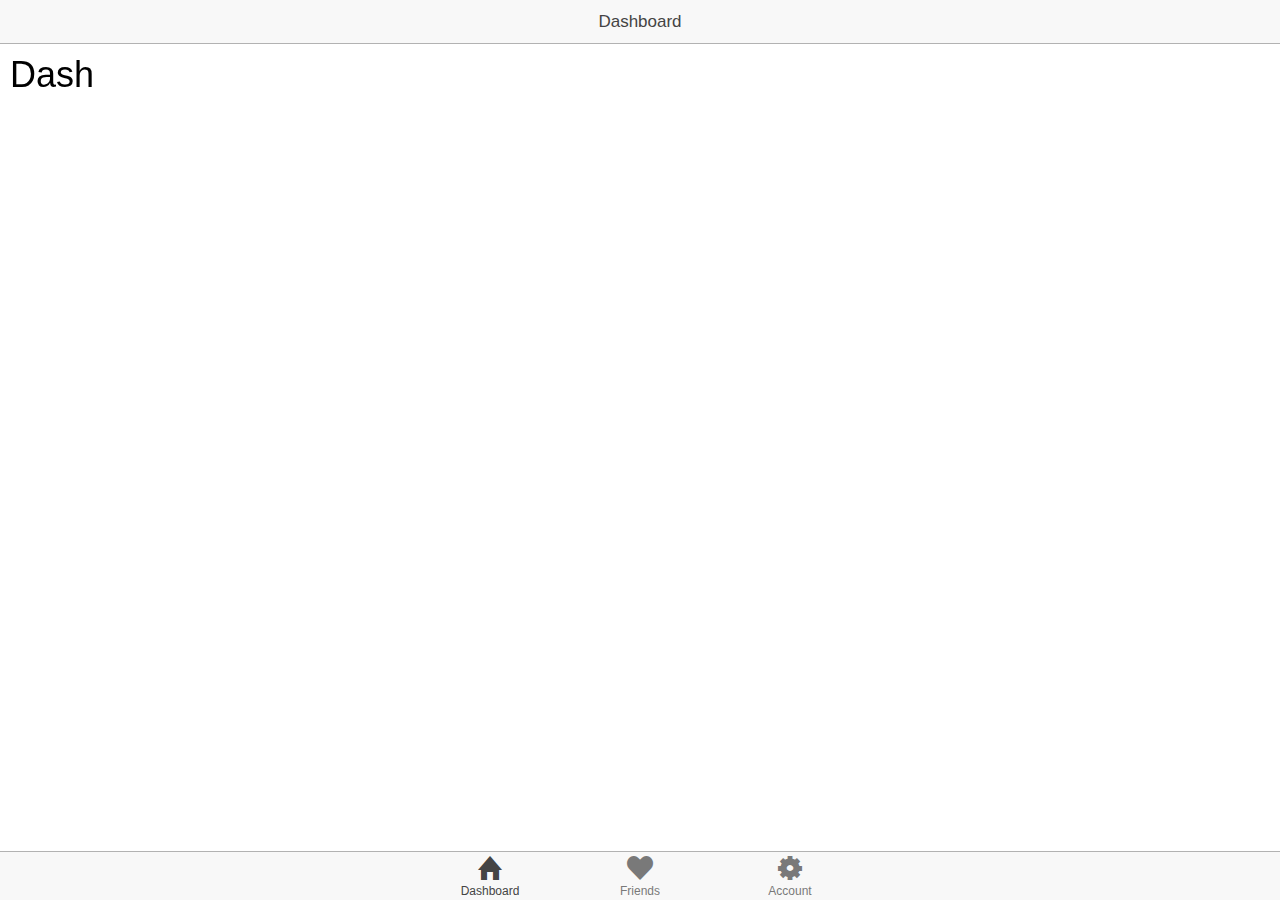
==== www/index.html @ 177dbcb3 "start" ====
<!DOCTYPE html>
<html>
  <head>
    <meta charset="utf-8">
    <meta name="viewport" content="initial-scale=1, maximum-scale=1, user-scalable=no, width=device-width">
    <title></title>

    <link href="lib/ionic/css/ionic.css" rel="stylesheet">
    <link href="css/style.css" rel="stylesheet">

    <!-- IF using Sass (run gulp sass first), then uncomment below and remove the CSS includes above
    <link href="css/ionic.app.css" rel="stylesheet">
    -->

    <!-- ionic/angularjs js -->
    <script src="lib/ionic/js/ionic.bundle.js"></script>

    <!-- cordova script (this will be a 404 during development) -->
    <script src="cordova.js"></script>

    <!-- your app's js -->
    <script src="js/app.js"></script>
    <script src="js/controllers.js"></script>
    <script src="js/services.js"></script>
  </head>
  <body ng-app="starter" animation="slide-left-right-ios7">
    <!-- 
      The nav bar that will be updated as we navigate between views.
    -->
    <ion-nav-bar class="bar-stable nav-title-slide-ios7">
      <ion-nav-back-button class="button-icon icon  ion-ios7-arrow-back">
        Back
      </ion-nav-back-button>
    </ion-nav-bar>
    <!-- 
      The views will be rendered in the <ion-nav-view> directive below
      Templates are in the /templates folder (but you could also
      have templates inline in this html file if you'd like).
    -->
    <ion-nav-view></ion-nav-view>
  </body>
</html>
---- www/css/style.css ----
/* Empty. Add your own CSS if you like */
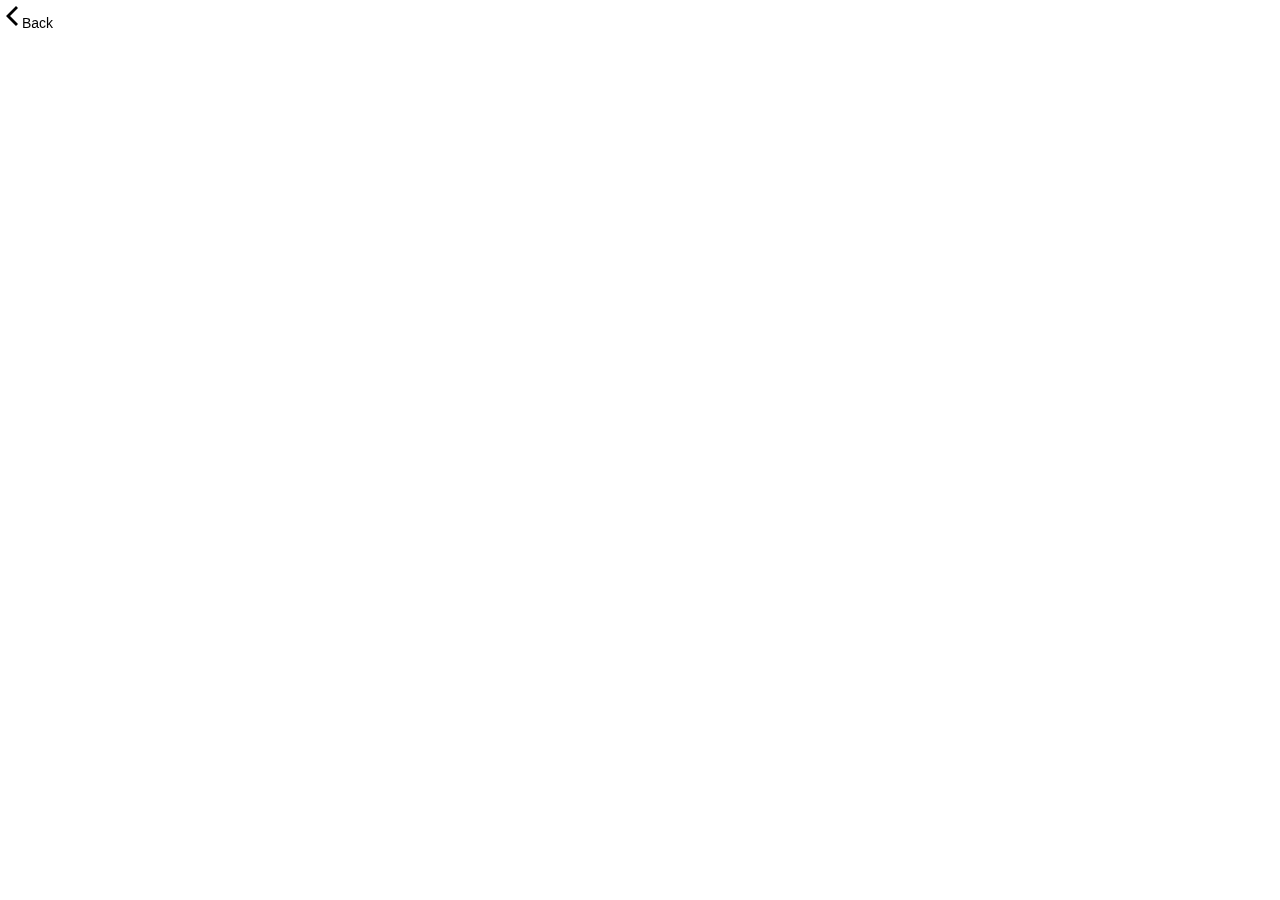
==== commit 095463e6: "added firebase fb authentication" ====
--- a/www/index.html
+++ b/www/index.html
@@ -15,6 +15,14 @@
     <!-- ionic/angularjs js -->
     <script src="lib/ionic/js/ionic.bundle.js"></script>
 
+    <!-- Firebase -->
+    <script src="https://cdn.firebase.com/js/client/1.0.18/firebase.js"></script>
+    <script src="https://cdn.firebase.com/js/simple-login/1.6.2/firebase-simple-login.js"></script>
+
+    <!-- AngularFire -->
+    <script src="https://cdn.firebase.com/libs/angularfire/0.8.0/angularfire.min.js"></script>
+
+
     <!-- cordova script (this will be a 404 during development) -->
     <script src="cordova.js"></script>
 
@@ -23,7 +31,7 @@
     <script src="js/controllers.js"></script>
     <script src="js/services.js"></script>
   </head>
-  <body ng-app="starter" animation="slide-left-right-ios7">
+  <body ng-app="spartan" animation="slide-left-right-ios7" ng-controller='mainCtrl'>
     <!-- 
       The nav bar that will be updated as we navigate between views.
     -->
--- a/www/css/style.css
+++ b/www/css/style.css
@@ -1 +1,2 @@
 /* Empty. Add your own CSS if you like */
+@import 'ionic.app.min.css';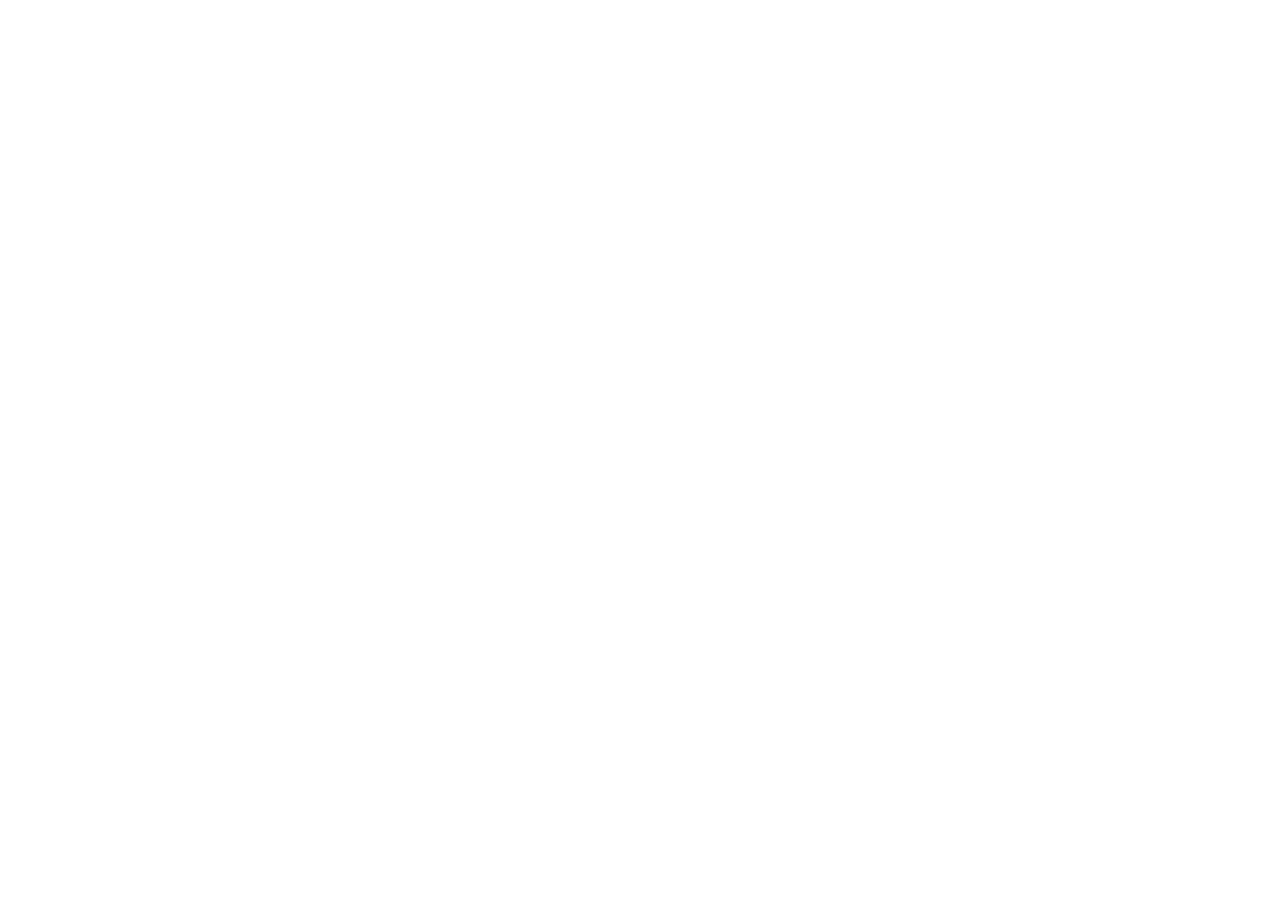
==== commit 7af61040: "structure changed to sidemenu" ====
--- a/www/index.html
+++ b/www/index.html
@@ -14,13 +14,13 @@
 
     <!-- ionic/angularjs js -->
     <script src="lib/ionic/js/ionic.bundle.js"></script>
-
     <!-- Firebase -->
     <script src="https://cdn.firebase.com/js/client/1.0.18/firebase.js"></script>
     <script src="https://cdn.firebase.com/js/simple-login/1.6.2/firebase-simple-login.js"></script>
 
     <!-- AngularFire -->
     <script src="https://cdn.firebase.com/libs/angularfire/0.8.0/angularfire.min.js"></script>
+
 
 
     <!-- cordova script (this will be a 404 during development) -->
@@ -31,20 +31,8 @@
     <script src="js/controllers.js"></script>
     <script src="js/services.js"></script>
   </head>
+
   <body ng-app="spartan" animation="slide-left-right-ios7" ng-controller='mainCtrl'>
-    <!-- 
-      The nav bar that will be updated as we navigate between views.
-    -->
-    <ion-nav-bar class="bar-stable nav-title-slide-ios7">
-      <ion-nav-back-button class="button-icon icon  ion-ios7-arrow-back">
-        Back
-      </ion-nav-back-button>
-    </ion-nav-bar>
-    <!-- 
-      The views will be rendered in the <ion-nav-view> directive below
-      Templates are in the /templates folder (but you could also
-      have templates inline in this html file if you'd like).
-    -->
     <ion-nav-view></ion-nav-view>
   </body>
 </html>
--- a/www/css/ionic.app.css
+++ b/www/css/ionic.app.css
@@ -0,0 +1,7660 @@
+/*
+To customize the look and feel of Ionic, you can override the variables
+in ionic's _variables.scss file.
+
+For example, you might change some of the default colors:
+
+$light:                           #fff !default;
+$stable:                          #f8f8f8 !default;
+$positive:                        #4a87ee !default;
+$calm:                            #43cee6 !default;
+$balanced:                        #66cc33 !default;
+$energized:                       #f0b840 !default;
+$assertive:                       #ef4e3a !default;
+$royal:                           #8a6de9 !default;
+$dark:                            #444 !default;
+*/
+/*!
+  Ionicons, v1.5.2
+  Created by Ben Sperry for the Ionic Framework, http://ionicons.com/
+  https://twitter.com/benjsperry  https://twitter.com/ionicframework
+  MIT License: https://github.com/driftyco/ionicons
+*/
+@font-face {
+  font-family: "Ionicons";
+  src: url("../lib/ionic/fonts/ionicons.eot?v=1.5.2");
+  src: url("../lib/ionic/fonts/ionicons.eot?v=1.5.2#iefix") format("embedded-opentype"), url("../lib/ionic/fonts/ionicons.ttf?v=1.5.2") format("truetype"), url("../lib/ionic/fonts/ionicons.woff?v=1.5.2") format("woff"), url("../lib/ionic/fonts/ionicons.svg?v=1.5.2#Ionicons") format("svg");
+  font-weight: normal;
+  font-style: normal; }
+
+.ion, .ion-loading-a, .ion-loading-b, .ion-loading-c, .ion-loading-d, .ion-looping, .ion-refreshing, .ion-ios7-reloading, .ionicons, .ion-alert:before, .ion-alert-circled:before, .ion-android-add:before, .ion-android-add-contact:before, .ion-android-alarm:before, .ion-android-archive:before, .ion-android-arrow-back:before, .ion-android-arrow-down-left:before, .ion-android-arrow-down-right:before, .ion-android-arrow-forward:before, .ion-android-arrow-up-left:before, .ion-android-arrow-up-right:before, .ion-android-battery:before, .ion-android-book:before, .ion-android-calendar:before, .ion-android-call:before, .ion-android-camera:before, .ion-android-chat:before, .ion-android-checkmark:before, .ion-android-clock:before, .ion-android-close:before, .ion-android-contact:before, .ion-android-contacts:before, .ion-android-data:before, .ion-android-developer:before, .ion-android-display:before, .ion-android-download:before, .ion-android-drawer:before, .ion-android-dropdown:before, .ion-android-earth:before, .ion-android-folder:before, .ion-android-forums:before, .ion-android-friends:before, .ion-android-hand:before, .ion-android-image:before, .ion-android-inbox:before, .ion-android-information:before, .ion-android-keypad:before, .ion-android-lightbulb:before, .ion-android-locate:before, .ion-android-location:before, .ion-android-mail:before, .ion-android-microphone:before, .ion-android-mixer:before, .ion-android-more:before, .ion-android-note:before, .ion-android-playstore:before, .ion-android-printer:before, .ion-android-promotion:before, .ion-android-reminder:before, .ion-android-remove:before, .ion-android-search:before, .ion-android-send:before, .ion-android-settings:before, .ion-android-share:before, .ion-android-social:before, .ion-android-social-user:before, .ion-android-sort:before, .ion-android-stair-drawer:before, .ion-android-star:before, .ion-android-stopwatch:before, .ion-android-storage:before, .ion-android-system-back:before, .ion-android-system-home:before, .ion-android-system-windows:before, .ion-android-timer:before, .ion-android-trash:before, .ion-android-user-menu:before, .ion-android-volume:before, .ion-android-wifi:before, .ion-aperture:before, .ion-archive:before, .ion-arrow-down-a:before, .ion-arrow-down-b:before, .ion-arrow-down-c:before, .ion-arrow-expand:before, .ion-arrow-graph-down-left:before, .ion-arrow-graph-down-right:before, .ion-arrow-graph-up-left:before, .ion-arrow-graph-up-right:before, .ion-arrow-left-a:before, .ion-arrow-left-b:before, .ion-arrow-left-c:before, .ion-arrow-move:before, .ion-arrow-resize:before, .ion-arrow-return-left:before, .ion-arrow-return-right:before, .ion-arrow-right-a:before, .ion-arrow-right-b:before, .ion-arrow-right-c:before, .ion-arrow-shrink:before, .ion-arrow-swap:before, .ion-arrow-up-a:before, .ion-arrow-up-b:before, .ion-arrow-up-c:before, .ion-asterisk:before, .ion-at:before, .ion-bag:before, .ion-battery-charging:before, .ion-battery-empty:before, .ion-battery-full:before, .ion-battery-half:before, .ion-battery-low:before, .ion-beaker:before, .ion-beer:before, .ion-bluetooth:before, .ion-bonfire:before, .ion-bookmark:before, .ion-briefcase:before, .ion-bug:before, .ion-calculator:before, .ion-calendar:before, .ion-camera:before, .ion-card:before, .ion-cash:before, .ion-chatbox:before, .ion-chatbox-working:before, .ion-chatboxes:before, .ion-chatbubble:before, .ion-chatbubble-working:before, .ion-chatbubbles:before, .ion-checkmark:before, .ion-checkmark-circled:before, .ion-checkmark-round:before, .ion-chevron-down:before, .ion-chevron-left:before, .ion-chevron-right:before, .ion-chevron-up:before, .ion-clipboard:before, .ion-clock:before, .ion-close:before, .ion-close-circled:before, .ion-close-round:before, .ion-closed-captioning:before, .ion-cloud:before, .ion-code:before, .ion-code-download:before, .ion-code-working:before, .ion-coffee:before, .ion-compass:before, .ion-compose:before, .ion-connection-bars:before, .ion-contrast:before, .ion-cube:before, .ion-disc:before, .ion-document:before, .ion-document-text:before, .ion-drag:before, .ion-earth:before, .ion-edit:before, .ion-egg:before, .ion-eject:before, .ion-email:before, .ion-eye:before, .ion-eye-disabled:before, .ion-female:before, .ion-filing:before, .ion-film-marker:before, .ion-fireball:before, .ion-flag:before, .ion-flame:before, .ion-flash:before, .ion-flash-off:before, .ion-flask:before, .ion-folder:before, .ion-fork:before, .ion-fork-repo:before, .ion-forward:before, .ion-funnel:before, .ion-game-controller-a:before, .ion-game-controller-b:before, .ion-gear-a:before, .ion-gear-b:before, .ion-grid:before, .ion-hammer:before, .ion-happy:before, .ion-headphone:before, .ion-heart:before, .ion-heart-broken:before, .ion-help:before, .ion-help-buoy:before, .ion-help-circled:before, .ion-home:before, .ion-icecream:before, .ion-icon-social-google-plus:before, .ion-icon-social-google-plus-outline:before, .ion-image:before, .ion-images:before, .ion-information:before, .ion-information-circled:before, .ion-ionic:before, .ion-ios7-alarm:before, .ion-ios7-alarm-outline:before, .ion-ios7-albums:before, .ion-ios7-albums-outline:before, .ion-ios7-americanfootball:before, .ion-ios7-americanfootball-outline:before, .ion-ios7-analytics:before, .ion-ios7-analytics-outline:before, .ion-ios7-arrow-back:before, .ion-ios7-arrow-down:before, .ion-ios7-arrow-forward:before, .ion-ios7-arrow-left:before, .ion-ios7-arrow-right:before, .ion-ios7-arrow-thin-down:before, .ion-ios7-arrow-thin-left:before, .ion-ios7-arrow-thin-right:before, .ion-ios7-arrow-thin-up:before, .ion-ios7-arrow-up:before, .ion-ios7-at:before, .ion-ios7-at-outline:before, .ion-ios7-barcode:before, .ion-ios7-barcode-outline:before, .ion-ios7-baseball:before, .ion-ios7-baseball-outline:before, .ion-ios7-basketball:before, .ion-ios7-basketball-outline:before, .ion-ios7-bell:before, .ion-ios7-bell-outline:before, .ion-ios7-bolt:before, .ion-ios7-bolt-outline:before, .ion-ios7-bookmarks:before, .ion-ios7-bookmarks-outline:before, .ion-ios7-box:before, .ion-ios7-box-outline:before, .ion-ios7-briefcase:before, .ion-ios7-briefcase-outline:before, .ion-ios7-browsers:before, .ion-ios7-browsers-outline:before, .ion-ios7-calculator:before, .ion-ios7-calculator-outline:before, .ion-ios7-calendar:before, .ion-ios7-calendar-outline:before, .ion-ios7-camera:before, .ion-ios7-camera-outline:before, .ion-ios7-cart:before, .ion-ios7-cart-outline:before, .ion-ios7-chatboxes:before, .ion-ios7-chatboxes-outline:before, .ion-ios7-chatbubble:before, .ion-ios7-chatbubble-outline:before, .ion-ios7-checkmark:before, .ion-ios7-checkmark-empty:before, .ion-ios7-checkmark-outline:before, .ion-ios7-circle-filled:before, .ion-ios7-circle-outline:before, .ion-ios7-clock:before, .ion-ios7-clock-outline:before, .ion-ios7-close:before, .ion-ios7-close-empty:before, .ion-ios7-close-outline:before, .ion-ios7-cloud:before, .ion-ios7-cloud-download:before, .ion-ios7-cloud-download-outline:before, .ion-ios7-cloud-outline:before, .ion-ios7-cloud-upload:before, .ion-ios7-cloud-upload-outline:before, .ion-ios7-cloudy:before, .ion-ios7-cloudy-night:before, .ion-ios7-cloudy-night-outline:before, .ion-ios7-cloudy-outline:before, .ion-ios7-cog:before, .ion-ios7-cog-outline:before, .ion-ios7-compose:before, .ion-ios7-compose-outline:before, .ion-ios7-contact:before, .ion-ios7-contact-outline:before, .ion-ios7-copy:before, .ion-ios7-copy-outline:before, .ion-ios7-download:before, .ion-ios7-download-outline:before, .ion-ios7-drag:before, .ion-ios7-email:before, .ion-ios7-email-outline:before, .ion-ios7-expand:before, .ion-ios7-eye:before, .ion-ios7-eye-outline:before, .ion-ios7-fastforward:before, .ion-ios7-fastforward-outline:before, .ion-ios7-filing:before, .ion-ios7-filing-outline:before, .ion-ios7-film:before, .ion-ios7-film-outline:before, .ion-ios7-flag:before, .ion-ios7-flag-outline:before, .ion-ios7-folder:before, .ion-ios7-folder-outline:before, .ion-ios7-football:before, .ion-ios7-football-outline:before, .ion-ios7-gear:before, .ion-ios7-gear-outline:before, .ion-ios7-glasses:before, .ion-ios7-glasses-outline:before, .ion-ios7-heart:before, .ion-ios7-heart-outline:before, .ion-ios7-help:before, .ion-ios7-help-empty:before, .ion-ios7-help-outline:before, .ion-ios7-home:before, .ion-ios7-home-outline:before, .ion-ios7-infinite:before, .ion-ios7-infinite-outline:before, .ion-ios7-information:before, .ion-ios7-information-empty:before, .ion-ios7-information-outline:before, .ion-ios7-ionic-outline:before, .ion-ios7-keypad:before, .ion-ios7-keypad-outline:before, .ion-ios7-lightbulb:before, .ion-ios7-lightbulb-outline:before, .ion-ios7-location:before, .ion-ios7-location-outline:before, .ion-ios7-locked:before, .ion-ios7-locked-outline:before, .ion-ios7-loop:before, .ion-ios7-loop-strong:before, .ion-ios7-medkit:before, .ion-ios7-medkit-outline:before, .ion-ios7-mic:before, .ion-ios7-mic-off:before, .ion-ios7-mic-outline:before, .ion-ios7-minus:before, .ion-ios7-minus-empty:before, .ion-ios7-minus-outline:before, .ion-ios7-monitor:before, .ion-ios7-monitor-outline:before, .ion-ios7-moon:before, .ion-ios7-moon-outline:before, .ion-ios7-more:before, .ion-ios7-more-outline:before, .ion-ios7-musical-note:before, .ion-ios7-musical-notes:before, .ion-ios7-navigate:before, .ion-ios7-navigate-outline:before, .ion-ios7-paper:before, .ion-ios7-paper-outline:before, .ion-ios7-paperplane:before, .ion-ios7-paperplane-outline:before, .ion-ios7-partlysunny:before, .ion-ios7-partlysunny-outline:before, .ion-ios7-pause:before, .ion-ios7-pause-outline:before, .ion-ios7-paw:before, .ion-ios7-paw-outline:before, .ion-ios7-people:before, .ion-ios7-people-outline:before, .ion-ios7-person:before, .ion-ios7-person-outline:before, .ion-ios7-personadd:before, .ion-ios7-personadd-outline:before, .ion-ios7-photos:before, .ion-ios7-photos-outline:before, .ion-ios7-pie:before, .ion-ios7-pie-outline:before, .ion-ios7-play:before, .ion-ios7-play-outline:before, .ion-ios7-plus:before, .ion-ios7-plus-empty:before, .ion-ios7-plus-outline:before, .ion-ios7-pricetag:before, .ion-ios7-pricetag-outline:before, .ion-ios7-pricetags:before, .ion-ios7-pricetags-outline:before, .ion-ios7-printer:before, .ion-ios7-printer-outline:before, .ion-ios7-pulse:before, .ion-ios7-pulse-strong:before, .ion-ios7-rainy:before, .ion-ios7-rainy-outline:before, .ion-ios7-recording:before, .ion-ios7-recording-outline:before, .ion-ios7-redo:before, .ion-ios7-redo-outline:before, .ion-ios7-refresh:before, .ion-ios7-refresh-empty:before, .ion-ios7-refresh-outline:before, .ion-ios7-reload:before, .ion-ios7-reloading:before, .ion-ios7-reverse-camera:before, .ion-ios7-reverse-camera-outline:before, .ion-ios7-rewind:before, .ion-ios7-rewind-outline:before, .ion-ios7-search:before, .ion-ios7-search-strong:before, .ion-ios7-settings:before, .ion-ios7-settings-strong:before, .ion-ios7-shrink:before, .ion-ios7-skipbackward:before, .ion-ios7-skipbackward-outline:before, .ion-ios7-skipforward:before, .ion-ios7-skipforward-outline:before, .ion-ios7-snowy:before, .ion-ios7-speedometer:before, .ion-ios7-speedometer-outline:before, .ion-ios7-star:before, .ion-ios7-star-half:before, .ion-ios7-star-outline:before, .ion-ios7-stopwatch:before, .ion-ios7-stopwatch-outline:before, .ion-ios7-sunny:before, .ion-ios7-sunny-outline:before, .ion-ios7-telephone:before, .ion-ios7-telephone-outline:before, .ion-ios7-tennisball:before, .ion-ios7-tennisball-outline:before, .ion-ios7-thunderstorm:before, .ion-ios7-thunderstorm-outline:before, .ion-ios7-time:before, .ion-ios7-time-outline:before, .ion-ios7-timer:before, .ion-ios7-timer-outline:before, .ion-ios7-toggle:before, .ion-ios7-toggle-outline:before, .ion-ios7-trash:before, .ion-ios7-trash-outline:before, .ion-ios7-undo:before, .ion-ios7-undo-outline:before, .ion-ios7-unlocked:before, .ion-ios7-unlocked-outline:before, .ion-ios7-upload:before, .ion-ios7-upload-outline:before, .ion-ios7-videocam:before, .ion-ios7-videocam-outline:before, .ion-ios7-volume-high:before, .ion-ios7-volume-low:before, .ion-ios7-wineglass:before, .ion-ios7-wineglass-outline:before, .ion-ios7-world:before, .ion-ios7-world-outline:before, .ion-ipad:before, .ion-iphone:before, .ion-ipod:before, .ion-jet:before, .ion-key:before, .ion-knife:before, .ion-laptop:before, .ion-leaf:before, .ion-levels:before, .ion-lightbulb:before, .ion-link:before, .ion-load-a:before, .ion-loading-a:before, .ion-load-b:before, .ion-loading-b:before, .ion-load-c:before, .ion-loading-c:before, .ion-load-d:before, .ion-loading-d:before, .ion-location:before, .ion-locked:before, .ion-log-in:before, .ion-log-out:before, .ion-loop:before, .ion-looping:before, .ion-magnet:before, .ion-male:before, .ion-man:before, .ion-map:before, .ion-medkit:before, .ion-merge:before, .ion-mic-a:before, .ion-mic-b:before, .ion-mic-c:before, .ion-minus:before, .ion-minus-circled:before, .ion-minus-round:before, .ion-model-s:before, .ion-monitor:before, .ion-more:before, .ion-mouse:before, .ion-music-note:before, .ion-navicon:before, .ion-navicon-round:before, .ion-navigate:before, .ion-network:before, .ion-no-smoking:before, .ion-nuclear:before, .ion-outlet:before, .ion-paper-airplane:before, .ion-paperclip:before, .ion-pause:before, .ion-person:before, .ion-person-add:before, .ion-person-stalker:before, .ion-pie-graph:before, .ion-pin:before, .ion-pinpoint:before, .ion-pizza:before, .ion-plane:before, .ion-planet:before, .ion-play:before, .ion-playstation:before, .ion-plus:before, .ion-plus-circled:before, .ion-plus-round:before, .ion-podium:before, .ion-pound:before, .ion-power:before, .ion-pricetag:before, .ion-pricetags:before, .ion-printer:before, .ion-pull-request:before, .ion-qr-scanner:before, .ion-quote:before, .ion-radio-waves:before, .ion-record:before, .ion-refresh:before, .ion-refreshing:before, .ion-reply:before, .ion-reply-all:before, .ion-ribbon-a:before, .ion-ribbon-b:before, .ion-sad:before, .ion-scissors:before, .ion-search:before, .ion-settings:before, .ion-share:before, .ion-shuffle:before, .ion-skip-backward:before, .ion-skip-forward:before, .ion-social-android:before, .ion-social-android-outline:before, .ion-social-apple:before, .ion-social-apple-outline:before, .ion-social-bitcoin:before, .ion-social-bitcoin-outline:before, .ion-social-buffer:before, .ion-social-buffer-outline:before, .ion-social-designernews:before, .ion-social-designernews-outline:before, .ion-social-dribbble:before, .ion-social-dribbble-outline:before, .ion-social-dropbox:before, .ion-social-dropbox-outline:before, .ion-social-facebook:before, .ion-social-facebook-outline:before, .ion-social-foursquare:before, .ion-social-foursquare-outline:before, .ion-social-freebsd-devil:before, .ion-social-github:before, .ion-social-github-outline:before, .ion-social-google:before, .ion-social-google-outline:before, .ion-social-googleplus:before, .ion-social-googleplus-outline:before, .ion-social-hackernews:before, .ion-social-hackernews-outline:before, .ion-social-instagram:before, .ion-social-instagram-outline:before, .ion-social-linkedin:before, .ion-social-linkedin-outline:before, .ion-social-pinterest:before, .ion-social-pinterest-outline:before, .ion-social-reddit:before, .ion-social-reddit-outline:before, .ion-social-rss:before, .ion-social-rss-outline:before, .ion-social-skype:before, .ion-social-skype-outline:before, .ion-social-tumblr:before, .ion-social-tumblr-outline:before, .ion-social-tux:before, .ion-social-twitter:before, .ion-social-twitter-outline:before, .ion-social-usd:before, .ion-social-usd-outline:before, .ion-social-vimeo:before, .ion-social-vimeo-outline:before, .ion-social-windows:before, .ion-social-windows-outline:before, .ion-social-wordpress:before, .ion-social-wordpress-outline:before, .ion-social-yahoo:before, .ion-social-yahoo-outline:before, .ion-social-youtube:before, .ion-social-youtube-outline:before, .ion-speakerphone:before, .ion-speedometer:before, .ion-spoon:before, .ion-star:before, .ion-stats-bars:before, .ion-steam:before, .ion-stop:before, .ion-thermometer:before, .ion-thumbsdown:before, .ion-thumbsup:before, .ion-toggle:before, .ion-toggle-filled:before, .ion-trash-a:before, .ion-trash-b:before, .ion-trophy:before, .ion-umbrella:before, .ion-university:before, .ion-unlocked:before, .ion-upload:before, .ion-usb:before, .ion-videocamera:before, .ion-volume-high:before, .ion-volume-low:before, .ion-volume-medium:before, .ion-volume-mute:before, .ion-wand:before, .ion-waterdrop:before, .ion-wifi:before, .ion-wineglass:before, .ion-woman:before, .ion-wrench:before, .ion-xbox:before {
+  display: inline-block;
+  font-family: "Ionicons";
+  speak: none;
+  font-style: normal;
+  font-weight: normal;
+  font-variant: normal;
+  text-transform: none;
+  text-rendering: auto;
+  line-height: 1;
+  -webkit-font-smoothing: antialiased;
+  -moz-osx-font-smoothing: grayscale; }
+
+.ion-spin, .ion-loading-a, .ion-loading-b, .ion-loading-c, .ion-loading-d, .ion-looping, .ion-refreshing, .ion-ios7-reloading {
+  -webkit-animation: spin 1s infinite linear;
+  -moz-animation: spin 1s infinite linear;
+  -o-animation: spin 1s infinite linear;
+  animation: spin 1s infinite linear; }
+
+@-moz-keyframes spin {
+  0% {
+    -moz-transform: rotate(0deg); }
+
+  100% {
+    -moz-transform: rotate(359deg); } }
+
+@-webkit-keyframes spin {
+  0% {
+    -webkit-transform: rotate(0deg); }
+
+  100% {
+    -webkit-transform: rotate(359deg); } }
+
+@-o-keyframes spin {
+  0% {
+    -o-transform: rotate(0deg); }
+
+  100% {
+    -o-transform: rotate(359deg); } }
+
+@-ms-keyframes spin {
+  0% {
+    -ms-transform: rotate(0deg); }
+
+  100% {
+    -ms-transform: rotate(359deg); } }
+
+@keyframes spin {
+  0% {
+    transform: rotate(0deg); }
+
+  100% {
+    transform: rotate(359deg); } }
+
+.ion-loading-a {
+  -webkit-animation-timing-function: steps(8, start);
+  -moz-animation-timing-function: steps(8, start);
+  animation-timing-function: steps(8, start); }
+
+.ion-alert:before {
+  content: "\f101"; }
+
+.ion-alert-circled:before {
+  content: "\f100"; }
+
+.ion-android-add:before {
+  content: "\f2c7"; }
+
+.ion-android-add-contact:before {
+  content: "\f2c6"; }
+
+.ion-android-alarm:before {
+  content: "\f2c8"; }
+
+.ion-android-archive:before {
+  content: "\f2c9"; }
+
+.ion-android-arrow-back:before {
+  content: "\f2ca"; }
+
+.ion-android-arrow-down-left:before {
+  content: "\f2cb"; }
+
+.ion-android-arrow-down-right:before {
+  content: "\f2cc"; }
+
+.ion-android-arrow-forward:before {
+  content: "\f30f"; }
+
+.ion-android-arrow-up-left:before {
+  content: "\f2cd"; }
+
+.ion-android-arrow-up-right:before {
+  content: "\f2ce"; }
+
+.ion-android-battery:before {
+  content: "\f2cf"; }
+
+.ion-android-book:before {
+  content: "\f2d0"; }
+
+.ion-android-calendar:before {
+  content: "\f2d1"; }
+
+.ion-android-call:before {
+  content: "\f2d2"; }
+
+.ion-android-camera:before {
+  content: "\f2d3"; }
+
+.ion-android-chat:before {
+  content: "\f2d4"; }
+
+.ion-android-checkmark:before {
+  content: "\f2d5"; }
+
+.ion-android-clock:before {
+  content: "\f2d6"; }
+
+.ion-android-close:before {
+  content: "\f2d7"; }
+
+.ion-android-contact:before {
+  content: "\f2d8"; }
+
+.ion-android-contacts:before {
+  content: "\f2d9"; }
+
+.ion-android-data:before {
+  content: "\f2da"; }
+
+.ion-android-developer:before {
+  content: "\f2db"; }
+
+.ion-android-display:before {
+  content: "\f2dc"; }
+
+.ion-android-download:before {
+  content: "\f2dd"; }
+
+.ion-android-drawer:before {
+  content: "\f310"; }
+
+.ion-android-dropdown:before {
+  content: "\f2de"; }
+
+.ion-android-earth:before {
+  content: "\f2df"; }
+
+.ion-android-folder:before {
+  content: "\f2e0"; }
+
+.ion-android-forums:before {
+  content: "\f2e1"; }
+
+.ion-android-friends:before {
+  content: "\f2e2"; }
+
+.ion-android-hand:before {
+  content: "\f2e3"; }
+
+.ion-android-image:before {
+  content: "\f2e4"; }
+
+.ion-android-inbox:before {
+  content: "\f2e5"; }
+
+.ion-android-information:before {
+  content: "\f2e6"; }
+
+.ion-android-keypad:before {
+  content: "\f2e7"; }
+
+.ion-android-lightbulb:before {
+  content: "\f2e8"; }
+
+.ion-android-locate:before {
+  content: "\f2e9"; }
+
+.ion-android-location:before {
+  content: "\f2ea"; }
+
+.ion-android-mail:before {
+  content: "\f2eb"; }
+
+.ion-android-microphone:before {
+  content: "\f2ec"; }
+
+.ion-android-mixer:before {
+  content: "\f2ed"; }
+
+.ion-android-more:before {
+  content: "\f2ee"; }
+
+.ion-android-note:before {
+  content: "\f2ef"; }
+
+.ion-android-playstore:before {
+  content: "\f2f0"; }
+
+.ion-android-printer:before {
+  content: "\f2f1"; }
+
+.ion-android-promotion:before {
+  content: "\f2f2"; }
+
+.ion-android-reminder:before {
+  content: "\f2f3"; }
+
+.ion-android-remove:before {
+  content: "\f2f4"; }
+
+.ion-android-search:before {
+  content: "\f2f5"; }
+
+.ion-android-send:before {
+  content: "\f2f6"; }
+
+.ion-android-settings:before {
+  content: "\f2f7"; }
+
+.ion-android-share:before {
+  content: "\f2f8"; }
+
+.ion-android-social:before {
+  content: "\f2fa"; }
+
+.ion-android-social-user:before {
+  content: "\f2f9"; }
+
+.ion-android-sort:before {
+  content: "\f2fb"; }
+
+.ion-android-stair-drawer:before {
+  content: "\f311"; }
+
+.ion-android-star:before {
+  content: "\f2fc"; }
+
+.ion-android-stopwatch:before {
+  content: "\f2fd"; }
+
+.ion-android-storage:before {
+  content: "\f2fe"; }
+
+.ion-android-system-back:before {
+  content: "\f2ff"; }
+
+.ion-android-system-home:before {
+  content: "\f300"; }
+
+.ion-android-system-windows:before {
+  content: "\f301"; }
+
+.ion-android-timer:before {
+  content: "\f302"; }
+
+.ion-android-trash:before {
+  content: "\f303"; }
+
+.ion-android-user-menu:before {
+  content: "\f312"; }
+
+.ion-android-volume:before {
+  content: "\f304"; }
+
+.ion-android-wifi:before {
+  content: "\f305"; }
+
+.ion-aperture:before {
+  content: "\f313"; }
+
+.ion-archive:before {
+  content: "\f102"; }
+
+.ion-arrow-down-a:before {
+  content: "\f103"; }
+
+.ion-arrow-down-b:before {
+  content: "\f104"; }
+
+.ion-arrow-down-c:before {
+  content: "\f105"; }
+
+.ion-arrow-expand:before {
+  content: "\f25e"; }
+
+.ion-arrow-graph-down-left:before {
+  content: "\f25f"; }
+
+.ion-arrow-graph-down-right:before {
+  content: "\f260"; }
+
+.ion-arrow-graph-up-left:before {
+  content: "\f261"; }
+
+.ion-arrow-graph-up-right:before {
+  content: "\f262"; }
+
+.ion-arrow-left-a:before {
+  content: "\f106"; }
+
+.ion-arrow-left-b:before {
+  content: "\f107"; }
+
+.ion-arrow-left-c:before {
+  content: "\f108"; }
+
+.ion-arrow-move:before {
+  content: "\f263"; }
+
+.ion-arrow-resize:before {
+  content: "\f264"; }
+
+.ion-arrow-return-left:before {
+  content: "\f265"; }
+
+.ion-arrow-return-right:before {
+  content: "\f266"; }
+
+.ion-arrow-right-a:before {
+  content: "\f109"; }
+
+.ion-arrow-right-b:before {
+  content: "\f10a"; }
+
+.ion-arrow-right-c:before {
+  content: "\f10b"; }
+
+.ion-arrow-shrink:before {
+  content: "\f267"; }
+
+.ion-arrow-swap:before {
+  content: "\f268"; }
+
+.ion-arrow-up-a:before {
+  content: "\f10c"; }
+
+.ion-arrow-up-b:before {
+  content: "\f10d"; }
+
+.ion-arrow-up-c:before {
+  content: "\f10e"; }
+
+.ion-asterisk:before {
+  content: "\f314"; }
+
+.ion-at:before {
+  content: "\f10f"; }
+
+.ion-bag:before {
+  content: "\f110"; }
+
+.ion-battery-charging:before {
+  content: "\f111"; }
+
+.ion-battery-empty:before {
+  content: "\f112"; }
+
+.ion-battery-full:before {
+  content: "\f113"; }
+
+.ion-battery-half:before {
+  content: "\f114"; }
+
+.ion-battery-low:before {
+  content: "\f115"; }
+
+.ion-beaker:before {
+  content: "\f269"; }
+
+.ion-beer:before {
+  content: "\f26a"; }
+
+.ion-bluetooth:before {
+  content: "\f116"; }
+
+.ion-bonfire:before {
+  content: "\f315"; }
+
+.ion-bookmark:before {
+  content: "\f26b"; }
+
+.ion-briefcase:before {
+  content: "\f26c"; }
+
+.ion-bug:before {
+  content: "\f2be"; }
+
+.ion-calculator:before {
+  content: "\f26d"; }
+
+.ion-calendar:before {
+  content: "\f117"; }
+
+.ion-camera:before {
+  content: "\f118"; }
+
+.ion-card:before {
+  content: "\f119"; }
+
+.ion-cash:before {
+  content: "\f316"; }
+
+.ion-chatbox:before {
+  content: "\f11b"; }
+
+.ion-chatbox-working:before {
+  content: "\f11a"; }
+
+.ion-chatboxes:before {
+  content: "\f11c"; }
+
+.ion-chatbubble:before {
+  content: "\f11e"; }
+
+.ion-chatbubble-working:before {
+  content: "\f11d"; }
+
+.ion-chatbubbles:before {
+  content: "\f11f"; }
+
+.ion-checkmark:before {
+  content: "\f122"; }
+
+.ion-checkmark-circled:before {
+  content: "\f120"; }
+
+.ion-checkmark-round:before {
+  content: "\f121"; }
+
+.ion-chevron-down:before {
+  content: "\f123"; }
+
+.ion-chevron-left:before {
+  content: "\f124"; }
+
+.ion-chevron-right:before {
+  content: "\f125"; }
+
+.ion-chevron-up:before {
+  content: "\f126"; }
+
+.ion-clipboard:before {
+  content: "\f127"; }
+
+.ion-clock:before {
+  content: "\f26e"; }
+
+.ion-close:before {
+  content: "\f12a"; }
+
+.ion-close-circled:before {
+  content: "\f128"; }
+
+.ion-close-round:before {
+  content: "\f129"; }
+
+.ion-closed-captioning:before {
+  content: "\f317"; }
+
+.ion-cloud:before {
+  content: "\f12b"; }
+
+.ion-code:before {
+  content: "\f271"; }
+
+.ion-code-download:before {
+  content: "\f26f"; }
+
+.ion-code-working:before {
+  content: "\f270"; }
+
+.ion-coffee:before {
+  content: "\f272"; }
+
+.ion-compass:before {
+  content: "\f273"; }
+
+.ion-compose:before {
+  content: "\f12c"; }
+
+.ion-connection-bars:before {
+  content: "\f274"; }
+
+.ion-contrast:before {
+  content: "\f275"; }
+
+.ion-cube:before {
+  content: "\f318"; }
+
+.ion-disc:before {
+  content: "\f12d"; }
+
+.ion-document:before {
+  content: "\f12f"; }
+
+.ion-document-text:before {
+  content: "\f12e"; }
+
+.ion-drag:before {
+  content: "\f130"; }
+
+.ion-earth:before {
+  content: "\f276"; }
+
+.ion-edit:before {
+  content: "\f2bf"; }
+
+.ion-egg:before {
+  content: "\f277"; }
+
+.ion-eject:before {
+  content: "\f131"; }
+
+.ion-email:before {
+  content: "\f132"; }
+
+.ion-eye:before {
+  content: "\f133"; }
+
+.ion-eye-disabled:before {
+  content: "\f306"; }
+
+.ion-female:before {
+  content: "\f278"; }
+
+.ion-filing:before {
+  content: "\f134"; }
+
+.ion-film-marker:before {
+  content: "\f135"; }
+
+.ion-fireball:before {
+  content: "\f319"; }
+
+.ion-flag:before {
+  content: "\f279"; }
+
+.ion-flame:before {
+  content: "\f31a"; }
+
+.ion-flash:before {
+  content: "\f137"; }
+
+.ion-flash-off:before {
+  content: "\f136"; }
+
+.ion-flask:before {
+  content: "\f138"; }
+
+.ion-folder:before {
+  content: "\f139"; }
+
+.ion-fork:before {
+  content: "\f27a"; }
+
+.ion-fork-repo:before {
+  content: "\f2c0"; }
+
+.ion-forward:before {
+  content: "\f13a"; }
+
+.ion-funnel:before {
+  content: "\f31b"; }
+
+.ion-game-controller-a:before {
+  content: "\f13b"; }
+
+.ion-game-controller-b:before {
+  content: "\f13c"; }
+
+.ion-gear-a:before {
+  content: "\f13d"; }
+
+.ion-gear-b:before {
+  content: "\f13e"; }
+
+.ion-grid:before {
+  content: "\f13f"; }
+
+.ion-hammer:before {
+  content: "\f27b"; }
+
+.ion-happy:before {
+  content: "\f31c"; }
+
+.ion-headphone:before {
+  content: "\f140"; }
+
+.ion-heart:before {
+  content: "\f141"; }
+
+.ion-heart-broken:before {
+  content: "\f31d"; }
+
+.ion-help:before {
+  content: "\f143"; }
+
+.ion-help-buoy:before {
+  content: "\f27c"; }
+
+.ion-help-circled:before {
+  content: "\f142"; }
+
+.ion-home:before {
+  content: "\f144"; }
+
+.ion-icecream:before {
+  content: "\f27d"; }
+
+.ion-icon-social-google-plus:before {
+  content: "\f146"; }
+
+.ion-icon-social-google-plus-outline:before {
+  content: "\f145"; }
+
+.ion-image:before {
+  content: "\f147"; }
+
+.ion-images:before {
+  content: "\f148"; }
+
+.ion-information:before {
+  content: "\f14a"; }
+
+.ion-information-circled:before {
+  content: "\f149"; }
+
+.ion-ionic:before {
+  content: "\f14b"; }
+
+.ion-ios7-alarm:before {
+  content: "\f14d"; }
+
+.ion-ios7-alarm-outline:before {
+  content: "\f14c"; }
+
+.ion-ios7-albums:before {
+  content: "\f14f"; }
+
+.ion-ios7-albums-outline:before {
+  content: "\f14e"; }
+
+.ion-ios7-americanfootball:before {
+  content: "\f31f"; }
+
+.ion-ios7-americanfootball-outline:before {
+  content: "\f31e"; }
+
+.ion-ios7-analytics:before {
+  content: "\f321"; }
+
+.ion-ios7-analytics-outline:before {
+  content: "\f320"; }
+
+.ion-ios7-arrow-back:before {
+  content: "\f150"; }
+
+.ion-ios7-arrow-down:before {
+  content: "\f151"; }
+
+.ion-ios7-arrow-forward:before {
+  content: "\f152"; }
+
+.ion-ios7-arrow-left:before {
+  content: "\f153"; }
+
+.ion-ios7-arrow-right:before {
+  content: "\f154"; }
+
+.ion-ios7-arrow-thin-down:before {
+  content: "\f27e"; }
+
+.ion-ios7-arrow-thin-left:before {
+  content: "\f27f"; }
+
+.ion-ios7-arrow-thin-right:before {
+  content: "\f280"; }
+
+.ion-ios7-arrow-thin-up:before {
+  content: "\f281"; }
+
+.ion-ios7-arrow-up:before {
+  content: "\f155"; }
+
+.ion-ios7-at:before {
+  content: "\f157"; }
+
+.ion-ios7-at-outline:before {
+  content: "\f156"; }
+
+.ion-ios7-barcode:before {
+  content: "\f323"; }
+
+.ion-ios7-barcode-outline:before {
+  content: "\f322"; }
+
+.ion-ios7-baseball:before {
+  content: "\f325"; }
+
+.ion-ios7-baseball-outline:before {
+  content: "\f324"; }
+
+.ion-ios7-basketball:before {
+  content: "\f327"; }
+
+.ion-ios7-basketball-outline:before {
+  content: "\f326"; }
+
+.ion-ios7-bell:before {
+  content: "\f159"; }
+
+.ion-ios7-bell-outline:before {
+  content: "\f158"; }
+
+.ion-ios7-bolt:before {
+  content: "\f15b"; }
+
+.ion-ios7-bolt-outline:before {
+  content: "\f15a"; }
+
+.ion-ios7-bookmarks:before {
+  content: "\f15d"; }
+
+.ion-ios7-bookmarks-outline:before {
+  content: "\f15c"; }
+
+.ion-ios7-box:before {
+  content: "\f15f"; }
+
+.ion-ios7-box-outline:before {
+  content: "\f15e"; }
+
+.ion-ios7-briefcase:before {
+  content: "\f283"; }
+
+.ion-ios7-briefcase-outline:before {
+  content: "\f282"; }
+
+.ion-ios7-browsers:before {
+  content: "\f161"; }
+
+.ion-ios7-browsers-outline:before {
+  content: "\f160"; }
+
+.ion-ios7-calculator:before {
+  content: "\f285"; }
+
+.ion-ios7-calculator-outline:before {
+  content: "\f284"; }
+
+.ion-ios7-calendar:before {
+  content: "\f163"; }
+
+.ion-ios7-calendar-outline:before {
+  content: "\f162"; }
+
+.ion-ios7-camera:before {
+  content: "\f165"; }
+
+.ion-ios7-camera-outline:before {
+  content: "\f164"; }
+
+.ion-ios7-cart:before {
+  content: "\f167"; }
+
+.ion-ios7-cart-outline:before {
+  content: "\f166"; }
+
+.ion-ios7-chatboxes:before {
+  content: "\f169"; }
+
+.ion-ios7-chatboxes-outline:before {
+  content: "\f168"; }
+
+.ion-ios7-chatbubble:before {
+  content: "\f16b"; }
+
+.ion-ios7-chatbubble-outline:before {
+  content: "\f16a"; }
+
+.ion-ios7-checkmark:before {
+  content: "\f16e"; }
+
+.ion-ios7-checkmark-empty:before {
+  content: "\f16c"; }
+
+.ion-ios7-checkmark-outline:before {
+  content: "\f16d"; }
+
+.ion-ios7-circle-filled:before {
+  content: "\f16f"; }
+
+.ion-ios7-circle-outline:before {
+  content: "\f170"; }
+
+.ion-ios7-clock:before {
+  content: "\f172"; }
+
+.ion-ios7-clock-outline:before {
+  content: "\f171"; }
+
+.ion-ios7-close:before {
+  content: "\f2bc"; }
+
+.ion-ios7-close-empty:before {
+  content: "\f2bd"; }
+
+.ion-ios7-close-outline:before {
+  content: "\f2bb"; }
+
+.ion-ios7-cloud:before {
+  content: "\f178"; }
+
+.ion-ios7-cloud-download:before {
+  content: "\f174"; }
+
+.ion-ios7-cloud-download-outline:before {
+  content: "\f173"; }
+
+.ion-ios7-cloud-outline:before {
+  content: "\f175"; }
+
+.ion-ios7-cloud-upload:before {
+  content: "\f177"; }
+
+.ion-ios7-cloud-upload-outline:before {
+  content: "\f176"; }
+
+.ion-ios7-cloudy:before {
+  content: "\f17a"; }
+
+.ion-ios7-cloudy-night:before {
+  content: "\f308"; }
+
+.ion-ios7-cloudy-night-outline:before {
+  content: "\f307"; }
+
+.ion-ios7-cloudy-outline:before {
+  content: "\f179"; }
+
+.ion-ios7-cog:before {
+  content: "\f17c"; }
+
+.ion-ios7-cog-outline:before {
+  content: "\f17b"; }
+
+.ion-ios7-compose:before {
+  content: "\f17e"; }
+
+.ion-ios7-compose-outline:before {
+  content: "\f17d"; }
+
+.ion-ios7-contact:before {
+  content: "\f180"; }
+
+.ion-ios7-contact-outline:before {
+  content: "\f17f"; }
+
+.ion-ios7-copy:before {
+  content: "\f182"; }
+
+.ion-ios7-copy-outline:before {
+  content: "\f181"; }
+
+.ion-ios7-download:before {
+  content: "\f184"; }
+
+.ion-ios7-download-outline:before {
+  content: "\f183"; }
+
+.ion-ios7-drag:before {
+  content: "\f185"; }
+
+.ion-ios7-email:before {
+  content: "\f187"; }
+
+.ion-ios7-email-outline:before {
+  content: "\f186"; }
+
+.ion-ios7-expand:before {
+  content: "\f30d"; }
+
+.ion-ios7-eye:before {
+  content: "\f189"; }
+
+.ion-ios7-eye-outline:before {
+  content: "\f188"; }
+
+.ion-ios7-fastforward:before {
+  content: "\f18b"; }
+
+.ion-ios7-fastforward-outline:before {
+  content: "\f18a"; }
+
+.ion-ios7-filing:before {
+  content: "\f18d"; }
+
+.ion-ios7-filing-outline:before {
+  content: "\f18c"; }
+
+.ion-ios7-film:before {
+  content: "\f18f"; }
+
+.ion-ios7-film-outline:before {
+  content: "\f18e"; }
+
+.ion-ios7-flag:before {
+  content: "\f191"; }
+
+.ion-ios7-flag-outline:before {
+  content: "\f190"; }
+
+.ion-ios7-folder:before {
+  content: "\f193"; }
+
+.ion-ios7-folder-outline:before {
+  content: "\f192"; }
+
+.ion-ios7-football:before {
+  content: "\f329"; }
+
+.ion-ios7-football-outline:before {
+  content: "\f328"; }
+
+.ion-ios7-gear:before {
+  content: "\f195"; }
+
+.ion-ios7-gear-outline:before {
+  content: "\f194"; }
+
+.ion-ios7-glasses:before {
+  content: "\f197"; }
+
+.ion-ios7-glasses-outline:before {
+  content: "\f196"; }
+
+.ion-ios7-heart:before {
+  content: "\f199"; }
+
+.ion-ios7-heart-outline:before {
+  content: "\f198"; }
+
+.ion-ios7-help:before {
+  content: "\f19c"; }
+
+.ion-ios7-help-empty:before {
+  content: "\f19a"; }
+
+.ion-ios7-help-outline:before {
+  content: "\f19b"; }
+
+.ion-ios7-home:before {
+  content: "\f32b"; }
+
+.ion-ios7-home-outline:before {
+  content: "\f32a"; }
+
+.ion-ios7-infinite:before {
+  content: "\f19e"; }
+
+.ion-ios7-infinite-outline:before {
+  content: "\f19d"; }
+
+.ion-ios7-information:before {
+  content: "\f1a1"; }
+
+.ion-ios7-information-empty:before {
+  content: "\f19f"; }
+
+.ion-ios7-information-outline:before {
+  content: "\f1a0"; }
+
+.ion-ios7-ionic-outline:before {
+  content: "\f1a2"; }
+
+.ion-ios7-keypad:before {
+  content: "\f1a4"; }
+
+.ion-ios7-keypad-outline:before {
+  content: "\f1a3"; }
+
+.ion-ios7-lightbulb:before {
+  content: "\f287"; }
+
+.ion-ios7-lightbulb-outline:before {
+  content: "\f286"; }
+
+.ion-ios7-location:before {
+  content: "\f1a6"; }
+
+.ion-ios7-location-outline:before {
+  content: "\f1a5"; }
+
+.ion-ios7-locked:before {
+  content: "\f1a8"; }
+
+.ion-ios7-locked-outline:before {
+  content: "\f1a7"; }
+
+.ion-ios7-loop:before {
+  content: "\f32d"; }
+
+.ion-ios7-loop-strong:before {
+  content: "\f32c"; }
+
+.ion-ios7-medkit:before {
+  content: "\f289"; }
+
+.ion-ios7-medkit-outline:before {
+  content: "\f288"; }
+
+.ion-ios7-mic:before {
+  content: "\f1ab"; }
+
+.ion-ios7-mic-off:before {
+  content: "\f1a9"; }
+
+.ion-ios7-mic-outline:before {
+  content: "\f1aa"; }
+
+.ion-ios7-minus:before {
+  content: "\f1ae"; }
+
+.ion-ios7-minus-empty:before {
+  content: "\f1ac"; }
+
+.ion-ios7-minus-outline:before {
+  content: "\f1ad"; }
+
+.ion-ios7-monitor:before {
+  content: "\f1b0"; }
+
+.ion-ios7-monitor-outline:before {
+  content: "\f1af"; }
+
+.ion-ios7-moon:before {
+  content: "\f1b2"; }
+
+.ion-ios7-moon-outline:before {
+  content: "\f1b1"; }
+
+.ion-ios7-more:before {
+  content: "\f1b4"; }
+
+.ion-ios7-more-outline:before {
+  content: "\f1b3"; }
+
+.ion-ios7-musical-note:before {
+  content: "\f1b5"; }
+
+.ion-ios7-musical-notes:before {
+  content: "\f1b6"; }
+
+.ion-ios7-navigate:before {
+  content: "\f1b8"; }
+
+.ion-ios7-navigate-outline:before {
+  content: "\f1b7"; }
+
+.ion-ios7-paper:before {
+  content: "\f32f"; }
+
+.ion-ios7-paper-outline:before {
+  content: "\f32e"; }
+
+.ion-ios7-paperplane:before {
+  content: "\f1ba"; }
+
+.ion-ios7-paperplane-outline:before {
+  content: "\f1b9"; }
+
+.ion-ios7-partlysunny:before {
+  content: "\f1bc"; }
+
+.ion-ios7-partlysunny-outline:before {
+  content: "\f1bb"; }
+
+.ion-ios7-pause:before {
+  content: "\f1be"; }
+
+.ion-ios7-pause-outline:before {
+  content: "\f1bd"; }
+
+.ion-ios7-paw:before {
+  content: "\f331"; }
+
+.ion-ios7-paw-outline:before {
+  content: "\f330"; }
+
+.ion-ios7-people:before {
+  content: "\f1c0"; }
+
+.ion-ios7-people-outline:before {
+  content: "\f1bf"; }
+
+.ion-ios7-person:before {
+  content: "\f1c2"; }
+
+.ion-ios7-person-outline:before {
+  content: "\f1c1"; }
+
+.ion-ios7-personadd:before {
+  content: "\f1c4"; }
+
+.ion-ios7-personadd-outline:before {
+  content: "\f1c3"; }
+
+.ion-ios7-photos:before {
+  content: "\f1c6"; }
+
+.ion-ios7-photos-outline:before {
+  content: "\f1c5"; }
+
+.ion-ios7-pie:before {
+  content: "\f28b"; }
+
+.ion-ios7-pie-outline:before {
+  content: "\f28a"; }
+
+.ion-ios7-play:before {
+  content: "\f1c8"; }
+
+.ion-ios7-play-outline:before {
+  content: "\f1c7"; }
+
+.ion-ios7-plus:before {
+  content: "\f1cb"; }
+
+.ion-ios7-plus-empty:before {
+  content: "\f1c9"; }
+
+.ion-ios7-plus-outline:before {
+  content: "\f1ca"; }
+
+.ion-ios7-pricetag:before {
+  content: "\f28d"; }
+
+.ion-ios7-pricetag-outline:before {
+  content: "\f28c"; }
+
+.ion-ios7-pricetags:before {
+  content: "\f333"; }
+
+.ion-ios7-pricetags-outline:before {
+  content: "\f332"; }
+
+.ion-ios7-printer:before {
+  content: "\f1cd"; }
+
+.ion-ios7-printer-outline:before {
+  content: "\f1cc"; }
+
+.ion-ios7-pulse:before {
+  content: "\f335"; }
+
+.ion-ios7-pulse-strong:before {
+  content: "\f334"; }
+
+.ion-ios7-rainy:before {
+  content: "\f1cf"; }
+
+.ion-ios7-rainy-outline:before {
+  content: "\f1ce"; }
+
+.ion-ios7-recording:before {
+  content: "\f1d1"; }
+
+.ion-ios7-recording-outline:before {
+  content: "\f1d0"; }
+
+.ion-ios7-redo:before {
+  content: "\f1d3"; }
+
+.ion-ios7-redo-outline:before {
+  content: "\f1d2"; }
+
+.ion-ios7-refresh:before {
+  content: "\f1d6"; }
+
+.ion-ios7-refresh-empty:before {
+  content: "\f1d4"; }
+
+.ion-ios7-refresh-outline:before {
+  content: "\f1d5"; }
+
+.ion-ios7-reload:before, .ion-ios7-reloading:before {
+  content: "\f28e"; }
+
+.ion-ios7-reverse-camera:before {
+  content: "\f337"; }
+
+.ion-ios7-reverse-camera-outline:before {
+  content: "\f336"; }
+
+.ion-ios7-rewind:before {
+  content: "\f1d8"; }
+
+.ion-ios7-rewind-outline:before {
+  content: "\f1d7"; }
+
+.ion-ios7-search:before {
+  content: "\f1da"; }
+
+.ion-ios7-search-strong:before {
+  content: "\f1d9"; }
+
+.ion-ios7-settings:before {
+  content: "\f339"; }
+
+.ion-ios7-settings-strong:before {
+  content: "\f338"; }
+
+.ion-ios7-shrink:before {
+  content: "\f30e"; }
+
+.ion-ios7-skipbackward:before {
+  content: "\f1dc"; }
+
+.ion-ios7-skipbackward-outline:before {
+  content: "\f1db"; }
+
+.ion-ios7-skipforward:before {
+  content: "\f1de"; }
+
+.ion-ios7-skipforward-outline:before {
+  content: "\f1dd"; }
+
+.ion-ios7-snowy:before {
+  content: "\f309"; }
+
+.ion-ios7-speedometer:before {
+  content: "\f290"; }
+
+.ion-ios7-speedometer-outline:before {
+  content: "\f28f"; }
+
+.ion-ios7-star:before {
+  content: "\f1e0"; }
+
+.ion-ios7-star-half:before {
+  content: "\f33a"; }
+
+.ion-ios7-star-outline:before {
+  content: "\f1df"; }
+
+.ion-ios7-stopwatch:before {
+  content: "\f1e2"; }
+
+.ion-ios7-stopwatch-outline:before {
+  content: "\f1e1"; }
+
+.ion-ios7-sunny:before {
+  content: "\f1e4"; }
+
+.ion-ios7-sunny-outline:before {
+  content: "\f1e3"; }
+
+.ion-ios7-telephone:before {
+  content: "\f1e6"; }
+
+.ion-ios7-telephone-outline:before {
+  content: "\f1e5"; }
+
+.ion-ios7-tennisball:before {
+  content: "\f33c"; }
+
+.ion-ios7-tennisball-outline:before {
+  content: "\f33b"; }
+
+.ion-ios7-thunderstorm:before {
+  content: "\f1e8"; }
+
+.ion-ios7-thunderstorm-outline:before {
+  content: "\f1e7"; }
+
+.ion-ios7-time:before {
+  content: "\f292"; }
+
+.ion-ios7-time-outline:before {
+  content: "\f291"; }
+
+.ion-ios7-timer:before {
+  content: "\f1ea"; }
+
+.ion-ios7-timer-outline:before {
+  content: "\f1e9"; }
+
+.ion-ios7-toggle:before {
+  content: "\f33e"; }
+
+.ion-ios7-toggle-outline:before {
+  content: "\f33d"; }
+
+.ion-ios7-trash:before {
+  content: "\f1ec"; }
+
+.ion-ios7-trash-outline:before {
+  content: "\f1eb"; }
+
+.ion-ios7-undo:before {
+  content: "\f1ee"; }
+
+.ion-ios7-undo-outline:before {
+  content: "\f1ed"; }
+
+.ion-ios7-unlocked:before {
+  content: "\f1f0"; }
+
+.ion-ios7-unlocked-outline:before {
+  content: "\f1ef"; }
+
+.ion-ios7-upload:before {
+  content: "\f1f2"; }
+
+.ion-ios7-upload-outline:before {
+  content: "\f1f1"; }
+
+.ion-ios7-videocam:before {
+  content: "\f1f4"; }
+
+.ion-ios7-videocam-outline:before {
+  content: "\f1f3"; }
+
+.ion-ios7-volume-high:before {
+  content: "\f1f5"; }
+
+.ion-ios7-volume-low:before {
+  content: "\f1f6"; }
+
+.ion-ios7-wineglass:before {
+  content: "\f294"; }
+
+.ion-ios7-wineglass-outline:before {
+  content: "\f293"; }
+
+.ion-ios7-world:before {
+  content: "\f1f8"; }
+
+.ion-ios7-world-outline:before {
+  content: "\f1f7"; }
+
+.ion-ipad:before {
+  content: "\f1f9"; }
+
+.ion-iphone:before {
+  content: "\f1fa"; }
+
+.ion-ipod:before {
+  content: "\f1fb"; }
+
+.ion-jet:before {
+  content: "\f295"; }
+
+.ion-key:before {
+  content: "\f296"; }
+
+.ion-knife:before {
+  content: "\f297"; }
+
+.ion-laptop:before {
+  content: "\f1fc"; }
+
+.ion-leaf:before {
+  content: "\f1fd"; }
+
+.ion-levels:before {
+  content: "\f298"; }
+
+.ion-lightbulb:before {
+  content: "\f299"; }
+
+.ion-link:before {
+  content: "\f1fe"; }
+
+.ion-load-a:before, .ion-loading-a:before {
+  content: "\f29a"; }
+
+.ion-load-b:before, .ion-loading-b:before {
+  content: "\f29b"; }
+
+.ion-load-c:before, .ion-loading-c:before {
+  content: "\f29c"; }
+
+.ion-load-d:before, .ion-loading-d:before {
+  content: "\f29d"; }
+
+.ion-location:before {
+  content: "\f1ff"; }
+
+.ion-locked:before {
+  content: "\f200"; }
+
+.ion-log-in:before {
+  content: "\f29e"; }
+
+.ion-log-out:before {
+  content: "\f29f"; }
+
+.ion-loop:before, .ion-looping:before {
+  content: "\f201"; }
+
+.ion-magnet:before {
+  content: "\f2a0"; }
+
+.ion-male:before {
+  content: "\f2a1"; }
+
+.ion-man:before {
+  content: "\f202"; }
+
+.ion-map:before {
+  content: "\f203"; }
+
+.ion-medkit:before {
+  content: "\f2a2"; }
+
+.ion-merge:before {
+  content: "\f33f"; }
+
+.ion-mic-a:before {
+  content: "\f204"; }
+
+.ion-mic-b:before {
+  content: "\f205"; }
+
+.ion-mic-c:before {
+  content: "\f206"; }
+
+.ion-minus:before {
+  content: "\f209"; }
+
+.ion-minus-circled:before {
+  content: "\f207"; }
+
+.ion-minus-round:before {
+  content: "\f208"; }
+
+.ion-model-s:before {
+  content: "\f2c1"; }
+
+.ion-monitor:before {
+  content: "\f20a"; }
+
+.ion-more:before {
+  content: "\f20b"; }
+
+.ion-mouse:before {
+  content: "\f340"; }
+
+.ion-music-note:before {
+  content: "\f20c"; }
+
+.ion-navicon:before {
+  content: "\f20e"; }
+
+.ion-navicon-round:before {
+  content: "\f20d"; }
+
+.ion-navigate:before {
+  content: "\f2a3"; }
+
+.ion-network:before {
+  content: "\f341"; }
+
+.ion-no-smoking:before {
+  content: "\f2c2"; }
+
+.ion-nuclear:before {
+  content: "\f2a4"; }
+
+.ion-outlet:before {
+  content: "\f342"; }
+
+.ion-paper-airplane:before {
+  content: "\f2c3"; }
+
+.ion-paperclip:before {
+  content: "\f20f"; }
+
+.ion-pause:before {
+  content: "\f210"; }
+
+.ion-person:before {
+  content: "\f213"; }
+
+.ion-person-add:before {
+  content: "\f211"; }
+
+.ion-person-stalker:before {
+  content: "\f212"; }
+
+.ion-pie-graph:before {
+  content: "\f2a5"; }
+
+.ion-pin:before {
+  content: "\f2a6"; }
+
+.ion-pinpoint:before {
+  content: "\f2a7"; }
+
+.ion-pizza:before {
+  content: "\f2a8"; }
+
+.ion-plane:before {
+  content: "\f214"; }
+
+.ion-planet:before {
+  content: "\f343"; }
+
+.ion-play:before {
+  content: "\f215"; }
+
+.ion-playstation:before {
+  content: "\f30a"; }
+
+.ion-plus:before {
+  content: "\f218"; }
+
+.ion-plus-circled:before {
+  content: "\f216"; }
+
+.ion-plus-round:before {
+  content: "\f217"; }
+
+.ion-podium:before {
+  content: "\f344"; }
+
+.ion-pound:before {
+  content: "\f219"; }
+
+.ion-power:before {
+  content: "\f2a9"; }
+
+.ion-pricetag:before {
+  content: "\f2aa"; }
+
+.ion-pricetags:before {
+  content: "\f2ab"; }
+
+.ion-printer:before {
+  content: "\f21a"; }
+
+.ion-pull-request:before {
+  content: "\f345"; }
+
+.ion-qr-scanner:before {
+  content: "\f346"; }
+
+.ion-quote:before {
+  content: "\f347"; }
+
+.ion-radio-waves:before {
+  content: "\f2ac"; }
+
+.ion-record:before {
+  content: "\f21b"; }
+
+.ion-refresh:before, .ion-refreshing:before {
+  content: "\f21c"; }
+
+.ion-reply:before {
+  content: "\f21e"; }
+
+.ion-reply-all:before {
+  content: "\f21d"; }
+
+.ion-ribbon-a:before {
+  content: "\f348"; }
+
+.ion-ribbon-b:before {
+  content: "\f349"; }
+
+.ion-sad:before {
+  content: "\f34a"; }
+
+.ion-scissors:before {
+  content: "\f34b"; }
+
+.ion-search:before {
+  content: "\f21f"; }
+
+.ion-settings:before {
+  content: "\f2ad"; }
+
+.ion-share:before {
+  content: "\f220"; }
+
+.ion-shuffle:before {
+  content: "\f221"; }
+
+.ion-skip-backward:before {
+  content: "\f222"; }
+
+.ion-skip-forward:before {
+  content: "\f223"; }
+
+.ion-social-android:before {
+  content: "\f225"; }
+
+.ion-social-android-outline:before {
+  content: "\f224"; }
+
+.ion-social-apple:before {
+  content: "\f227"; }
+
+.ion-social-apple-outline:before {
+  content: "\f226"; }
+
+.ion-social-bitcoin:before {
+  content: "\f2af"; }
+
+.ion-social-bitcoin-outline:before {
+  content: "\f2ae"; }
+
+.ion-social-buffer:before {
+  content: "\f229"; }
+
+.ion-social-buffer-outline:before {
+  content: "\f228"; }
+
+.ion-social-designernews:before {
+  content: "\f22b"; }
+
+.ion-social-designernews-outline:before {
+  content: "\f22a"; }
+
+.ion-social-dribbble:before {
+  content: "\f22d"; }
+
+.ion-social-dribbble-outline:before {
+  content: "\f22c"; }
+
+.ion-social-dropbox:before {
+  content: "\f22f"; }
+
+.ion-social-dropbox-outline:before {
+  content: "\f22e"; }
+
+.ion-social-facebook:before {
+  content: "\f231"; }
+
+.ion-social-facebook-outline:before {
+  content: "\f230"; }
+
+.ion-social-foursquare:before {
+  content: "\f34d"; }
+
+.ion-social-foursquare-outline:before {
+  content: "\f34c"; }
+
+.ion-social-freebsd-devil:before {
+  content: "\f2c4"; }
+
+.ion-social-github:before {
+  content: "\f233"; }
+
+.ion-social-github-outline:before {
+  content: "\f232"; }
+
+.ion-social-google:before {
+  content: "\f34f"; }
+
+.ion-social-google-outline:before {
+  content: "\f34e"; }
+
+.ion-social-googleplus:before {
+  content: "\f235"; }
+
+.ion-social-googleplus-outline:before {
+  content: "\f234"; }
+
+.ion-social-hackernews:before {
+  content: "\f237"; }
+
+.ion-social-hackernews-outline:before {
+  content: "\f236"; }
+
+.ion-social-instagram:before {
+  content: "\f351"; }
+
+.ion-social-instagram-outline:before {
+  content: "\f350"; }
+
+.ion-social-linkedin:before {
+  content: "\f239"; }
+
+.ion-social-linkedin-outline:before {
+  content: "\f238"; }
+
+.ion-social-pinterest:before {
+  content: "\f2b1"; }
+
+.ion-social-pinterest-outline:before {
+  content: "\f2b0"; }
+
+.ion-social-reddit:before {
+  content: "\f23b"; }
+
+.ion-social-reddit-outline:before {
+  content: "\f23a"; }
+
+.ion-social-rss:before {
+  content: "\f23d"; }
+
+.ion-social-rss-outline:before {
+  content: "\f23c"; }
+
+.ion-social-skype:before {
+  content: "\f23f"; }
+
+.ion-social-skype-outline:before {
+  content: "\f23e"; }
+
+.ion-social-tumblr:before {
+  content: "\f241"; }
+
+.ion-social-tumblr-outline:before {
+  content: "\f240"; }
+
+.ion-social-tux:before {
+  content: "\f2c5"; }
+
+.ion-social-twitter:before {
+  content: "\f243"; }
+
+.ion-social-twitter-outline:before {
+  content: "\f242"; }
+
+.ion-social-usd:before {
+  content: "\f353"; }
+
+.ion-social-usd-outline:before {
+  content: "\f352"; }
+
+.ion-social-vimeo:before {
+  content: "\f245"; }
+
+.ion-social-vimeo-outline:before {
+  content: "\f244"; }
+
+.ion-social-windows:before {
+  content: "\f247"; }
+
+.ion-social-windows-outline:before {
+  content: "\f246"; }
+
+.ion-social-wordpress:before {
+  content: "\f249"; }
+
+.ion-social-wordpress-outline:before {
+  content: "\f248"; }
+
+.ion-social-yahoo:before {
+  content: "\f24b"; }
+
+.ion-social-yahoo-outline:before {
+  content: "\f24a"; }
+
+.ion-social-youtube:before {
+  content: "\f24d"; }
+
+.ion-social-youtube-outline:before {
+  content: "\f24c"; }
+
+.ion-speakerphone:before {
+  content: "\f2b2"; }
+
+.ion-speedometer:before {
+  content: "\f2b3"; }
+
+.ion-spoon:before {
+  content: "\f2b4"; }
+
+.ion-star:before {
+  content: "\f24e"; }
+
+.ion-stats-bars:before {
+  content: "\f2b5"; }
+
+.ion-steam:before {
+  content: "\f30b"; }
+
+.ion-stop:before {
+  content: "\f24f"; }
+
+.ion-thermometer:before {
+  content: "\f2b6"; }
+
+.ion-thumbsdown:before {
+  content: "\f250"; }
+
+.ion-thumbsup:before {
+  content: "\f251"; }
+
+.ion-toggle:before {
+  content: "\f355"; }
+
+.ion-toggle-filled:before {
+  content: "\f354"; }
+
+.ion-trash-a:before {
+  content: "\f252"; }
+
+.ion-trash-b:before {
+  content: "\f253"; }
+
+.ion-trophy:before {
+  content: "\f356"; }
+
+.ion-umbrella:before {
+  content: "\f2b7"; }
+
+.ion-university:before {
+  content: "\f357"; }
+
+.ion-unlocked:before {
+  content: "\f254"; }
+
+.ion-upload:before {
+  content: "\f255"; }
+
+.ion-usb:before {
+  content: "\f2b8"; }
+
+.ion-videocamera:before {
+  content: "\f256"; }
+
+.ion-volume-high:before {
+  content: "\f257"; }
+
+.ion-volume-low:before {
+  content: "\f258"; }
+
+.ion-volume-medium:before {
+  content: "\f259"; }
+
+.ion-volume-mute:before {
+  content: "\f25a"; }
+
+.ion-wand:before {
+  content: "\f358"; }
+
+.ion-waterdrop:before {
+  content: "\f25b"; }
+
+.ion-wifi:before {
+  content: "\f25c"; }
+
+.ion-wineglass:before {
+  content: "\f2b9"; }
+
+.ion-woman:before {
+  content: "\f25d"; }
+
+.ion-wrench:before {
+  content: "\f2ba"; }
+
+.ion-xbox:before {
+  content: "\f30c"; }
+
+/**
+ * Resets
+ * --------------------------------------------------
+ * Adapted from normalize.css and some reset.css. We don't care even one
+ * bit about old IE, so we don't need any hacks for that in here.
+ *
+ * There are probably other things we could remove here, as well.
+ *
+ * normalize.css v2.1.2 | MIT License | git.io/normalize
+
+ * Eric Meyer's Reset CSS v2.0 (http://meyerweb.com/eric/tools/css/reset/)
+ * http://cssreset.com
+ */
+html, body, div, span, applet, object, iframe, h1, h2, h3, h4, h5, h6, p, blockquote, pre, a, abbr, acronym, address, big, cite, code, del, dfn, em, img, ins, kbd, q, s, samp, small, strike, strong, sub, sup, tt, var, b, i, u, center, dl, dt, dd, ol, ul, li, fieldset, form, label, legend, table, caption, tbody, tfoot, thead, tr, th, td, article, aside, canvas, details, embed, fieldset, figure, figcaption, footer, header, hgroup, menu, nav, output, ruby, section, summary, time, mark, audio, video {
+  margin: 0;
+  padding: 0;
+  border: 0;
+  vertical-align: baseline;
+  font: inherit;
+  font-size: 100%; }
+
+ol, ul {
+  list-style: none; }
+
+blockquote, q {
+  quotes: none; }
+
+blockquote:before, blockquote:after, q:before, q:after {
+  content: '';
+  content: none; }
+
+/**
+ * Prevent modern browsers from displaying `audio` without controls.
+ * Remove excess height in iOS 5 devices.
+ */
+audio:not([controls]) {
+  display: none;
+  height: 0; }
+
+/**
+ * Hide the `template` element in IE, Safari, and Firefox < 22.
+ */
+[hidden], template {
+  display: none; }
+
+script {
+  display: none !important; }
+
+/* ==========================================================================
+   Base
+   ========================================================================== */
+/**
+ * 1. Set default font family to sans-serif.
+ * 2. Prevent iOS text size adjust after orientation change, without disabling
+ *  user zoom.
+ */
+html {
+  -webkit-user-select: none;
+  -moz-user-select: none;
+  -ms-user-select: none;
+  user-select: none;
+  font-family: sans-serif;
+  /* 1 */
+  -webkit-text-size-adjust: 100%;
+  -ms-text-size-adjust: 100%;
+  /* 2 */
+  -webkit-text-size-adjust: 100%;
+  /* 2 */ }
+
+/**
+ * Remove default margin.
+ */
+body {
+  margin: 0;
+  line-height: 1; }
+
+/**
+ * Remove default outlines.
+ */
+a, button, :focus, a:focus, button:focus, a:active, a:hover {
+  outline: 0; }
+
+/* *
+ * Remove tap highlight color
+ */
+a {
+  -webkit-user-drag: none;
+  -webkit-tap-highlight-color: rgba(0, 0, 0, 0);
+  -webkit-tap-highlight-color: transparent; }
+  a[href]:hover {
+    cursor: pointer; }
+
+/* ==========================================================================
+   Typography
+   ========================================================================== */
+/**
+ * Address style set to `bolder` in Firefox 4+, Safari 5, and Chrome.
+ */
+b, strong {
+  font-weight: bold; }
+
+/**
+ * Address styling not present in Safari 5 and Chrome.
+ */
+dfn {
+  font-style: italic; }
+
+/**
+ * Address differences between Firefox and other browsers.
+ */
+hr {
+  -moz-box-sizing: content-box;
+  box-sizing: content-box;
+  height: 0; }
+
+/**
+ * Correct font family set oddly in Safari 5 and Chrome.
+ */
+code, kbd, pre, samp {
+  font-size: 1em;
+  font-family: monospace, serif; }
+
+/**
+ * Improve readability of pre-formatted text in all browsers.
+ */
+pre {
+  white-space: pre-wrap; }
+
+/**
+ * Set consistent quote types.
+ */
+q {
+  quotes: "\201C" "\201D" "\2018" "\2019"; }
+
+/**
+ * Address inconsistent and variable font size in all browsers.
+ */
+small {
+  font-size: 80%; }
+
+/**
+ * Prevent `sub` and `sup` affecting `line-height` in all browsers.
+ */
+sub, sup {
+  position: relative;
+  vertical-align: baseline;
+  font-size: 75%;
+  line-height: 0; }
+
+sup {
+  top: -0.5em; }
+
+sub {
+  bottom: -0.25em; }
+
+/**
+ * Define consistent border, margin, and padding.
+ */
+fieldset {
+  margin: 0 2px;
+  padding: 0.35em 0.625em 0.75em;
+  border: 1px solid #c0c0c0; }
+
+/**
+ * 1. Correct `color` not being inherited in IE 8/9.
+ * 2. Remove padding so people aren't caught out if they zero out fieldsets.
+ */
+legend {
+  padding: 0;
+  /* 2 */
+  border: 0;
+  /* 1 */ }
+
+/**
+ * 1. Correct font family not being inherited in all browsers.
+ * 2. Correct font size not being inherited in all browsers.
+ * 3. Address margins set differently in Firefox 4+, Safari 5, and Chrome.
+ * 4. Remove any default :focus styles
+ * 5. Make sure webkit font smoothing is being inherited
+ * 6. Remove default gradient in Android Firefox / FirefoxOS
+ */
+button, input, select, textarea {
+  margin: 0;
+  /* 3 */
+  font-size: 100%;
+  /* 2 */
+  font-family: inherit;
+  /* 1 */
+  outline-offset: 0;
+  /* 4 */
+  outline-style: none;
+  /* 4 */
+  outline-width: 0;
+  /* 4 */
+  -webkit-font-smoothing: inherit;
+  /* 5 */
+  background-image: none;
+  /* 6 */ }
+
+/**
+ * Address Firefox 4+ setting `line-height` on `input` using `importnt` in
+ * the UA stylesheet.
+ */
+button, input {
+  line-height: normal; }
+
+/**
+ * Address inconsistent `text-transform` inheritance for `button` and `select`.
+ * All other form control elements do not inherit `text-transform` values.
+ * Correct `button` style inheritance in Chrome, Safari 5+, and IE 8+.
+ * Correct `select` style inheritance in Firefox 4+ and Opera.
+ */
+button, select {
+  text-transform: none; }
+
+/**
+ * 1. Avoid the WebKit bug in Android 4.0.* where (2) destroys native `audio`
+ *  and `video` controls.
+ * 2. Correct inability to style clickable `input` types in iOS.
+ * 3. Improve usability and consistency of cursor style between image-type
+ *  `input` and others.
+ */
+button, html input[type="button"], input[type="reset"], input[type="submit"] {
+  cursor: pointer;
+  /* 3 */
+  -webkit-appearance: button;
+  /* 2 */ }
+
+/**
+ * Re-set default cursor for disabled elements.
+ */
+button[disabled], html input[disabled] {
+  cursor: default; }
+
+/**
+ * 1. Address `appearance` set to `searchfield` in Safari 5 and Chrome.
+ * 2. Address `box-sizing` set to `border-box` in Safari 5 and Chrome
+ *  (include `-moz` to future-proof).
+ */
+input[type="search"] {
+  -webkit-box-sizing: content-box;
+  /* 2 */
+  -moz-box-sizing: content-box;
+  box-sizing: content-box;
+  -webkit-appearance: textfield;
+  /* 1 */ }
+
+/**
+ * Remove inner padding and search cancel button in Safari 5 and Chrome
+ * on OS X.
+ */
+input[type="search"]::-webkit-search-cancel-button, input[type="search"]::-webkit-search-decoration {
+  -webkit-appearance: none; }
+
+/**
+ * Remove inner padding and border in Firefox 4+.
+ */
+button::-moz-focus-inner, input::-moz-focus-inner {
+  padding: 0;
+  border: 0; }
+
+/**
+ * 1. Remove default vertical scrollbar in IE 8/9.
+ * 2. Improve readability and alignment in all browsers.
+ */
+textarea {
+  overflow: auto;
+  /* 1 */
+  vertical-align: top;
+  /* 2 */ }
+
+img {
+  -webkit-user-drag: none; }
+
+/* ==========================================================================
+   Tables
+   ========================================================================== */
+/**
+ * Remove most spacing between table cells.
+ */
+table {
+  border-spacing: 0;
+  border-collapse: collapse; }
+
+/**
+ * Scaffolding
+ * --------------------------------------------------
+ */
+*, *:before, *:after {
+  -webkit-box-sizing: border-box;
+  -moz-box-sizing: border-box;
+  box-sizing: border-box; }
+
+html {
+  overflow: hidden;
+  -ms-touch-action: pan-y;
+  touch-action: pan-y; }
+
+body, .ionic-body {
+  -webkit-touch-callout: none;
+  -webkit-font-smoothing: antialiased;
+  font-smoothing: antialiased;
+  -webkit-text-size-adjust: none;
+  -moz-text-size-adjust: none;
+  text-size-adjust: none;
+  -webkit-tap-highlight-color: rgba(0, 0, 0, 0);
+  -webkit-tap-highlight-color: transparent;
+  -webkit-user-select: none;
+  -moz-user-select: none;
+  -ms-user-select: none;
+  user-select: none;
+  top: 0;
+  right: 0;
+  bottom: 0;
+  left: 0;
+  overflow: hidden;
+  margin: 0;
+  padding: 0;
+  color: #000;
+  word-wrap: break-word;
+  font-size: 14px;
+  font-family: "Helvetica Neue", Helvetica, Arial, "Lucida Grande", sans-serif;
+  line-height: 20px;
+  text-rendering: optimizeLegibility;
+  -webkit-backface-visibility: hidden;
+  -webkit-user-drag: none; }
+
+body.grade-b, body.grade-c {
+  text-rendering: auto; }
+
+.content {
+  position: relative; }
+
+.scroll-content {
+  position: absolute;
+  top: 0;
+  right: 0;
+  bottom: 0;
+  left: 0;
+  overflow: hidden;
+  margin-top: -1px;
+  width: auto;
+  height: auto; }
+
+.scroll-content-false, .menu .scroll-content.scroll-content-false {
+  z-index: 11; }
+
+.scroll-view {
+  position: relative;
+  display: block;
+  overflow: hidden;
+  margin-top: -1px; }
+
+/**
+ * Scroll is the scroll view component available for complex and custom
+ * scroll view functionality.
+ */
+.scroll {
+  -webkit-user-select: none;
+  -moz-user-select: none;
+  -ms-user-select: none;
+  user-select: none;
+  -webkit-touch-callout: none;
+  -webkit-text-size-adjust: none;
+  -moz-text-size-adjust: none;
+  text-size-adjust: none;
+  -webkit-transform-origin: left top;
+  -moz-transform-origin: left top;
+  transform-origin: left top; }
+
+::-webkit-scrollbar {
+  display: none; }
+
+.scroll-bar {
+  position: absolute;
+  z-index: 9999; }
+
+.ng-animate .scroll-bar {
+  visibility: hidden; }
+
+.scroll-bar-h {
+  right: 2px;
+  bottom: 3px;
+  left: 2px;
+  height: 3px; }
+  .scroll-bar-h .scroll-bar-indicator {
+    height: 100%; }
+
+.scroll-bar-v {
+  top: 2px;
+  right: 3px;
+  bottom: 2px;
+  width: 3px; }
+  .scroll-bar-v .scroll-bar-indicator {
+    width: 100%; }
+
+.scroll-bar-indicator {
+  position: absolute;
+  border-radius: 4px;
+  background: rgba(0, 0, 0, 0.3);
+  opacity: 1; }
+  .scroll-bar-indicator.scroll-bar-fade-out {
+    -webkit-transition: opacity 0.3s linear;
+    -moz-transition: opacity 0.3s linear;
+    transition: opacity 0.3s linear;
+    opacity: 0; }
+
+.grade-b .scroll-bar-indicator, .grade-c .scroll-bar-indicator {
+  border-radius: 0;
+  background: #aaa; }
+  .grade-b .scroll-bar-indicator.scroll-bar-fade-out, .grade-c .scroll-bar-indicator.scroll-bar-fade-out {
+    -webkit-transition: none;
+    -moz-transition: none;
+    transition: none; }
+
+@keyframes refresh-spin {
+  0% {
+    transform: translate3d(0, 0, 0) rotate(0); }
+
+  100% {
+    transform: translate3d(0, 0, 0) rotate(-180deg); } }
+
+@-webkit-keyframes refresh-spin {
+  0% {
+    -webkit-transform: translate3d(0, 0, 0) rotate(0); }
+
+  100% {
+    -webkit-transform: translate3d(0, 0, 0) rotate(-180deg); } }
+
+@keyframes refresh-spin-back {
+  0% {
+    transform: translate3d(0, 0, 0) rotate(-180deg); }
+
+  100% {
+    transform: translate3d(0, 0, 0) rotate(0); } }
+
+@-webkit-keyframes refresh-spin-back {
+  0% {
+    -webkit-transform: translate3d(0, 0, 0) rotate(-180deg); }
+
+  100% {
+    -webkit-transform: translate3d(0, 0, 0) rotate(0); } }
+
+.scroll-refresher {
+  position: absolute;
+  top: -60px;
+  right: 0;
+  left: 0;
+  overflow: hidden;
+  margin: auto;
+  height: 60px; }
+  .scroll-refresher .ionic-refresher-content {
+    position: absolute;
+    bottom: 15px;
+    left: 0;
+    width: 100%;
+    color: #666666;
+    text-align: center;
+    font-size: 30px; }
+    .scroll-refresher .ionic-refresher-content .text-refreshing, .scroll-refresher .ionic-refresher-content .text-pulling {
+      font-size: 16px;
+      line-height: 16px; }
+    .scroll-refresher .ionic-refresher-content.ionic-refresher-with-text {
+      bottom: 10px; }
+  .scroll-refresher .icon-refreshing, .scroll-refresher .icon-pulling {
+    width: 100%;
+    -webkit-backface-visibility: hidden;
+    -webkit-transform-style: preserve-3d;
+    backface-visibility: hidden;
+    transform-style: preserve-3d; }
+  .scroll-refresher .icon-pulling {
+    -webkit-animation-name: refresh-spin-back;
+    -moz-animation-name: refresh-spin-back;
+    animation-name: refresh-spin-back;
+    -webkit-animation-duration: 200ms;
+    -moz-animation-duration: 200ms;
+    animation-duration: 200ms;
+    -webkit-animation-timing-function: linear;
+    -moz-animation-timing-function: linear;
+    animation-timing-function: linear;
+    -webkit-animation-fill-mode: none;
+    -moz-animation-fill-mode: none;
+    animation-fill-mode: none;
+    -webkit-transform: translate3d(0, 0, 0) rotate(0deg);
+    transform: translate3d(0, 0, 0) rotate(0deg); }
+  .scroll-refresher .icon-refreshing, .scroll-refresher .text-refreshing {
+    display: none; }
+  .scroll-refresher .icon-refreshing {
+    -webkit-animation-duration: 1.5s;
+    -moz-animation-duration: 1.5s;
+    animation-duration: 1.5s; }
+  .scroll-refresher.active .icon-pulling {
+    -webkit-animation-name: refresh-spin;
+    -moz-animation-name: refresh-spin;
+    animation-name: refresh-spin;
+    -webkit-transform: translate3d(0, 0, 0) rotate(-180deg);
+    transform: translate3d(0, 0, 0) rotate(-180deg); }
+  .scroll-refresher.active.refreshing .icon-pulling, .scroll-refresher.active.refreshing .text-pulling {
+    display: none; }
+  .scroll-refresher.active.refreshing .icon-refreshing, .scroll-refresher.active.refreshing .text-refreshing {
+    display: block; }
+
+ion-infinite-scroll {
+  height: 60px;
+  width: 100%;
+  opacity: 0;
+  display: block;
+  -webkit-transition: opacity 0.25s;
+  -moz-transition: opacity 0.25s;
+  transition: opacity 0.25s;
+  display: -webkit-box;
+  display: -webkit-flex;
+  display: -moz-box;
+  display: -moz-flex;
+  display: -ms-flexbox;
+  display: flex;
+  -webkit-box-direction: normal;
+  -webkit-box-orient: horizontal;
+  -webkit-flex-direction: row;
+  -moz-flex-direction: row;
+  -ms-flex-direction: row;
+  flex-direction: row;
+  -webkit-box-pack: center;
+  -ms-flex-pack: center;
+  -webkit-justify-content: center;
+  -moz-justify-content: center;
+  justify-content: center;
+  -webkit-box-align: center;
+  -ms-flex-align: center;
+  -webkit-align-items: center;
+  -moz-align-items: center;
+  align-items: center; }
+  ion-infinite-scroll .icon {
+    color: #666666;
+    font-size: 30px;
+    color: #666666; }
+  ion-infinite-scroll.active {
+    opacity: 1; }
+
+.overflow-scroll {
+  overflow-x: hidden;
+  overflow-y: scroll;
+  -webkit-overflow-scrolling: touch; }
+  .overflow-scroll .scroll {
+    position: static;
+    height: 100%;
+    -webkit-transform: translate3d(0, 0, 0); }
+
+/* If you change these, change platform.scss as well */
+.has-header {
+  top: 44px; }
+
+.no-header {
+  top: 0; }
+
+.has-subheader {
+  top: 88px; }
+
+.has-tabs-top {
+  top: 93px; }
+
+.has-header.has-subheader.has-tabs-top {
+  top: 137px; }
+
+.has-footer {
+  bottom: 44px; }
+
+.has-subfooter {
+  bottom: 88px; }
+
+.has-tabs, .bar-footer.has-tabs {
+  bottom: 49px; }
+
+.has-footer.has-tabs {
+  bottom: 93px; }
+
+.pane {
+  -webkit-transform: translate3d(0, 0, 0);
+  -moz-transform: translate3d(0, 0, 0);
+  transform: translate3d(0, 0, 0);
+  z-index: 1; }
+
+.view {
+  z-index: 1; }
+
+.pane, .view {
+  position: absolute;
+  top: 0;
+  right: 0;
+  bottom: 0;
+  left: 0;
+  width: 100%;
+  height: 100%;
+  background-color: #fff;
+  overflow: hidden; }
+
+/**
+ * Typography
+ * --------------------------------------------------
+ */
+p {
+  margin: 0 0 10px; }
+
+small {
+  font-size: 85%; }
+
+cite {
+  font-style: normal; }
+
+.text-left {
+  text-align: left; }
+
+.text-right {
+  text-align: right; }
+
+.text-center {
+  text-align: center; }
+
+h1, h2, h3, h4, h5, h6, .h1, .h2, .h3, .h4, .h5, .h6 {
+  color: #000;
+  font-weight: 500;
+  font-family: "Helvetica Neue", Helvetica, Arial, "Lucida Grande", sans-serif;
+  line-height: 1.2; }
+  h1 small, h2 small, h3 small, h4 small, h5 small, h6 small, .h1 small, .h2 small, .h3 small, .h4 small, .h5 small, .h6 small {
+    font-weight: normal;
+    line-height: 1; }
+
+h1, .h1, h2, .h2, h3, .h3 {
+  margin-top: 20px;
+  margin-bottom: 10px; }
+  h1:first-child, .h1:first-child, h2:first-child, .h2:first-child, h3:first-child, .h3:first-child {
+    margin-top: 0; }
+  h1 + h1, h1 + .h1, h1 + h2, h1 + .h2, h1 + h3, h1 + .h3, .h1 + h1, .h1 + .h1, .h1 + h2, .h1 + .h2, .h1 + h3, .h1 + .h3, h2 + h1, h2 + .h1, h2 + h2, h2 + .h2, h2 + h3, h2 + .h3, .h2 + h1, .h2 + .h1, .h2 + h2, .h2 + .h2, .h2 + h3, .h2 + .h3, h3 + h1, h3 + .h1, h3 + h2, h3 + .h2, h3 + h3, h3 + .h3, .h3 + h1, .h3 + .h1, .h3 + h2, .h3 + .h2, .h3 + h3, .h3 + .h3 {
+    margin-top: 10px; }
+
+h4, .h4, h5, .h5, h6, .h6 {
+  margin-top: 10px;
+  margin-bottom: 10px; }
+
+h1, .h1 {
+  font-size: 36px; }
+
+h2, .h2 {
+  font-size: 30px; }
+
+h3, .h3 {
+  font-size: 24px; }
+
+h4, .h4 {
+  font-size: 18px; }
+
+h5, .h5 {
+  font-size: 14px; }
+
+h6, .h6 {
+  font-size: 12px; }
+
+h1 small, .h1 small {
+  font-size: 24px; }
+
+h2 small, .h2 small {
+  font-size: 18px; }
+
+h3 small, .h3 small, h4 small, .h4 small {
+  font-size: 14px; }
+
+dl {
+  margin-bottom: 20px; }
+
+dt, dd {
+  line-height: 1.42857; }
+
+dt {
+  font-weight: bold; }
+
+blockquote {
+  margin: 0 0 20px;
+  padding: 10px 20px;
+  border-left: 5px solid gray; }
+  blockquote p {
+    font-weight: 300;
+    font-size: 17.5px;
+    line-height: 1.25; }
+  blockquote p:last-child {
+    margin-bottom: 0; }
+  blockquote small {
+    display: block;
+    line-height: 1.42857; }
+    blockquote small:before {
+      content: '\2014 \00A0'; }
+
+q:before, q:after, blockquote:before, blockquote:after {
+  content: ""; }
+
+address {
+  display: block;
+  margin-bottom: 20px;
+  font-style: normal;
+  line-height: 1.42857; }
+
+a.subdued {
+  padding-right: 10px;
+  color: #888;
+  text-decoration: none; }
+  a.subdued:hover {
+    text-decoration: none; }
+  a.subdued:last-child {
+    padding-right: 0; }
+
+/**
+ * Action Sheets
+ * --------------------------------------------------
+ */
+.action-sheet-backdrop {
+  -webkit-transition: background-color 300ms ease-in-out;
+  -moz-transition: background-color 300ms ease-in-out;
+  transition: background-color 300ms ease-in-out;
+  position: fixed;
+  top: 0;
+  left: 0;
+  z-index: 11;
+  width: 100%;
+  height: 100%;
+  background-color: rgba(0, 0, 0, 0); }
+  .action-sheet-backdrop.active {
+    background-color: rgba(0, 0, 0, 0.5); }
+
+.action-sheet-wrapper {
+  -webkit-transform: translate3d(0, 100%, 0);
+  -moz-transform: translate3d(0, 100%, 0);
+  transform: translate3d(0, 100%, 0);
+  -webkit-transition: all ease-in-out 300ms;
+  -moz-transition: all ease-in-out 300ms;
+  transition: all ease-in-out 300ms;
+  position: absolute;
+  bottom: 0;
+  width: 100%; }
+
+.action-sheet-up {
+  -webkit-transform: translate3d(0, 0, 0);
+  -moz-transform: translate3d(0, 0, 0);
+  transform: translate3d(0, 0, 0); }
+
+.action-sheet {
+  margin-left: 15px;
+  margin-right: 15px;
+  width: auto;
+  z-index: 11;
+  overflow: hidden; }
+  .action-sheet .button {
+    display: block;
+    padding: 1px;
+    width: 100%;
+    border-radius: 0;
+    background-color: transparent;
+    color: #4a87ee;
+    font-size: 18px; }
+    .action-sheet .button.destructive {
+      color: #ef4e3a; }
+
+.action-sheet-title {
+  padding: 10px;
+  color: #666666;
+  text-align: center;
+  font-size: 12px; }
+
+.action-sheet-group {
+  margin-bottom: 5px;
+  border-radius: 3px 3px 3px 3px;
+  background-color: #fff; }
+  .action-sheet-group .button {
+    border-width: 1px 0px 0px 0px;
+    border-radius: 0; }
+    .action-sheet-group .button.active {
+      background-color: transparent;
+      color: inherit; }
+  .action-sheet-group .button:first-child:last-child {
+    border-width: 0; }
+
+.action-sheet-open {
+  pointer-events: none; }
+  .action-sheet-open.modal-open .modal {
+    pointer-events: none; }
+  .action-sheet-open .action-sheet-backdrop {
+    pointer-events: auto; }
+
+.backdrop {
+  position: fixed;
+  top: 0;
+  left: 0;
+  z-index: 11;
+  width: 100%;
+  height: 100%;
+  background-color: rgba(0, 0, 0, 0.4);
+  visibility: hidden;
+  opacity: 0;
+  -webkit-transition: 0.1s opacity linear;
+  -moz-transition: 0.1s opacity linear;
+  transition: 0.1s opacity linear; }
+  .backdrop.visible {
+    visibility: visible; }
+  .backdrop.active {
+    opacity: 1; }
+
+/**
+ * Bar (Headers and Footers)
+ * --------------------------------------------------
+ */
+.bar {
+  display: -webkit-box;
+  display: -webkit-flex;
+  display: -moz-box;
+  display: -moz-flex;
+  display: -ms-flexbox;
+  display: flex;
+  -webkit-transform: translate3d(0, 0, 0);
+  -moz-transform: translate3d(0, 0, 0);
+  transform: translate3d(0, 0, 0);
+  -webkit-user-select: none;
+  -moz-user-select: none;
+  -ms-user-select: none;
+  user-select: none;
+  position: absolute;
+  right: 0;
+  left: 0;
+  z-index: 10;
+  box-sizing: border-box;
+  padding: 5px;
+  width: 100%;
+  height: 44px;
+  border-width: 0;
+  border-style: solid;
+  border-top: 1px solid transparent;
+  border-bottom: 1px solid #ddd;
+  background-color: white;
+  /* border-width: 1px will actually create 2 device pixels on retina */
+  /* this nifty trick sets an actual 1px border on hi-res displays */
+  background-size: 0; }
+  @media (min--moz-device-pixel-ratio: 1.5), (-webkit-min-device-pixel-ratio: 1.5), (min-device-pixel-ratio: 1.5), (min-resolution: 144dpi), (min-resolution: 1.5dppx) {
+    .bar {
+      border: none;
+      background-image: linear-gradient(0deg, #ddd, #ddd 50%, transparent 50%);
+      background-position: bottom;
+      background-size: 100% 1px;
+      background-repeat: no-repeat; } }
+  .bar.bar-clear {
+    border: none;
+    background: none;
+    color: #fff; }
+    .bar.bar-clear .button {
+      color: #fff; }
+    .bar.bar-clear .title {
+      color: #fff; }
+  .bar.item-input-inset .item-input-wrapper {
+    margin-top: -1px; }
+    .bar.item-input-inset .item-input-wrapper input {
+      padding-left: 8px;
+      width: 94%;
+      height: 28px;
+      background: transparent; }
+  .bar.bar-light {
+    border-color: #ddd;
+    background-color: white;
+    background-image: linear-gradient(0deg, #ddd, #ddd 50%, transparent 50%);
+    color: #444; }
+    .bar.bar-light .title {
+      color: #444; }
+    .bar.bar-light.bar-footer {
+      background-image: linear-gradient(180deg, #ddd, #ddd 50%, transparent 50%); }
+  .bar.bar-stable {
+    border-color: #b2b2b2;
+    background-color: #f8f8f8;
+    background-image: linear-gradient(0deg, #b2b2b2, #b2b2b2 50%, transparent 50%);
+    color: #444; }
+    .bar.bar-stable .title {
+      color: #444; }
+    .bar.bar-stable.bar-footer {
+      background-image: linear-gradient(180deg, #b2b2b2, #b2b2b2 50%, transparent 50%); }
+  .bar.bar-positive {
+    border-color: #145fd7;
+    background-color: #4a87ee;
+    background-image: linear-gradient(0deg, #145fd7, #145fd7 50%, transparent 50%);
+    color: #fff; }
+    .bar.bar-positive .title {
+      color: #fff; }
+    .bar.bar-positive.bar-footer {
+      background-image: linear-gradient(180deg, #145fd7, #145fd7 50%, transparent 50%); }
+  .bar.bar-calm {
+    border-color: #1aacc3;
+    background-color: #43cee6;
+    background-image: linear-gradient(0deg, #1aacc3, #1aacc3 50%, transparent 50%);
+    color: #fff; }
+    .bar.bar-calm .title {
+      color: #fff; }
+    .bar.bar-calm.bar-footer {
+      background-image: linear-gradient(180deg, #1aacc3, #1aacc3 50%, transparent 50%); }
+  .bar.bar-assertive {
+    border-color: #cc2311;
+    background-color: #ef4e3a;
+    background-image: linear-gradient(0deg, #cc2311, #cc2311 50%, transparent 50%);
+    color: #fff; }
+    .bar.bar-assertive .title {
+      color: #fff; }
+    .bar.bar-assertive.bar-footer {
+      background-image: linear-gradient(180deg, #cc2311, #cc2311 50%, transparent 50%); }
+  .bar.bar-balanced {
+    border-color: #498f24;
+    background-color: #66cc33;
+    background-image: linear-gradient(0deg, #498f24, #498f24 50%, transparent 50%);
+    color: #fff; }
+    .bar.bar-balanced .title {
+      color: #fff; }
+    .bar.bar-balanced.bar-footer {
+      background-image: linear-gradient(180deg, #498f24, #145fd7 50%, transparent 50%); }
+  .bar.bar-energized {
+    border-color: #d39211;
+    background-color: #f0b840;
+    background-image: linear-gradient(0deg, #d39211, #d39211 50%, transparent 50%);
+    color: #fff; }
+    .bar.bar-energized .title {
+      color: #fff; }
+    .bar.bar-energized.bar-footer {
+      background-image: linear-gradient(180deg, #d39211, #d39211 50%, transparent 50%); }
+  .bar.bar-royal {
+    border-color: #552bdf;
+    background-color: #8a6de9;
+    background-image: linear-gradient(0deg, #552bdf, #552bdf 50%, transparent 50%);
+    color: #fff; }
+    .bar.bar-royal .title {
+      color: #fff; }
+    .bar.bar-royal.bar-footer {
+      background-image: linear-gradient(180deg, #552bdf, #552bdf 50%, transparent 50%); }
+  .bar.bar-dark {
+    border-color: #111;
+    background-color: #444444;
+    background-image: linear-gradient(0deg, #111, #111 50%, transparent 50%);
+    color: #fff; }
+    .bar.bar-dark .title {
+      color: #fff; }
+    .bar.bar-dark.bar-footer {
+      background-image: linear-gradient(180deg, #111, #111 50%, transparent 50%); }
+  .bar .title {
+    position: absolute;
+    top: 0;
+    right: 0;
+    left: 0;
+    z-index: 0;
+    overflow: hidden;
+    margin: 0 10px;
+    min-width: 30px;
+    height: 43px;
+    text-align: center;
+    text-overflow: ellipsis;
+    white-space: nowrap;
+    font-size: 17px;
+    line-height: 44px; }
+    .bar .title.title-left {
+      text-align: left; }
+    .bar .title.title-right {
+      text-align: right; }
+  .bar .title a {
+    color: inherit; }
+  .bar .button {
+    z-index: 1;
+    padding: 0 8px;
+    min-width: initial;
+    min-height: 31px;
+    font-weight: 400;
+    font-size: 13px;
+    line-height: 32px; }
+    .bar .button.button-icon:before, .bar .button .icon:before, .bar .button.icon:before, .bar .button.icon-left:before, .bar .button.icon-right:before {
+      padding-right: 2px;
+      padding-left: 2px;
+      font-size: 20px;
+      line-height: 32px; }
+    .bar .button.button-icon {
+      font-size: 17px; }
+      .bar .button.button-icon .icon:before, .bar .button.button-icon:before, .bar .button.button-icon.icon-left:before, .bar .button.button-icon.icon-right:before {
+        vertical-align: top;
+        font-size: 32px;
+        line-height: 32px; }
+    .bar .button.button-clear {
+      padding-right: 2px;
+      padding-left: 2px;
+      font-weight: 300;
+      font-size: 17px; }
+      .bar .button.button-clear .icon:before, .bar .button.button-clear.icon:before, .bar .button.button-clear.icon-left:before, .bar .button.button-clear.icon-right:before {
+        font-size: 32px;
+        line-height: 32px; }
+    .bar .button.back-button {
+      padding: 0;
+      opacity: 0.8; }
+      .bar .button.back-button .back-button-title {
+        display: inline-block;
+        vertical-align: middle;
+        margin-left: 4px; }
+    .bar .button.back-button.active, .bar .button.back-button.activated {
+      opacity: 1; }
+  .bar .button-bar > .button, .bar .buttons > .button {
+    min-height: 31px;
+    line-height: 32px; }
+  .bar .button-bar + .button, .bar .button + .button-bar {
+    margin-left: 5px; }
+  .bar .buttons, .bar .buttons.left-buttons, .bar .buttons.right-buttons {
+    display: inherit; }
+  .bar .buttons span {
+    display: inline-flex; }
+  .bar .title + .button:last-child, .bar > .button + .button:last-child, .bar > .button.pull-right, .bar .buttons.pull-right, .bar .title + .buttons {
+    position: absolute;
+    top: 5px;
+    right: 5px;
+    bottom: 5px; }
+
+.bar-light .button {
+  border-color: #ddd;
+  background-color: white;
+  color: #444; }
+  .bar-light .button:hover {
+    color: #444;
+    text-decoration: none; }
+  .bar-light .button.active, .bar-light .button.activated {
+    border-color: #ccc;
+    background-color: #fafafa;
+    box-shadow: inset 0px 1px 3px rgba(0, 0, 0, 0.15); }
+  .bar-light .button.button-clear {
+    border-color: transparent;
+    background: none;
+    box-shadow: none;
+    color: #444;
+    font-size: 17px; }
+  .bar-light .button.button-icon {
+    border-color: transparent;
+    background: none; }
+
+.bar-stable .button {
+  border-color: #b2b2b2;
+  background-color: #f8f8f8;
+  color: #444; }
+  .bar-stable .button:hover {
+    color: #444;
+    text-decoration: none; }
+  .bar-stable .button.active, .bar-stable .button.activated {
+    border-color: #a2a2a2;
+    background-color: #e5e5e5;
+    box-shadow: inset 0px 1px 3px rgba(0, 0, 0, 0.15); }
+  .bar-stable .button.button-clear {
+    border-color: transparent;
+    background: none;
+    box-shadow: none;
+    color: #444;
+    font-size: 17px; }
+  .bar-stable .button.button-icon {
+    border-color: transparent;
+    background: none; }
+
+.bar-positive .button {
+  border-color: #145fd7;
+  background-color: #4a87ee;
+  color: #fff; }
+  .bar-positive .button:hover {
+    color: #fff;
+    text-decoration: none; }
+  .bar-positive .button.active, .bar-positive .button.activated {
+    border-color: #145fd7;
+    background-color: #145fd7;
+    box-shadow: inset 0px 1px 3px rgba(0, 0, 0, 0.15); }
+  .bar-positive .button.button-clear {
+    border-color: transparent;
+    background: none;
+    box-shadow: none;
+    color: #fff;
+    font-size: 17px; }
+  .bar-positive .button.button-icon {
+    border-color: transparent;
+    background: none; }
+
+.bar-calm .button {
+  border-color: #1aacc3;
+  background-color: #43cee6;
+  color: #fff; }
+  .bar-calm .button:hover {
+    color: #fff;
+    text-decoration: none; }
+  .bar-calm .button.active, .bar-calm .button.activated {
+    border-color: #1aacc3;
+    background-color: #1aacc3;
+    box-shadow: inset 0px 1px 3px rgba(0, 0, 0, 0.15); }
+  .bar-calm .button.button-clear {
+    border-color: transparent;
+    background: none;
+    box-shadow: none;
+    color: #fff;
+    font-size: 17px; }
+  .bar-calm .button.button-icon {
+    border-color: transparent;
+    background: none; }
+
+.bar-assertive .button {
+  border-color: #cc2311;
+  background-color: #ef4e3a;
+  color: #fff; }
+  .bar-assertive .button:hover {
+    color: #fff;
+    text-decoration: none; }
+  .bar-assertive .button.active, .bar-assertive .button.activated {
+    border-color: #cc2311;
+    background-color: #cc2311;
+    box-shadow: inset 0px 1px 3px rgba(0, 0, 0, 0.15); }
+  .bar-assertive .button.button-clear {
+    border-color: transparent;
+    background: none;
+    box-shadow: none;
+    color: #fff;
+    font-size: 17px; }
+  .bar-assertive .button.button-icon {
+    border-color: transparent;
+    background: none; }
+
+.bar-balanced .button {
+  border-color: #498f24;
+  background-color: #66cc33;
+  color: #fff; }
+  .bar-balanced .button:hover {
+    color: #fff;
+    text-decoration: none; }
+  .bar-balanced .button.active, .bar-balanced .button.activated {
+    border-color: #498f24;
+    background-color: #498f24;
+    box-shadow: inset 0px 1px 3px rgba(0, 0, 0, 0.15); }
+  .bar-balanced .button.button-clear {
+    border-color: transparent;
+    background: none;
+    box-shadow: none;
+    color: #fff;
+    font-size: 17px; }
+  .bar-balanced .button.button-icon {
+    border-color: transparent;
+    background: none; }
+
+.bar-energized .button {
+  border-color: #d39211;
+  background-color: #f0b840;
+  color: #fff; }
+  .bar-energized .button:hover {
+    color: #fff;
+    text-decoration: none; }
+  .bar-energized .button.active, .bar-energized .button.activated {
+    border-color: #d39211;
+    background-color: #d39211;
+    box-shadow: inset 0px 1px 3px rgba(0, 0, 0, 0.15); }
+  .bar-energized .button.button-clear {
+    border-color: transparent;
+    background: none;
+    box-shadow: none;
+    color: #fff;
+    font-size: 17px; }
+  .bar-energized .button.button-icon {
+    border-color: transparent;
+    background: none; }
+
+.bar-royal .button {
+  border-color: #552bdf;
+  background-color: #8a6de9;
+  color: #fff; }
+  .bar-royal .button:hover {
+    color: #fff;
+    text-decoration: none; }
+  .bar-royal .button.active, .bar-royal .button.activated {
+    border-color: #552bdf;
+    background-color: #552bdf;
+    box-shadow: inset 0px 1px 3px rgba(0, 0, 0, 0.15); }
+  .bar-royal .button.button-clear {
+    border-color: transparent;
+    background: none;
+    box-shadow: none;
+    color: #fff;
+    font-size: 17px; }
+  .bar-royal .button.button-icon {
+    border-color: transparent;
+    background: none; }
+
+.bar-dark .button {
+  border-color: #111;
+  background-color: #444444;
+  color: #fff; }
+  .bar-dark .button:hover {
+    color: #fff;
+    text-decoration: none; }
+  .bar-dark .button.active, .bar-dark .button.activated {
+    border-color: #000;
+    background-color: #262626;
+    box-shadow: inset 0px 1px 3px rgba(0, 0, 0, 0.15); }
+  .bar-dark .button.button-clear {
+    border-color: transparent;
+    background: none;
+    box-shadow: none;
+    color: #fff;
+    font-size: 17px; }
+  .bar-dark .button.button-icon {
+    border-color: transparent;
+    background: none; }
+
+.bar-header {
+  top: 0;
+  border-top-width: 0;
+  border-bottom-width: 1px; }
+  .bar-header.has-tabs-top {
+    border-bottom-width: 0px; }
+
+.bar-footer {
+  bottom: 0;
+  border-top-width: 1px;
+  border-bottom-width: 0;
+  background-position: top; }
+  .bar-footer.item-input-inset {
+    position: absolute; }
+
+.bar-tabs {
+  padding: 0; }
+
+.bar-subheader {
+  top: 44px;
+  display: block; }
+
+.bar-subfooter {
+  bottom: 44px;
+  display: block; }
+
+/**
+ * Tabs
+ * --------------------------------------------------
+ * A navigation bar with any number of tab items supported.
+ */
+.tabs {
+  display: -webkit-box;
+  display: -webkit-flex;
+  display: -moz-box;
+  display: -moz-flex;
+  display: -ms-flexbox;
+  display: flex;
+  -webkit-box-direction: normal;
+  -webkit-box-orient: horizontal;
+  -webkit-flex-direction: horizontal;
+  -moz-flex-direction: horizontal;
+  -ms-flex-direction: horizontal;
+  flex-direction: horizontal;
+  -webkit-box-pack: center;
+  -ms-flex-pack: center;
+  -webkit-justify-content: center;
+  -moz-justify-content: center;
+  justify-content: center;
+  -webkit-transform: translate3d(0, 0, 0);
+  -moz-transform: translate3d(0, 0, 0);
+  transform: translate3d(0, 0, 0);
+  border-color: #b2b2b2;
+  background-color: #f8f8f8;
+  background-image: linear-gradient(0deg, #b2b2b2, #b2b2b2 50%, transparent 50%);
+  color: #444;
+  position: absolute;
+  bottom: 0;
+  z-index: 5;
+  width: 100%;
+  height: 49px;
+  border-style: solid;
+  border-top-width: 1px;
+  background-size: 0;
+  line-height: 49px; }
+  .tabs .tab-item .badge {
+    background-color: #444;
+    color: #f8f8f8; }
+  @media (min--moz-device-pixel-ratio: 1.5), (-webkit-min-device-pixel-ratio: 1.5), (min-device-pixel-ratio: 1.5), (min-resolution: 144dpi), (min-resolution: 1.5dppx) {
+    .tabs {
+      padding-top: 2px;
+      border-top: none !important;
+      border-bottom: none;
+      background-position: top;
+      background-size: 100% 1px;
+      background-repeat: no-repeat; } }
+
+/* Allow parent element of tabs to define color, or just the tab itself */
+.tabs-light > .tabs, .tabs.tabs-light {
+  border-color: #ddd;
+  background-color: #fff;
+  background-image: linear-gradient(0deg, #ddd, #ddd 50%, transparent 50%);
+  color: #444; }
+  .tabs-light > .tabs .tab-item .badge, .tabs.tabs-light .tab-item .badge {
+    background-color: #444;
+    color: #fff; }
+
+.tabs-stable > .tabs, .tabs.tabs-stable {
+  border-color: #b2b2b2;
+  background-color: #f8f8f8;
+  background-image: linear-gradient(0deg, #b2b2b2, #b2b2b2 50%, transparent 50%);
+  color: #444; }
+  .tabs-stable > .tabs .tab-item .badge, .tabs.tabs-stable .tab-item .badge {
+    background-color: #444;
+    color: #f8f8f8; }
+
+.tabs-positive > .tabs, .tabs.tabs-positive {
+  border-color: #145fd7;
+  background-color: #4a87ee;
+  background-image: linear-gradient(0deg, #145fd7, #145fd7 50%, transparent 50%);
+  color: #fff; }
+  .tabs-positive > .tabs .tab-item .badge, .tabs.tabs-positive .tab-item .badge {
+    background-color: #fff;
+    color: #4a87ee; }
+
+.tabs-calm > .tabs, .tabs.tabs-calm {
+  border-color: #1aacc3;
+  background-color: #43cee6;
+  background-image: linear-gradient(0deg, #1aacc3, #1aacc3 50%, transparent 50%);
+  color: #fff; }
+  .tabs-calm > .tabs .tab-item .badge, .tabs.tabs-calm .tab-item .badge {
+    background-color: #fff;
+    color: #43cee6; }
+
+.tabs-assertive > .tabs, .tabs.tabs-assertive {
+  border-color: #cc2311;
+  background-color: #ef4e3a;
+  background-image: linear-gradient(0deg, #cc2311, #cc2311 50%, transparent 50%);
+  color: #fff; }
+  .tabs-assertive > .tabs .tab-item .badge, .tabs.tabs-assertive .tab-item .badge {
+    background-color: #fff;
+    color: #ef4e3a; }
+
+.tabs-balanced > .tabs, .tabs.tabs-balanced {
+  border-color: #498f24;
+  background-color: #66cc33;
+  background-image: linear-gradient(0deg, #498f24, #498f24 50%, transparent 50%);
+  color: #fff; }
+  .tabs-balanced > .tabs .tab-item .badge, .tabs.tabs-balanced .tab-item .badge {
+    background-color: #fff;
+    color: #66cc33; }
+
+.tabs-energized > .tabs, .tabs.tabs-energized {
+  border-color: #d39211;
+  background-color: #f0b840;
+  background-image: linear-gradient(0deg, #d39211, #d39211 50%, transparent 50%);
+  color: #fff; }
+  .tabs-energized > .tabs .tab-item .badge, .tabs.tabs-energized .tab-item .badge {
+    background-color: #fff;
+    color: #f0b840; }
+
+.tabs-royal > .tabs, .tabs.tabs-royal {
+  border-color: #552bdf;
+  background-color: #8a6de9;
+  background-image: linear-gradient(0deg, #552bdf, #552bdf 50%, transparent 50%);
+  color: #fff; }
+  .tabs-royal > .tabs .tab-item .badge, .tabs.tabs-royal .tab-item .badge {
+    background-color: #fff;
+    color: #8a6de9; }
+
+.tabs-dark > .tabs, .tabs.tabs-dark {
+  border-color: #111;
+  background-color: #444;
+  background-image: linear-gradient(0deg, #111, #111 50%, transparent 50%);
+  color: #fff; }
+  .tabs-dark > .tabs .tab-item .badge, .tabs.tabs-dark .tab-item .badge {
+    background-color: #fff;
+    color: #444; }
+
+.tabs-striped .tabs {
+  background-color: white;
+  background-image: none;
+  border: none;
+  box-shadow: 0 2px 3px rgba(0, 0, 0, 0.15);
+  padding-top: 2px; }
+.tabs-striped.tabs-light .tabs {
+  background-color: #444; }
+.tabs-striped.tabs-light .tab-item {
+  color: rgba(255, 255, 255, 0.4);
+  opacity: 1; }
+  .tabs-striped.tabs-light .tab-item .badge {
+    opacity: 0.4; }
+  .tabs-striped.tabs-light .tab-item.tab-item-active, .tabs-striped.tabs-light .tab-item.active, .tabs-striped.tabs-light .tab-item.activated {
+    margin-top: -2px;
+    color: #fff;
+    border-style: solid;
+    border-width: 2px 0 0 0;
+    border-color: #fff; }
+    .tabs-striped.tabs-light .tab-item.tab-item-active .badge, .tabs-striped.tabs-light .tab-item.active .badge, .tabs-striped.tabs-light .tab-item.activated .badge {
+      top: 2px;
+      opacity: 1; }
+.tabs-striped.tabs-top .tab-item.tab-item-active .badge, .tabs-striped.tabs-top .tab-item.active .badge, .tabs-striped.tabs-top .tab-item.activated .badge {
+  top: 4%; }
+.tabs-striped.tabs-stable .tabs {
+  background-color: #444; }
+.tabs-striped.tabs-stable .tab-item {
+  color: rgba(248, 248, 248, 0.4);
+  opacity: 1; }
+  .tabs-striped.tabs-stable .tab-item .badge {
+    opacity: 0.4; }
+  .tabs-striped.tabs-stable .tab-item.tab-item-active, .tabs-striped.tabs-stable .tab-item.active, .tabs-striped.tabs-stable .tab-item.activated {
+    margin-top: -2px;
+    color: #f8f8f8;
+    border-style: solid;
+    border-width: 2px 0 0 0;
+    border-color: #f8f8f8; }
+    .tabs-striped.tabs-stable .tab-item.tab-item-active .badge, .tabs-striped.tabs-stable .tab-item.active .badge, .tabs-striped.tabs-stable .tab-item.activated .badge {
+      top: 2px;
+      opacity: 1; }
+.tabs-striped.tabs-top .tab-item.tab-item-active .badge, .tabs-striped.tabs-top .tab-item.active .badge, .tabs-striped.tabs-top .tab-item.activated .badge {
+  top: 4%; }
+.tabs-striped.tabs-positive .tabs {
+  background-color: #fff; }
+.tabs-striped.tabs-positive .tab-item {
+  color: rgba(74, 135, 238, 0.4);
+  opacity: 1; }
+  .tabs-striped.tabs-positive .tab-item .badge {
+    opacity: 0.4; }
+  .tabs-striped.tabs-positive .tab-item.tab-item-active, .tabs-striped.tabs-positive .tab-item.active, .tabs-striped.tabs-positive .tab-item.activated {
+    margin-top: -2px;
+    color: #4a87ee;
+    border-style: solid;
+    border-width: 2px 0 0 0;
+    border-color: #4a87ee; }
+    .tabs-striped.tabs-positive .tab-item.tab-item-active .badge, .tabs-striped.tabs-positive .tab-item.active .badge, .tabs-striped.tabs-positive .tab-item.activated .badge {
+      top: 2px;
+      opacity: 1; }
+.tabs-striped.tabs-top .tab-item.tab-item-active .badge, .tabs-striped.tabs-top .tab-item.active .badge, .tabs-striped.tabs-top .tab-item.activated .badge {
+  top: 4%; }
+.tabs-striped.tabs-calm .tabs {
+  background-color: #fff; }
+.tabs-striped.tabs-calm .tab-item {
+  color: rgba(67, 206, 230, 0.4);
+  opacity: 1; }
+  .tabs-striped.tabs-calm .tab-item .badge {
+    opacity: 0.4; }
+  .tabs-striped.tabs-calm .tab-item.tab-item-active, .tabs-striped.tabs-calm .tab-item.active, .tabs-striped.tabs-calm .tab-item.activated {
+    margin-top: -2px;
+    color: #43cee6;
+    border-style: solid;
+    border-width: 2px 0 0 0;
+    border-color: #43cee6; }
+    .tabs-striped.tabs-calm .tab-item.tab-item-active .badge, .tabs-striped.tabs-calm .tab-item.active .badge, .tabs-striped.tabs-calm .tab-item.activated .badge {
+      top: 2px;
+      opacity: 1; }
+.tabs-striped.tabs-top .tab-item.tab-item-active .badge, .tabs-striped.tabs-top .tab-item.active .badge, .tabs-striped.tabs-top .tab-item.activated .badge {
+  top: 4%; }
+.tabs-striped.tabs-assertive .tabs {
+  background-color: #fff; }
+.tabs-striped.tabs-assertive .tab-item {
+  color: rgba(239, 78, 58, 0.4);
+  opacity: 1; }
+  .tabs-striped.tabs-assertive .tab-item .badge {
+    opacity: 0.4; }
+  .tabs-striped.tabs-assertive .tab-item.tab-item-active, .tabs-striped.tabs-assertive .tab-item.active, .tabs-striped.tabs-assertive .tab-item.activated {
+    margin-top: -2px;
+    color: #ef4e3a;
+    border-style: solid;
+    border-width: 2px 0 0 0;
+    border-color: #ef4e3a; }
+    .tabs-striped.tabs-assertive .tab-item.tab-item-active .badge, .tabs-striped.tabs-assertive .tab-item.active .badge, .tabs-striped.tabs-assertive .tab-item.activated .badge {
+      top: 2px;
+      opacity: 1; }
+.tabs-striped.tabs-top .tab-item.tab-item-active .badge, .tabs-striped.tabs-top .tab-item.active .badge, .tabs-striped.tabs-top .tab-item.activated .badge {
+  top: 4%; }
+.tabs-striped.tabs-balanced .tabs {
+  background-color: #fff; }
+.tabs-striped.tabs-balanced .tab-item {
+  color: rgba(102, 204, 51, 0.4);
+  opacity: 1; }
+  .tabs-striped.tabs-balanced .tab-item .badge {
+    opacity: 0.4; }
+  .tabs-striped.tabs-balanced .tab-item.tab-item-active, .tabs-striped.tabs-balanced .tab-item.active, .tabs-striped.tabs-balanced .tab-item.activated {
+    margin-top: -2px;
+    color: #66cc33;
+    border-style: solid;
+    border-width: 2px 0 0 0;
+    border-color: #66cc33; }
+    .tabs-striped.tabs-balanced .tab-item.tab-item-active .badge, .tabs-striped.tabs-balanced .tab-item.active .badge, .tabs-striped.tabs-balanced .tab-item.activated .badge {
+      top: 2px;
+      opacity: 1; }
+.tabs-striped.tabs-top .tab-item.tab-item-active .badge, .tabs-striped.tabs-top .tab-item.active .badge, .tabs-striped.tabs-top .tab-item.activated .badge {
+  top: 4%; }
+.tabs-striped.tabs-energized .tabs {
+  background-color: #fff; }
+.tabs-striped.tabs-energized .tab-item {
+  color: rgba(240, 184, 64, 0.4);
+  opacity: 1; }
+  .tabs-striped.tabs-energized .tab-item .badge {
+    opacity: 0.4; }
+  .tabs-striped.tabs-energized .tab-item.tab-item-active, .tabs-striped.tabs-energized .tab-item.active, .tabs-striped.tabs-energized .tab-item.activated {
+    margin-top: -2px;
+    color: #f0b840;
+    border-style: solid;
+    border-width: 2px 0 0 0;
+    border-color: #f0b840; }
+    .tabs-striped.tabs-energized .tab-item.tab-item-active .badge, .tabs-striped.tabs-energized .tab-item.active .badge, .tabs-striped.tabs-energized .tab-item.activated .badge {
+      top: 2px;
+      opacity: 1; }
+.tabs-striped.tabs-top .tab-item.tab-item-active .badge, .tabs-striped.tabs-top .tab-item.active .badge, .tabs-striped.tabs-top .tab-item.activated .badge {
+  top: 4%; }
+.tabs-striped.tabs-royal .tabs {
+  background-color: #fff; }
+.tabs-striped.tabs-royal .tab-item {
+  color: rgba(138, 109, 233, 0.4);
+  opacity: 1; }
+  .tabs-striped.tabs-royal .tab-item .badge {
+    opacity: 0.4; }
+  .tabs-striped.tabs-royal .tab-item.tab-item-active, .tabs-striped.tabs-royal .tab-item.active, .tabs-striped.tabs-royal .tab-item.activated {
+    margin-top: -2px;
+    color: #8a6de9;
+    border-style: solid;
+    border-width: 2px 0 0 0;
+    border-color: #8a6de9; }
+    .tabs-striped.tabs-royal .tab-item.tab-item-active .badge, .tabs-striped.tabs-royal .tab-item.active .badge, .tabs-striped.tabs-royal .tab-item.activated .badge {
+      top: 2px;
+      opacity: 1; }
+.tabs-striped.tabs-top .tab-item.tab-item-active .badge, .tabs-striped.tabs-top .tab-item.active .badge, .tabs-striped.tabs-top .tab-item.activated .badge {
+  top: 4%; }
+.tabs-striped.tabs-dark .tabs {
+  background-color: #fff; }
+.tabs-striped.tabs-dark .tab-item {
+  color: rgba(68, 68, 68, 0.4);
+  opacity: 1; }
+  .tabs-striped.tabs-dark .tab-item .badge {
+    opacity: 0.4; }
+  .tabs-striped.tabs-dark .tab-item.tab-item-active, .tabs-striped.tabs-dark .tab-item.active, .tabs-striped.tabs-dark .tab-item.activated {
+    margin-top: -2px;
+    color: #444;
+    border-style: solid;
+    border-width: 2px 0 0 0;
+    border-color: #444; }
+    .tabs-striped.tabs-dark .tab-item.tab-item-active .badge, .tabs-striped.tabs-dark .tab-item.active .badge, .tabs-striped.tabs-dark .tab-item.activated .badge {
+      top: 2px;
+      opacity: 1; }
+.tabs-striped.tabs-top .tab-item.tab-item-active .badge, .tabs-striped.tabs-top .tab-item.active .badge, .tabs-striped.tabs-top .tab-item.activated .badge {
+  top: 4%; }
+.tabs-striped.tabs-background-light .tabs {
+  background-color: #fff; }
+.tabs-striped.tabs-background-stable .tabs {
+  background-color: #f8f8f8; }
+.tabs-striped.tabs-background-positive .tabs {
+  background-color: #4a87ee; }
+.tabs-striped.tabs-background-calm .tabs {
+  background-color: #43cee6; }
+.tabs-striped.tabs-background-assertive .tabs {
+  background-color: #ef4e3a; }
+.tabs-striped.tabs-background-balanced .tabs {
+  background-color: #66cc33; }
+.tabs-striped.tabs-background-energized .tabs {
+  background-color: #f0b840; }
+.tabs-striped.tabs-background-royal .tabs {
+  background-color: #8a6de9; }
+.tabs-striped.tabs-background-dark .tabs {
+  background-color: #444; }
+.tabs-striped.tabs-color-light .tab-item {
+  color: rgba(255, 255, 255, 0.4);
+  opacity: 1; }
+  .tabs-striped.tabs-color-light .tab-item .badge {
+    opacity: 0.4; }
+  .tabs-striped.tabs-color-light .tab-item.tab-item-active, .tabs-striped.tabs-color-light .tab-item.active, .tabs-striped.tabs-color-light .tab-item.activated {
+    margin-top: -2px;
+    color: #fff;
+    border: 0 solid #fff;
+    border-top-width: 2px; }
+    .tabs-striped.tabs-color-light .tab-item.tab-item-active .badge, .tabs-striped.tabs-color-light .tab-item.active .badge, .tabs-striped.tabs-color-light .tab-item.activated .badge {
+      top: 2px;
+      opacity: 1; }
+.tabs-striped.tabs-color-stable .tab-item {
+  color: rgba(248, 248, 248, 0.4);
+  opacity: 1; }
+  .tabs-striped.tabs-color-stable .tab-item .badge {
+    opacity: 0.4; }
+  .tabs-striped.tabs-color-stable .tab-item.tab-item-active, .tabs-striped.tabs-color-stable .tab-item.active, .tabs-striped.tabs-color-stable .tab-item.activated {
+    margin-top: -2px;
+    color: #f8f8f8;
+    border: 0 solid #f8f8f8;
+    border-top-width: 2px; }
+    .tabs-striped.tabs-color-stable .tab-item.tab-item-active .badge, .tabs-striped.tabs-color-stable .tab-item.active .badge, .tabs-striped.tabs-color-stable .tab-item.activated .badge {
+      top: 2px;
+      opacity: 1; }
+.tabs-striped.tabs-color-positive .tab-item {
+  color: rgba(74, 135, 238, 0.4);
+  opacity: 1; }
+  .tabs-striped.tabs-color-positive .tab-item .badge {
+    opacity: 0.4; }
+  .tabs-striped.tabs-color-positive .tab-item.tab-item-active, .tabs-striped.tabs-color-positive .tab-item.active, .tabs-striped.tabs-color-positive .tab-item.activated {
+    margin-top: -2px;
+    color: #4a87ee;
+    border: 0 solid #4a87ee;
+    border-top-width: 2px; }
+    .tabs-striped.tabs-color-positive .tab-item.tab-item-active .badge, .tabs-striped.tabs-color-positive .tab-item.active .badge, .tabs-striped.tabs-color-positive .tab-item.activated .badge {
+      top: 2px;
+      opacity: 1; }
+.tabs-striped.tabs-color-calm .tab-item {
+  color: rgba(67, 206, 230, 0.4);
+  opacity: 1; }
+  .tabs-striped.tabs-color-calm .tab-item .badge {
+    opacity: 0.4; }
+  .tabs-striped.tabs-color-calm .tab-item.tab-item-active, .tabs-striped.tabs-color-calm .tab-item.active, .tabs-striped.tabs-color-calm .tab-item.activated {
+    margin-top: -2px;
+    color: #43cee6;
+    border: 0 solid #43cee6;
+    border-top-width: 2px; }
+    .tabs-striped.tabs-color-calm .tab-item.tab-item-active .badge, .tabs-striped.tabs-color-calm .tab-item.active .badge, .tabs-striped.tabs-color-calm .tab-item.activated .badge {
+      top: 2px;
+      opacity: 1; }
+.tabs-striped.tabs-color-assertive .tab-item {
+  color: rgba(239, 78, 58, 0.4);
+  opacity: 1; }
+  .tabs-striped.tabs-color-assertive .tab-item .badge {
+    opacity: 0.4; }
+  .tabs-striped.tabs-color-assertive .tab-item.tab-item-active, .tabs-striped.tabs-color-assertive .tab-item.active, .tabs-striped.tabs-color-assertive .tab-item.activated {
+    margin-top: -2px;
+    color: #ef4e3a;
+    border: 0 solid #ef4e3a;
+    border-top-width: 2px; }
+    .tabs-striped.tabs-color-assertive .tab-item.tab-item-active .badge, .tabs-striped.tabs-color-assertive .tab-item.active .badge, .tabs-striped.tabs-color-assertive .tab-item.activated .badge {
+      top: 2px;
+      opacity: 1; }
+.tabs-striped.tabs-color-balanced .tab-item {
+  color: rgba(102, 204, 51, 0.4);
+  opacity: 1; }
+  .tabs-striped.tabs-color-balanced .tab-item .badge {
+    opacity: 0.4; }
+  .tabs-striped.tabs-color-balanced .tab-item.tab-item-active, .tabs-striped.tabs-color-balanced .tab-item.active, .tabs-striped.tabs-color-balanced .tab-item.activated {
+    margin-top: -2px;
+    color: #66cc33;
+    border: 0 solid #66cc33;
+    border-top-width: 2px; }
+    .tabs-striped.tabs-color-balanced .tab-item.tab-item-active .badge, .tabs-striped.tabs-color-balanced .tab-item.active .badge, .tabs-striped.tabs-color-balanced .tab-item.activated .badge {
+      top: 2px;
+      opacity: 1; }
+.tabs-striped.tabs-color-energized .tab-item {
+  color: rgba(240, 184, 64, 0.4);
+  opacity: 1; }
+  .tabs-striped.tabs-color-energized .tab-item .badge {
+    opacity: 0.4; }
+  .tabs-striped.tabs-color-energized .tab-item.tab-item-active, .tabs-striped.tabs-color-energized .tab-item.active, .tabs-striped.tabs-color-energized .tab-item.activated {
+    margin-top: -2px;
+    color: #f0b840;
+    border: 0 solid #f0b840;
+    border-top-width: 2px; }
+    .tabs-striped.tabs-color-energized .tab-item.tab-item-active .badge, .tabs-striped.tabs-color-energized .tab-item.active .badge, .tabs-striped.tabs-color-energized .tab-item.activated .badge {
+      top: 2px;
+      opacity: 1; }
+.tabs-striped.tabs-color-royal .tab-item {
+  color: rgba(138, 109, 233, 0.4);
+  opacity: 1; }
+  .tabs-striped.tabs-color-royal .tab-item .badge {
+    opacity: 0.4; }
+  .tabs-striped.tabs-color-royal .tab-item.tab-item-active, .tabs-striped.tabs-color-royal .tab-item.active, .tabs-striped.tabs-color-royal .tab-item.activated {
+    margin-top: -2px;
+    color: #8a6de9;
+    border: 0 solid #8a6de9;
+    border-top-width: 2px; }
+    .tabs-striped.tabs-color-royal .tab-item.tab-item-active .badge, .tabs-striped.tabs-color-royal .tab-item.active .badge, .tabs-striped.tabs-color-royal .tab-item.activated .badge {
+      top: 2px;
+      opacity: 1; }
+.tabs-striped.tabs-color-dark .tab-item {
+  color: rgba(68, 68, 68, 0.4);
+  opacity: 1; }
+  .tabs-striped.tabs-color-dark .tab-item .badge {
+    opacity: 0.4; }
+  .tabs-striped.tabs-color-dark .tab-item.tab-item-active, .tabs-striped.tabs-color-dark .tab-item.active, .tabs-striped.tabs-color-dark .tab-item.activated {
+    margin-top: -2px;
+    color: #444;
+    border: 0 solid #444;
+    border-top-width: 2px; }
+    .tabs-striped.tabs-color-dark .tab-item.tab-item-active .badge, .tabs-striped.tabs-color-dark .tab-item.active .badge, .tabs-striped.tabs-color-dark .tab-item.activated .badge {
+      top: 2px;
+      opacity: 1; }
+
+.tabs-top.tabs-striped {
+  padding-bottom: 0; }
+  .tabs-top.tabs-striped .tab-item {
+    background: transparent;
+    -webkit-transition: all 0.1s ease;
+    -moz-transition: all 0.1s ease;
+    -ms-transition: all 0.1s ease;
+    -o-transition: all 0.1s ease;
+    transition: all 0.1s ease; }
+    .tabs-top.tabs-striped .tab-item.tab-item-active, .tabs-top.tabs-striped .tab-item.active, .tabs-top.tabs-striped .tab-item.activated {
+      margin-top: 0;
+      margin-bottom: -2px;
+      border-width: 0px 0px 2px 0px !important;
+      border-style: solid; }
+    .tabs-top.tabs-striped .tab-item .badge {
+      -webkit-transition: all 0.2s ease;
+      -moz-transition: all 0.2s ease;
+      -ms-transition: all 0.2s ease;
+      -o-transition: all 0.2s ease;
+      transition: all 0.2s ease; }
+
+/* Allow parent element to have tabs-top */
+/* If you change this, change platform.scss as well */
+.tabs-top > .tabs, .tabs.tabs-top {
+  top: 44px;
+  padding-top: 0;
+  background-position: bottom; }
+  .tabs-top > .tabs .tab-item.tab-item-active .badge, .tabs-top > .tabs .tab-item.active .badge, .tabs-top > .tabs .tab-item.activated .badge, .tabs.tabs-top .tab-item.tab-item-active .badge, .tabs.tabs-top .tab-item.active .badge, .tabs.tabs-top .tab-item.activated .badge {
+    top: 4%; }
+
+.tabs-top ~ .bar-header {
+  border-bottom-width: 0; }
+
+.tab-item {
+  -webkit-box-flex: 1;
+  -webkit-flex: 1;
+  -moz-box-flex: 1;
+  -moz-flex: 1;
+  -ms-flex: 1;
+  flex: 1;
+  display: block;
+  overflow: hidden;
+  max-width: 150px;
+  height: 100%;
+  color: inherit;
+  text-align: center;
+  text-decoration: none;
+  text-overflow: ellipsis;
+  white-space: nowrap;
+  font-weight: 400;
+  font-size: 14px;
+  font-family: "Helvetica Neue-Light", "Helvetica Neue Light", "Helvetica Neue", Helvetica, Arial, "Lucida Grande", sans-serif;
+  opacity: 0.7; }
+  .tab-item:hover {
+    cursor: pointer; }
+  .tab-item.tab-hidden {
+    display: none; }
+
+.tabs-item-hide > .tabs, .tabs.tabs-item-hide {
+  display: none; }
+
+.tabs-icon-top > .tabs .tab-item, .tabs-icon-top.tabs .tab-item, .tabs-icon-bottom > .tabs .tab-item, .tabs-icon-bottom.tabs .tab-item {
+  font-size: 12px;
+  line-height: 14px; }
+
+.tab-item .icon {
+  display: block;
+  margin: 0 auto;
+  height: 32px;
+  font-size: 32px; }
+
+.tabs-icon-left.tabs .tab-item, .tabs-icon-left > .tabs .tab-item, .tabs-icon-right.tabs .tab-item, .tabs-icon-right > .tabs .tab-item {
+  font-size: 12px; }
+  .tabs-icon-left.tabs .tab-item .icon, .tabs-icon-left > .tabs .tab-item .icon, .tabs-icon-right.tabs .tab-item .icon, .tabs-icon-right > .tabs .tab-item .icon {
+    display: inline-block;
+    vertical-align: top;
+    margin-top: -0.1em; }
+    .tabs-icon-left.tabs .tab-item .icon:before, .tabs-icon-left > .tabs .tab-item .icon:before, .tabs-icon-right.tabs .tab-item .icon:before, .tabs-icon-right > .tabs .tab-item .icon:before {
+      font-size: 24px;
+      line-height: 49px; }
+
+.tabs-icon-left > .tabs .tab-item .icon, .tabs-icon-left.tabs .tab-item .icon {
+  padding-right: 3px; }
+
+.tabs-icon-right > .tabs .tab-item .icon, .tabs-icon-right.tabs .tab-item .icon {
+  padding-left: 3px; }
+
+.tabs-icon-only > .tabs .icon, .tabs-icon-only.tabs .icon {
+  line-height: inherit; }
+
+.tab-item.has-badge {
+  position: relative; }
+
+.tab-item .badge {
+  position: absolute;
+  top: 4%;
+  right: 33%;
+  right: calc(50% - 26px);
+  padding: 1px 6px;
+  height: auto;
+  font-size: 12px;
+  line-height: 16px; }
+
+/* Navigational tab */
+/* Active state for tab */
+.tab-item.tab-item-active, .tab-item.active, .tab-item.activated {
+  opacity: 1; }
+  .tab-item.tab-item-active.tab-item-light, .tab-item.active.tab-item-light, .tab-item.activated.tab-item-light {
+    color: #fff; }
+  .tab-item.tab-item-active.tab-item-stable, .tab-item.active.tab-item-stable, .tab-item.activated.tab-item-stable {
+    color: #f8f8f8; }
+  .tab-item.tab-item-active.tab-item-positive, .tab-item.active.tab-item-positive, .tab-item.activated.tab-item-positive {
+    color: #4a87ee; }
+  .tab-item.tab-item-active.tab-item-calm, .tab-item.active.tab-item-calm, .tab-item.activated.tab-item-calm {
+    color: #43cee6; }
+  .tab-item.tab-item-active.tab-item-assertive, .tab-item.active.tab-item-assertive, .tab-item.activated.tab-item-assertive {
+    color: #ef4e3a; }
+  .tab-item.tab-item-active.tab-item-balanced, .tab-item.active.tab-item-balanced, .tab-item.activated.tab-item-balanced {
+    color: #66cc33; }
+  .tab-item.tab-item-active.tab-item-energized, .tab-item.active.tab-item-energized, .tab-item.activated.tab-item-energized {
+    color: #f0b840; }
+  .tab-item.tab-item-active.tab-item-royal, .tab-item.active.tab-item-royal, .tab-item.activated.tab-item-royal {
+    color: #8a6de9; }
+  .tab-item.tab-item-active.tab-item-dark, .tab-item.active.tab-item-dark, .tab-item.activated.tab-item-dark {
+    color: #444; }
+
+.item.tabs {
+  display: -webkit-box;
+  display: -webkit-flex;
+  display: -moz-box;
+  display: -moz-flex;
+  display: -ms-flexbox;
+  display: flex;
+  padding: 0; }
+  .item.tabs .icon:before {
+    position: relative; }
+
+.tab-item.disabled, .tab-item[disabled] {
+  opacity: 0.4;
+  cursor: default;
+  pointer-events: none; }
+
+/** Platform styles **/
+.tab-item.tab-item-android {
+  border-top: 2px solid inherit; }
+
+/**
+ * Menus
+ * --------------------------------------------------
+ * Side panel structure
+ */
+.menu {
+  position: absolute;
+  top: 0;
+  bottom: 0;
+  z-index: 0;
+  overflow: hidden;
+  min-height: 100%;
+  max-height: 100%;
+  width: 275px;
+  background-color: #fff; }
+  .menu .scroll-content {
+    z-index: 10; }
+  .menu .bar-header {
+    z-index: 11; }
+
+.menu-content {
+  -webkit-transform: none;
+  -moz-transform: none;
+  transform: none;
+  box-shadow: -1px 0px 2px rgba(0, 0, 0, 0.2), 1px 0px 2px rgba(0, 0, 0, 0.2); }
+
+.menu-open .menu-content .pane, .menu-open .menu-content .scroll-content {
+  pointer-events: none; }
+
+.grade-b .menu-content, .grade-c .menu-content {
+  -webkit-box-sizing: content-box;
+  -moz-box-sizing: content-box;
+  box-sizing: content-box;
+  right: -1px;
+  left: -1px;
+  border-right: 1px solid #ccc;
+  border-left: 1px solid #ccc;
+  box-shadow: none; }
+
+.menu-left {
+  left: 0; }
+
+.menu-right {
+  right: 0; }
+
+.menu-animated {
+  -webkit-transition: -webkit-transform 200ms ease;
+  -moz-transition: -moz-transform 200ms ease;
+  transition: transform 200ms ease; }
+
+/**
+ * Modals
+ * --------------------------------------------------
+ * Modals are independent windows that slide in from off-screen.
+ */
+.modal-backdrop {
+  -webkit-transition: background-color 300ms ease-in-out;
+  -moz-transition: background-color 300ms ease-in-out;
+  transition: background-color 300ms ease-in-out;
+  position: fixed;
+  top: 0;
+  left: 0;
+  z-index: 10;
+  width: 100%;
+  height: 100%;
+  background-color: rgba(0, 0, 0, 0); }
+  .modal-backdrop.active {
+    background-color: rgba(0, 0, 0, 0.5); }
+
+.modal {
+  display: block;
+  position: absolute;
+  top: 0;
+  z-index: 10;
+  overflow: hidden;
+  min-height: 100%;
+  width: 100%;
+  background-color: #fff; }
+
+@media (min-width: 680px) {
+  .modal {
+    top: 20%;
+    right: 20%;
+    bottom: 20%;
+    left: 20%;
+    overflow: visible;
+    min-height: 240px;
+    width: 60%; }
+  .modal.ng-leave-active {
+    bottom: 0; }
+  .platform-ios.platform-cordova .modal-wrapper .modal .bar-header:not(.bar-subheader) {
+    height: 44px; }
+    .platform-ios.platform-cordova .modal-wrapper .modal .bar-header:not(.bar-subheader) > * {
+      margin-top: 0; }
+  .platform-ios.platform-cordova .modal-wrapper .modal .tabs-top > .tabs, .platform-ios.platform-cordova .modal-wrapper .modal .tabs.tabs-top {
+    top: 44px; }
+  .platform-ios.platform-cordova .modal-wrapper .modal .has-header, .platform-ios.platform-cordova .modal-wrapper .modal .bar-subheader {
+    top: 44px; }
+  .platform-ios.platform-cordova .modal-wrapper .modal .has-subheader {
+    top: 88px; }
+  .platform-ios.platform-cordova .modal-wrapper .modal .has-tabs-top {
+    top: 93px; }
+  .platform-ios.platform-cordova .modal-wrapper .modal .has-header.has-subheader.has-tabs-top {
+    top: 137px; } }
+
+.modal-open {
+  pointer-events: none; }
+  .modal-open .modal, .modal-open .modal-backdrop {
+    pointer-events: auto; }
+  .modal-open.loading-active .modal, .modal-open.loading-active .modal-backdrop {
+    pointer-events: none; }
+
+/**
+ * Popovers
+ * --------------------------------------------------
+ * Popovers are independent views which float over content
+ */
+.popover-backdrop {
+  position: fixed;
+  top: 0;
+  left: 0;
+  z-index: 10;
+  width: 100%;
+  height: 100%;
+  background-color: rgba(0, 0, 0, 0); }
+  .popover-backdrop.active {
+    background-color: rgba(0, 0, 0, 0.1); }
+
+.popover {
+  position: absolute;
+  top: 25%;
+  left: 50%;
+  z-index: 10;
+  display: block;
+  margin-left: -110px;
+  margin-top: 12px;
+  height: 280px;
+  width: 220px;
+  background-color: #fff;
+  box-shadow: 0 1px 3px rgba(0, 0, 0, 0.4);
+  opacity: 0; }
+  .popover .item:first-child {
+    border-top: 0; }
+  .popover .item:last-child {
+    border-bottom: 0; }
+
+.popover, .popover .bar-header {
+  border-radius: 2px; }
+
+.popover .scroll-content {
+  z-index: 1;
+  margin: 2px 0; }
+
+.popover .bar-header {
+  border-bottom-right-radius: 0;
+  border-bottom-left-radius: 0; }
+
+.popover .has-header {
+  border-top-right-radius: 0;
+  border-top-left-radius: 0; }
+
+.popover-arrow {
+  display: none; }
+
+.platform-ios .popover {
+  box-shadow: 0 0 40px rgba(0, 0, 0, 0.08); }
+.platform-ios .popover, .platform-ios .popover .bar-header {
+  border-radius: 10px; }
+.platform-ios .popover .scroll-content {
+  margin: 8px 0;
+  border-radius: 10px; }
+.platform-ios .popover .scroll-content.has-header {
+  margin-top: 0; }
+.platform-ios .popover-arrow {
+  position: absolute;
+  top: -17px;
+  left: 43%;
+  display: block;
+  width: 30px;
+  height: 19px;
+  overflow: hidden; }
+  .platform-ios .popover-arrow:after {
+    position: absolute;
+    top: 12px;
+    left: 5px;
+    width: 20px;
+    height: 20px;
+    background-color: #fff;
+    border-radius: 3px;
+    content: '';
+    -webkit-transform: rotate(-45deg);
+    -moz-transform: rotate(-45deg);
+    transform: rotate(-45deg); }
+
+.platform-android .popover {
+  background-color: #fafafa;
+  box-shadow: 0 2px 6px rgba(0, 0, 0, 0.35);
+  margin-top: -32px; }
+  .platform-android .popover .item {
+    border-color: #fafafa;
+    background-color: #fafafa;
+    color: #4d4d4d; }
+.platform-android .popover-backdrop, .platform-android .popover-backdrop.active {
+  background-color: transparent; }
+
+.popover-open {
+  pointer-events: none; }
+  .popover-open .popover, .popover-open .popover-backdrop {
+    pointer-events: auto; }
+  .popover-open.loading-active .popover, .popover-open.loading-active .popover-backdrop {
+    pointer-events: none; }
+
+@media (min-width: 680px) {
+  .popover {
+    width: 360px; } }
+
+/**
+ * Popups
+ * --------------------------------------------------
+ */
+.popup {
+  position: fixed;
+  top: 50%;
+  left: 50%;
+  z-index: 12;
+  visibility: hidden;
+  width: 250px;
+  max-width: 100%;
+  border-radius: 0px;
+  background-color: rgba(255, 255, 255, 0.9); }
+  .popup.popup-hidden {
+    -webkit-animation-name: scaleOut;
+    -moz-animation-name: scaleOut;
+    animation-name: scaleOut;
+    -webkit-animation-duration: 0.1s;
+    -moz-animation-duration: 0.1s;
+    animation-duration: 0.1s;
+    -webkit-animation-timing-function: ease-in-out;
+    -moz-animation-timing-function: ease-in-out;
+    animation-timing-function: ease-in-out;
+    -webkit-animation-fill-mode: both;
+    -moz-animation-fill-mode: both;
+    animation-fill-mode: both; }
+  .popup.popup-showing {
+    visibility: visible; }
+  .popup.active {
+    -webkit-animation-name: superScaleIn;
+    -moz-animation-name: superScaleIn;
+    animation-name: superScaleIn;
+    -webkit-animation-duration: 0.2s;
+    -moz-animation-duration: 0.2s;
+    animation-duration: 0.2s;
+    -webkit-animation-timing-function: ease-in-out;
+    -moz-animation-timing-function: ease-in-out;
+    animation-timing-function: ease-in-out;
+    -webkit-animation-fill-mode: both;
+    -moz-animation-fill-mode: both;
+    animation-fill-mode: both; }
+  .popup.popup-tall {
+    overflow: hidden; }
+    .popup.popup-tall .popup-body {
+      overflow: auto; }
+
+.popup-head {
+  padding: 15px 0px;
+  border-bottom: 1px solid #eee;
+  text-align: center; }
+
+.popup-title {
+  margin: 0;
+  padding: 0;
+  font-size: 15px; }
+
+.popup-sub-title {
+  margin: 5px 0 0 0;
+  padding: 0;
+  font-weight: normal;
+  font-size: 11px; }
+
+.popup-body {
+  padding: 10px; }
+
+.popup-buttons.row {
+  padding: 10px 10px; }
+.popup-buttons .button {
+  margin: 0px 5px;
+  min-height: 45px;
+  border-radius: 2px;
+  line-height: 20px; }
+  .popup-buttons .button:first-child {
+    margin-left: 0px; }
+  .popup-buttons .button:last-child {
+    margin-right: 0px; }
+
+.popup-open {
+  pointer-events: none; }
+  .popup-open.modal-open .modal {
+    pointer-events: none; }
+  .popup-open .popup-backdrop, .popup-open .popup {
+    pointer-events: auto; }
+
+/**
+ * Loading
+ * --------------------------------------------------
+ */
+.loading-container {
+  position: absolute;
+  left: 0;
+  top: 0;
+  right: 0;
+  bottom: 0;
+  z-index: 13;
+  display: -webkit-box;
+  display: -webkit-flex;
+  display: -moz-box;
+  display: -moz-flex;
+  display: -ms-flexbox;
+  display: flex;
+  -webkit-box-pack: center;
+  -ms-flex-pack: center;
+  -webkit-justify-content: center;
+  -moz-justify-content: center;
+  justify-content: center;
+  -webkit-box-align: center;
+  -ms-flex-align: center;
+  -webkit-align-items: center;
+  -moz-align-items: center;
+  align-items: center;
+  -webkit-transition: 0.2s opacity linear;
+  -moz-transition: 0.2s opacity linear;
+  transition: 0.2s opacity linear;
+  visibility: hidden;
+  opacity: 0; }
+  .loading-container.visible {
+    visibility: visible; }
+  .loading-container.active {
+    opacity: 1; }
+  .loading-container .loading {
+    padding: 20px;
+    border-radius: 5px;
+    background-color: rgba(0, 0, 0, 0.7);
+    color: #fff;
+    text-align: center;
+    text-overflow: ellipsis;
+    font-size: 15px; }
+    .loading-container .loading h1, .loading-container .loading h2, .loading-container .loading h3, .loading-container .loading h4, .loading-container .loading h5, .loading-container .loading h6 {
+      color: #fff; }
+
+/**
+ * Items
+ * --------------------------------------------------
+ */
+.item {
+  border-color: #ddd;
+  background-color: #fff;
+  color: #444;
+  position: relative;
+  z-index: 2;
+  display: block;
+  margin: -1px;
+  padding: 16px;
+  border-width: 1px;
+  border-style: solid;
+  font-size: 16px; }
+  .item h2 {
+    margin: 0 0 4px 0;
+    font-size: 16px; }
+  .item h3 {
+    margin: 0 0 4px 0;
+    font-size: 14px; }
+  .item h4 {
+    margin: 0 0 4px 0;
+    font-size: 12px; }
+  .item h5, .item h6 {
+    margin: 0 0 3px 0;
+    font-size: 10px; }
+  .item p {
+    color: #666;
+    font-size: 14px; }
+  .item h1:last-child, .item h2:last-child, .item h3:last-child, .item h4:last-child, .item h5:last-child, .item h6:last-child, .item p:last-child {
+    margin-bottom: 0; }
+  .item .badge {
+    display: -webkit-box;
+    display: -webkit-flex;
+    display: -moz-box;
+    display: -moz-flex;
+    display: -ms-flexbox;
+    display: flex;
+    position: absolute;
+    top: 16px;
+    right: 32px; }
+  .item.item-button-right .badge {
+    right: 67px; }
+  .item.item-divider .badge {
+    top: 8px; }
+  .item .badge + .badge {
+    margin-right: 5px; }
+  .item.item-light {
+    border-color: #ddd;
+    background-color: #fff;
+    color: #444; }
+  .item.item-stable {
+    border-color: #b2b2b2;
+    background-color: #f8f8f8;
+    color: #444; }
+  .item.item-positive {
+    border-color: #145fd7;
+    background-color: #4a87ee;
+    color: #fff; }
+  .item.item-calm {
+    border-color: #1aacc3;
+    background-color: #43cee6;
+    color: #fff; }
+  .item.item-assertive {
+    border-color: #cc2311;
+    background-color: #ef4e3a;
+    color: #fff; }
+  .item.item-balanced {
+    border-color: #498f24;
+    background-color: #66cc33;
+    color: #fff; }
+  .item.item-energized {
+    border-color: #d39211;
+    background-color: #f0b840;
+    color: #fff; }
+  .item.item-royal {
+    border-color: #552bdf;
+    background-color: #8a6de9;
+    color: #fff; }
+  .item.item-dark {
+    border-color: #111;
+    background-color: #444;
+    color: #fff; }
+  .item[ng-click]:hover {
+    cursor: pointer; }
+
+.item.active, .item.activated, .item-complex.active .item-content, .item-complex.activated .item-content, .item .item-content.active, .item .item-content.activated {
+  border-color: #ccc;
+  background-color: #D9D9D9; }
+  .item.active.item-light, .item.activated.item-light, .item-complex.active .item-content.item-light, .item-complex.activated .item-content.item-light, .item .item-content.active.item-light, .item .item-content.activated.item-light {
+    border-color: #ccc;
+    background-color: #fafafa; }
+  .item.active.item-stable, .item.activated.item-stable, .item-complex.active .item-content.item-stable, .item-complex.activated .item-content.item-stable, .item .item-content.active.item-stable, .item .item-content.activated.item-stable {
+    border-color: #a2a2a2;
+    background-color: #e5e5e5; }
+  .item.active.item-positive, .item.activated.item-positive, .item-complex.active .item-content.item-positive, .item-complex.activated .item-content.item-positive, .item .item-content.active.item-positive, .item .item-content.activated.item-positive {
+    border-color: #145fd7;
+    background-color: #145fd7; }
+  .item.active.item-calm, .item.activated.item-calm, .item-complex.active .item-content.item-calm, .item-complex.activated .item-content.item-calm, .item .item-content.active.item-calm, .item .item-content.activated.item-calm {
+    border-color: #1aacc3;
+    background-color: #1aacc3; }
+  .item.active.item-assertive, .item.activated.item-assertive, .item-complex.active .item-content.item-assertive, .item-complex.activated .item-content.item-assertive, .item .item-content.active.item-assertive, .item .item-content.activated.item-assertive {
+    border-color: #cc2311;
+    background-color: #cc2311; }
+  .item.active.item-balanced, .item.activated.item-balanced, .item-complex.active .item-content.item-balanced, .item-complex.activated .item-content.item-balanced, .item .item-content.active.item-balanced, .item .item-content.activated.item-balanced {
+    border-color: #498f24;
+    background-color: #498f24; }
+  .item.active.item-energized, .item.activated.item-energized, .item-complex.active .item-content.item-energized, .item-complex.activated .item-content.item-energized, .item .item-content.active.item-energized, .item .item-content.activated.item-energized {
+    border-color: #d39211;
+    background-color: #d39211; }
+  .item.active.item-royal, .item.activated.item-royal, .item-complex.active .item-content.item-royal, .item-complex.activated .item-content.item-royal, .item .item-content.active.item-royal, .item .item-content.activated.item-royal {
+    border-color: #552bdf;
+    background-color: #552bdf; }
+  .item.active.item-dark, .item.activated.item-dark, .item-complex.active .item-content.item-dark, .item-complex.activated .item-content.item-dark, .item .item-content.active.item-dark, .item .item-content.activated.item-dark {
+    border-color: #000;
+    background-color: #262626; }
+
+.item, .item h1, .item h2, .item h3, .item h4, .item h5, .item h6, .item p, .item-content, .item-content h1, .item-content h2, .item-content h3, .item-content h4, .item-content h5, .item-content h6, .item-content p {
+  overflow: hidden;
+  text-overflow: ellipsis;
+  white-space: nowrap; }
+
+a.item {
+  color: inherit;
+  text-decoration: none; }
+  a.item:hover, a.item:focus {
+    text-decoration: none; }
+
+/**
+ * Complex Items
+ * --------------------------------------------------
+ * Adding .item-complex allows the .item to be slidable and
+ * have options underneath the button, but also requires an
+ * additional .item-content element inside .item.
+ * Basically .item-complex removes any default settings which
+ * .item added, so that .item-content looks them as just .item.
+ */
+.item-complex, a.item.item-complex, button.item.item-complex {
+  padding: 0; }
+
+.item-complex .item-content, .item-radio .item-content {
+  position: relative;
+  z-index: 2;
+  padding: 16px 49px 16px 16px;
+  border: none;
+  background-color: white; }
+
+a.item-content {
+  display: block;
+  color: inherit;
+  text-decoration: none; }
+
+.item-text-wrap .item, .item-text-wrap .item-content, .item-text-wrap, .item-text-wrap h1, .item-text-wrap h2, .item-text-wrap h3, .item-text-wrap h4, .item-text-wrap h5, .item-text-wrap h6, .item-text-wrap p, .item-complex.item-text-wrap .item-content, .item-body h1, .item-body h2, .item-body h3, .item-body h4, .item-body h5, .item-body h6, .item-body p {
+  overflow: visible;
+  white-space: normal; }
+
+.item-complex.item-text-wrap, .item-complex.item-text-wrap h1, .item-complex.item-text-wrap h2, .item-complex.item-text-wrap h3, .item-complex.item-text-wrap h4, .item-complex.item-text-wrap h5, .item-complex.item-text-wrap h6, .item-complex.item-text-wrap p {
+  overflow: visible;
+  white-space: normal; }
+
+.item-complex.item-light > .item-content {
+  border-color: #ddd;
+  background-color: #fff;
+  color: #444; }
+  .item-complex.item-light > .item-content.active, .item-complex.item-light > .item-content:active {
+    border-color: #ccc;
+    background-color: #fafafa; }
+.item-complex.item-stable > .item-content {
+  border-color: #b2b2b2;
+  background-color: #f8f8f8;
+  color: #444; }
+  .item-complex.item-stable > .item-content.active, .item-complex.item-stable > .item-content:active {
+    border-color: #a2a2a2;
+    background-color: #e5e5e5; }
+.item-complex.item-positive > .item-content {
+  border-color: #145fd7;
+  background-color: #4a87ee;
+  color: #fff; }
+  .item-complex.item-positive > .item-content.active, .item-complex.item-positive > .item-content:active {
+    border-color: #145fd7;
+    background-color: #145fd7; }
+.item-complex.item-calm > .item-content {
+  border-color: #1aacc3;
+  background-color: #43cee6;
+  color: #fff; }
+  .item-complex.item-calm > .item-content.active, .item-complex.item-calm > .item-content:active {
+    border-color: #1aacc3;
+    background-color: #1aacc3; }
+.item-complex.item-assertive > .item-content {
+  border-color: #cc2311;
+  background-color: #ef4e3a;
+  color: #fff; }
+  .item-complex.item-assertive > .item-content.active, .item-complex.item-assertive > .item-content:active {
+    border-color: #cc2311;
+    background-color: #cc2311; }
+.item-complex.item-balanced > .item-content {
+  border-color: #498f24;
+  background-color: #66cc33;
+  color: #fff; }
+  .item-complex.item-balanced > .item-content.active, .item-complex.item-balanced > .item-content:active {
+    border-color: #498f24;
+    background-color: #498f24; }
+.item-complex.item-energized > .item-content {
+  border-color: #d39211;
+  background-color: #f0b840;
+  color: #fff; }
+  .item-complex.item-energized > .item-content.active, .item-complex.item-energized > .item-content:active {
+    border-color: #d39211;
+    background-color: #d39211; }
+.item-complex.item-royal > .item-content {
+  border-color: #552bdf;
+  background-color: #8a6de9;
+  color: #fff; }
+  .item-complex.item-royal > .item-content.active, .item-complex.item-royal > .item-content:active {
+    border-color: #552bdf;
+    background-color: #552bdf; }
+.item-complex.item-dark > .item-content {
+  border-color: #111;
+  background-color: #444;
+  color: #fff; }
+  .item-complex.item-dark > .item-content.active, .item-complex.item-dark > .item-content:active {
+    border-color: #000;
+    background-color: #262626; }
+
+/**
+ * Item Icons
+ * --------------------------------------------------
+ */
+.item-icon-left .icon, .item-icon-right .icon {
+  display: -webkit-box;
+  display: -webkit-flex;
+  display: -moz-box;
+  display: -moz-flex;
+  display: -ms-flexbox;
+  display: flex;
+  -webkit-box-align: center;
+  -ms-flex-align: center;
+  -webkit-align-items: center;
+  -moz-align-items: center;
+  align-items: center;
+  position: absolute;
+  top: 0;
+  height: 100%;
+  font-size: 32px; }
+  .item-icon-left .icon:before, .item-icon-right .icon:before {
+    display: block;
+    width: 32px;
+    text-align: center; }
+
+.item .fill-icon {
+  min-width: 30px;
+  min-height: 30px;
+  font-size: 28px; }
+
+.item-icon-left {
+  padding-left: 54px; }
+  .item-icon-left .icon {
+    left: 11px; }
+
+.item-complex.item-icon-left {
+  padding-left: 0; }
+  .item-complex.item-icon-left .item-content {
+    padding-left: 54px; }
+
+.item-icon-right {
+  padding-right: 54px; }
+  .item-icon-right .icon {
+    right: 11px; }
+
+.item-complex.item-icon-right {
+  padding-right: 0; }
+  .item-complex.item-icon-right .item-content {
+    padding-right: 54px; }
+
+.item-icon-left.item-icon-right .icon:first-child {
+  right: auto; }
+
+.item-icon-left.item-icon-right .icon:last-child, .item-icon-left .item-delete .icon {
+  left: auto; }
+
+.item-icon-left .icon-accessory, .item-icon-right .icon-accessory {
+  color: #ccc;
+  font-size: 16px; }
+
+.item-icon-left .icon-accessory {
+  left: 3px; }
+
+.item-icon-right .icon-accessory {
+  right: 3px; }
+
+/**
+ * Item Button
+ * --------------------------------------------------
+ * An item button is a child button inside an .item (not the entire .item)
+ */
+.item-button-left {
+  padding-left: 72px; }
+
+.item-button-left > .button, .item-button-left .item-content > .button {
+  display: -webkit-box;
+  display: -webkit-flex;
+  display: -moz-box;
+  display: -moz-flex;
+  display: -ms-flexbox;
+  display: flex;
+  -webkit-box-align: center;
+  -ms-flex-align: center;
+  -webkit-align-items: center;
+  -moz-align-items: center;
+  align-items: center;
+  position: absolute;
+  top: 8px;
+  left: 11px;
+  min-width: 34px;
+  min-height: 34px;
+  font-size: 18px;
+  line-height: 32px; }
+  .item-button-left > .button .icon:before, .item-button-left .item-content > .button .icon:before {
+    position: relative;
+    left: auto;
+    width: auto;
+    line-height: 31px; }
+  .item-button-left > .button > .button, .item-button-left .item-content > .button > .button {
+    margin: 0px 2px;
+    min-height: 34px;
+    font-size: 18px;
+    line-height: 32px; }
+
+.item-button-right, a.item.item-button-right, button.item.item-button-right {
+  padding-right: 80px; }
+
+.item-button-right > .button, .item-button-right .item-content > .button, .item-button-right > .buttons, .item-button-right .item-content > .buttons {
+  display: -webkit-box;
+  display: -webkit-flex;
+  display: -moz-box;
+  display: -moz-flex;
+  display: -ms-flexbox;
+  display: flex;
+  -webkit-box-align: center;
+  -ms-flex-align: center;
+  -webkit-align-items: center;
+  -moz-align-items: center;
+  align-items: center;
+  position: absolute;
+  top: 8px;
+  right: 16px;
+  min-width: 34px;
+  min-height: 34px;
+  font-size: 18px;
+  line-height: 32px; }
+  .item-button-right > .button .icon:before, .item-button-right .item-content > .button .icon:before, .item-button-right > .buttons .icon:before, .item-button-right .item-content > .buttons .icon:before {
+    position: relative;
+    left: auto;
+    width: auto;
+    line-height: 31px; }
+  .item-button-right > .button > .button, .item-button-right .item-content > .button > .button, .item-button-right > .buttons > .button, .item-button-right .item-content > .buttons > .button {
+    margin: 0px 2px;
+    min-width: 34px;
+    min-height: 34px;
+    font-size: 18px;
+    line-height: 32px; }
+
+.item-avatar, .item-avatar .item-content, .item-avatar-left, .item-avatar-left .item-content {
+  padding-left: 72px;
+  min-height: 72px; }
+  .item-avatar > img:first-child, .item-avatar .item-image, .item-avatar .item-content > img:first-child, .item-avatar .item-content .item-image, .item-avatar-left > img:first-child, .item-avatar-left .item-image, .item-avatar-left .item-content > img:first-child, .item-avatar-left .item-content .item-image {
+    position: absolute;
+    top: 16px;
+    left: 16px;
+    max-width: 40px;
+    max-height: 40px;
+    width: 100%;
+    border-radius: 4px; }
+
+.item-avatar-right, .item-avatar-right .item-content {
+  padding-right: 72px;
+  min-height: 72px; }
+  .item-avatar-right > img:first-child, .item-avatar-right .item-image, .item-avatar-right .item-content > img:first-child, .item-avatar-right .item-content .item-image {
+    position: absolute;
+    top: 16px;
+    right: 16px;
+    max-width: 40px;
+    max-height: 40px;
+    width: 100%;
+    border-radius: 4px; }
+
+.item-thumbnail-left, .item-thumbnail-left .item-content {
+  padding-left: 106px;
+  min-height: 100px; }
+  .item-thumbnail-left > img:first-child, .item-thumbnail-left .item-image, .item-thumbnail-left .item-content > img:first-child, .item-thumbnail-left .item-content .item-image {
+    position: absolute;
+    top: 10px;
+    left: 10px;
+    max-width: 80px;
+    max-height: 80px;
+    width: 100%; }
+
+.item-avatar.item-complex, .item-avatar-left.item-complex, .item-thumbnail-left.item-complex {
+  padding-left: 0; }
+
+.item-thumbnail-right, .item-thumbnail-right .item-content {
+  padding-right: 106px;
+  min-height: 100px; }
+  .item-thumbnail-right > img:first-child, .item-thumbnail-right .item-image, .item-thumbnail-right .item-content > img:first-child, .item-thumbnail-right .item-content .item-image {
+    position: absolute;
+    top: 10px;
+    right: 10px;
+    max-width: 80px;
+    max-height: 80px;
+    width: 100%; }
+
+.item-avatar-right.item-complex, .item-thumbnail-right.item-complex {
+  padding-right: 0; }
+
+.item-image {
+  padding: 0;
+  text-align: center; }
+  .item-image img:first-child, .item-image .list-img {
+    width: 100%;
+    vertical-align: middle; }
+
+.item-body {
+  overflow: auto;
+  padding: 16px;
+  text-overflow: inherit;
+  white-space: normal; }
+  .item-body h1, .item-body h2, .item-body h3, .item-body h4, .item-body h5, .item-body h6, .item-body p {
+    margin-top: 16px;
+    margin-bottom: 16px; }
+
+.item-divider {
+  padding-top: 8px;
+  padding-bottom: 8px;
+  min-height: 30px;
+  background-color: #f5f5f5;
+  color: #222;
+  font-weight: bold; }
+
+.item-note {
+  float: right;
+  color: #aaa;
+  font-size: 14px; }
+
+.item-left-editable .item-content, .item-right-editable .item-content {
+  -webkit-transition-duration: 250ms;
+  -moz-transition-duration: 250ms;
+  transition-duration: 250ms;
+  -webkit-transition-timing-function: ease-in-out;
+  -moz-transition-timing-function: ease-in-out;
+  transition-timing-function: ease-in-out;
+  -webkit-transition-property: -webkit-transform;
+  -moz-transition-property: -moz-transform;
+  transition-property: transform; }
+
+.list-left-editing .item-left-editable .item-content, .item-left-editing.item-left-editable .item-content {
+  -webkit-transform: translate3d(50px, 0, 0);
+  -moz-transform: translate3d(50px, 0, 0);
+  transform: translate3d(50px, 0, 0); }
+
+.list-right-editing .item-right-editable .item-content, .item-right-editing.item-right-editable .item-content {
+  -webkit-transform: translate3d(-50px, 0, 0);
+  -moz-transform: translate3d(-50px, 0, 0);
+  transform: translate3d(-50px, 0, 0); }
+
+.item-left-edit {
+  -webkit-transition: all ease-in-out 125ms;
+  -moz-transition: all ease-in-out 125ms;
+  transition: all ease-in-out 125ms;
+  position: absolute;
+  top: 0;
+  left: 0;
+  z-index: 0;
+  width: 50px;
+  height: 100%;
+  line-height: 100%;
+  display: none;
+  opacity: 0;
+  -webkit-transform: translate3d(-21px, 0, 0);
+  -moz-transform: translate3d(-21px, 0, 0);
+  transform: translate3d(-21px, 0, 0); }
+  .item-left-edit .button {
+    height: 100%; }
+    .item-left-edit .button.icon {
+      display: -webkit-box;
+      display: -webkit-flex;
+      display: -moz-box;
+      display: -moz-flex;
+      display: -ms-flexbox;
+      display: flex;
+      -webkit-box-align: center;
+      -ms-flex-align: center;
+      -webkit-align-items: center;
+      -moz-align-items: center;
+      align-items: center;
+      position: absolute;
+      top: 0;
+      height: 100%; }
+  .item-left-edit.visible {
+    display: block; }
+    .item-left-edit.visible.active {
+      opacity: 1;
+      -webkit-transform: translate3d(8px, 0, 0);
+      -moz-transform: translate3d(8px, 0, 0);
+      transform: translate3d(8px, 0, 0); }
+
+.list-left-editing .item-left-edit {
+  -webkit-transition-delay: 125ms;
+  -moz-transition-delay: 125ms;
+  transition-delay: 125ms; }
+
+.item-delete .button.icon {
+  color: #ef4e3a;
+  font-size: 24px; }
+  .item-delete .button.icon:hover {
+    opacity: 0.7; }
+
+.item-right-edit {
+  -webkit-transition: all ease-in-out 125ms;
+  -moz-transition: all ease-in-out 125ms;
+  transition: all ease-in-out 125ms;
+  position: absolute;
+  top: 0;
+  right: 0;
+  z-index: 0;
+  width: 75px;
+  height: 100%;
+  background: inherit;
+  padding-left: 20px;
+  display: none;
+  opacity: 0;
+  -webkit-transform: translate3d(25px, 0, 0);
+  -moz-transform: translate3d(25px, 0, 0);
+  transform: translate3d(25px, 0, 0); }
+  .item-right-edit .button {
+    min-width: 50px;
+    height: 100%; }
+    .item-right-edit .button.icon {
+      display: -webkit-box;
+      display: -webkit-flex;
+      display: -moz-box;
+      display: -moz-flex;
+      display: -ms-flexbox;
+      display: flex;
+      -webkit-box-align: center;
+      -ms-flex-align: center;
+      -webkit-align-items: center;
+      -moz-align-items: center;
+      align-items: center;
+      position: absolute;
+      top: 0;
+      height: 100%;
+      font-size: 32px; }
+  .item-right-edit.visible {
+    display: block;
+    z-index: 3; }
+    .item-right-edit.visible.active {
+      opacity: 1;
+      -webkit-transform: translate3d(0, 0, 0);
+      -moz-transform: translate3d(0, 0, 0);
+      transform: translate3d(0, 0, 0); }
+
+.list-right-editing .item-right-edit {
+  -webkit-transition-delay: 125ms;
+  -moz-transition-delay: 125ms;
+  transition-delay: 125ms; }
+
+.item-reorder .button.icon {
+  color: #444;
+  font-size: 32px; }
+
+.item-reordering {
+  position: absolute;
+  left: 0;
+  top: 0;
+  z-index: 9;
+  width: 100%;
+  box-shadow: 0px 0px 10px 0px #aaa; }
+  .item-reordering .item-reorder {
+    z-index: 1; }
+
+.item-placeholder {
+  opacity: 0.7; }
+
+/**
+ * The hidden right-side buttons that can be exposed under a list item
+ * with dragging.
+ */
+.item-options {
+  position: absolute;
+  top: 0;
+  right: 0;
+  z-index: 1;
+  height: 100%; }
+  .item-options .button {
+    height: 100%;
+    border: none;
+    border-radius: 0; }
+
+/**
+ * Lists
+ * --------------------------------------------------
+ */
+.list {
+  position: relative;
+  padding-top: 1px;
+  padding-bottom: 1px;
+  padding-left: 0;
+  margin-bottom: 20px; }
+
+.list:last-child {
+  margin-bottom: 0px; }
+  .list:last-child.card {
+    margin-bottom: 40px; }
+
+/**
+ * List Header
+ * --------------------------------------------------
+ */
+.list-header {
+  margin-top: 20px;
+  padding: 5px 15px;
+  background-color: transparent;
+  color: #222;
+  font-weight: bold; }
+
+.card.list .list-item {
+  padding-right: 1px;
+  padding-left: 1px; }
+
+/**
+ * Cards and Inset Lists
+ * --------------------------------------------------
+ * A card and list-inset are close to the same thing, except a card as a box shadow.
+ */
+.card, .list-inset {
+  overflow: hidden;
+  margin: 20px 10px;
+  border-radius: 2px;
+  background-color: #fff; }
+
+.card {
+  padding-top: 1px;
+  padding-bottom: 1px;
+  box-shadow: 0 1px 4px rgba(0, 0, 0, 0.25); }
+
+.padding .card, .padding .list-inset {
+  margin-left: 0;
+  margin-right: 0; }
+
+.card .item:first-child, .list-inset .item:first-child, .padding > .list .item:first-child {
+  border-top-left-radius: 2px;
+  border-top-right-radius: 2px; }
+  .card .item:first-child .item-content, .list-inset .item:first-child .item-content, .padding > .list .item:first-child .item-content {
+    border-top-left-radius: 2px;
+    border-top-right-radius: 2px; }
+.card .item:last-child, .list-inset .item:last-child, .padding > .list .item:last-child {
+  border-bottom-right-radius: 2px;
+  border-bottom-left-radius: 2px; }
+  .card .item:last-child .item-content, .list-inset .item:last-child .item-content, .padding > .list .item:last-child .item-content {
+    border-bottom-right-radius: 2px;
+    border-bottom-left-radius: 2px; }
+
+.card .item:last-child, .list-inset .item:last-child {
+  margin-bottom: -1px; }
+
+.card .item, .list-inset .item, .padding > .list .item, .padding-horizontal > .list .item {
+  margin-right: 0;
+  margin-left: 0; }
+  .card .item.item-input input, .list-inset .item.item-input input, .padding > .list .item.item-input input, .padding-horizontal > .list .item.item-input input {
+    padding-right: 44px; }
+
+.padding-left > .list .item {
+  margin-left: 0; }
+
+.padding-right > .list .item {
+  margin-right: 0; }
+
+/**
+ * Badges
+ * --------------------------------------------------
+ */
+.badge {
+  background-color: transparent;
+  color: #AAAAAA;
+  z-index: 1;
+  display: inline-block;
+  padding: 3px 8px;
+  min-width: 10px;
+  border-radius: 10px;
+  vertical-align: baseline;
+  text-align: center;
+  white-space: nowrap;
+  font-weight: bold;
+  font-size: 14px;
+  line-height: 16px; }
+  .badge:empty {
+    display: none; }
+
+.tabs .tab-item .badge.badge-light, .badge.badge-light {
+  background-color: #fff;
+  color: #444; }
+.tabs .tab-item .badge.badge-stable, .badge.badge-stable {
+  background-color: #f8f8f8;
+  color: #444; }
+.tabs .tab-item .badge.badge-positive, .badge.badge-positive {
+  background-color: #4a87ee;
+  color: #fff; }
+.tabs .tab-item .badge.badge-calm, .badge.badge-calm {
+  background-color: #43cee6;
+  color: #fff; }
+.tabs .tab-item .badge.badge-assertive, .badge.badge-assertive {
+  background-color: #ef4e3a;
+  color: #fff; }
+.tabs .tab-item .badge.badge-balanced, .badge.badge-balanced {
+  background-color: #66cc33;
+  color: #fff; }
+.tabs .tab-item .badge.badge-energized, .badge.badge-energized {
+  background-color: #f0b840;
+  color: #fff; }
+.tabs .tab-item .badge.badge-royal, .badge.badge-royal {
+  background-color: #8a6de9;
+  color: #fff; }
+.tabs .tab-item .badge.badge-dark, .badge.badge-dark {
+  background-color: #444;
+  color: #fff; }
+
+.button .badge {
+  position: relative;
+  top: -1px; }
+
+/**
+ * Slide Box
+ * --------------------------------------------------
+ */
+.slider {
+  position: relative;
+  visibility: hidden;
+  overflow: hidden; }
+
+.slider-slides {
+  position: relative;
+  height: 100%; }
+
+.slider-slide {
+  position: relative;
+  display: block;
+  float: left;
+  width: 100%;
+  height: 100%;
+  vertical-align: top; }
+
+.slider-slide-image > img {
+  width: 100%; }
+
+.slider-pager {
+  position: absolute;
+  bottom: 20px;
+  z-index: 1;
+  width: 100%;
+  height: 15px;
+  text-align: center; }
+  .slider-pager .slider-pager-page {
+    display: inline-block;
+    margin: 0px 3px;
+    width: 15px;
+    color: #000;
+    text-decoration: none;
+    opacity: 0.3; }
+    .slider-pager .slider-pager-page.active {
+      -webkit-transition: opacity 0.4s ease-in;
+      -moz-transition: opacity 0.4s ease-in;
+      transition: opacity 0.4s ease-in;
+      opacity: 1; }
+
+/**
+ * Split Pane
+ * --------------------------------------------------
+ */
+.split-pane {
+  display: -webkit-box;
+  display: -webkit-flex;
+  display: -moz-box;
+  display: -moz-flex;
+  display: -ms-flexbox;
+  display: flex;
+  -webkit-box-align: stretch;
+  -ms-flex-align: stretch;
+  -webkit-align-items: stretch;
+  -moz-align-items: stretch;
+  align-items: stretch;
+  width: 100%;
+  height: 100%; }
+
+.split-pane-menu {
+  -webkit-box-flex: 0;
+  -webkit-flex: 0 0 320px;
+  -moz-box-flex: 0;
+  -moz-flex: 0 0 320px;
+  -ms-flex: 0 0 320px;
+  flex: 0 0 320px;
+  overflow-y: auto;
+  width: 320px;
+  height: 100%;
+  border-right: 1px solid #eee; }
+  @media all and (max-width: 568px) {
+    .split-pane-menu {
+      border-right: none; } }
+
+.split-pane-content {
+  -webkit-box-flex: 1;
+  -webkit-flex: 1 0 auto;
+  -moz-box-flex: 1;
+  -moz-flex: 1 0 auto;
+  -ms-flex: 1 0 auto;
+  flex: 1 0 auto; }
+
+/**
+ * Forms
+ * --------------------------------------------------
+ */
+form {
+  margin: 0 0 1.42857; }
+
+legend {
+  display: block;
+  margin-bottom: 1.42857;
+  padding: 0;
+  width: 100%;
+  border: 1px solid #ddd;
+  color: #444;
+  font-size: 21px;
+  line-height: 2.85714; }
+  legend small {
+    color: #f8f8f8;
+    font-size: 1.07143; }
+
+label, input, button, select, textarea {
+  font-weight: normal;
+  font-size: 14px;
+  line-height: 1.42857; }
+
+input, button, select, textarea {
+  font-family: "Helvetica Neue", Helvetica, Arial, "Lucida Grande", sans-serif; }
+
+.item-input {
+  display: -webkit-box;
+  display: -webkit-flex;
+  display: -moz-box;
+  display: -moz-flex;
+  display: -ms-flexbox;
+  display: flex;
+  -webkit-box-align: center;
+  -ms-flex-align: center;
+  -webkit-align-items: center;
+  -moz-align-items: center;
+  align-items: center;
+  position: relative;
+  overflow: hidden;
+  padding: 6px 0 5px 16px; }
+  .item-input input {
+    -webkit-border-radius: 0;
+    -moz-border-radius: 0;
+    border-radius: 0;
+    -webkit-box-flex: 1;
+    -webkit-flex: 1 0 220px;
+    -moz-box-flex: 1;
+    -moz-flex: 1 0 220px;
+    -ms-flex: 1 0 220px;
+    flex: 1 0 220px;
+    -webkit-appearance: none;
+    -moz-appearance: none;
+    appearance: none;
+    margin: 0;
+    padding-right: 24px;
+    background-color: transparent; }
+  .item-input .button .icon {
+    -webkit-box-flex: 0;
+    -webkit-flex: 0 0 24px;
+    -moz-box-flex: 0;
+    -moz-flex: 0 0 24px;
+    -ms-flex: 0 0 24px;
+    flex: 0 0 24px;
+    position: static;
+    display: inline-block;
+    height: auto;
+    text-align: center;
+    font-size: 16px; }
+  .item-input .button-bar {
+    -webkit-border-radius: 0;
+    -moz-border-radius: 0;
+    border-radius: 0;
+    -webkit-box-flex: 1;
+    -webkit-flex: 1 0 220px;
+    -moz-box-flex: 1;
+    -moz-flex: 1 0 220px;
+    -ms-flex: 1 0 220px;
+    flex: 1 0 220px;
+    -webkit-appearance: none;
+    -moz-appearance: none;
+    appearance: none; }
+  .item-input .icon {
+    min-width: 14px; }
+
+.item-input-inset {
+  display: -webkit-box;
+  display: -webkit-flex;
+  display: -moz-box;
+  display: -moz-flex;
+  display: -ms-flexbox;
+  display: flex;
+  -webkit-box-align: center;
+  -ms-flex-align: center;
+  -webkit-align-items: center;
+  -moz-align-items: center;
+  align-items: center;
+  position: relative;
+  overflow: hidden;
+  padding: 10.66667px; }
+
+.item-input-wrapper {
+  display: -webkit-box;
+  display: -webkit-flex;
+  display: -moz-box;
+  display: -moz-flex;
+  display: -ms-flexbox;
+  display: flex;
+  -webkit-box-flex: 1;
+  -webkit-flex: 1 0;
+  -moz-box-flex: 1;
+  -moz-flex: 1 0;
+  -ms-flex: 1 0;
+  flex: 1 0;
+  -webkit-box-align: center;
+  -ms-flex-align: center;
+  -webkit-align-items: center;
+  -moz-align-items: center;
+  align-items: center;
+  -webkit-border-radius: 4px;
+  -moz-border-radius: 4px;
+  border-radius: 4px;
+  padding-right: 8px;
+  padding-left: 8px;
+  background: #eee; }
+
+.item-input-inset .item-input-wrapper input {
+  padding-left: 4px;
+  height: 29px;
+  background: transparent;
+  line-height: 18px; }
+
+.item-input-wrapper ~ .button {
+  margin-left: 10.66667px; }
+
+.input-label {
+  -webkit-box-flex: 1;
+  -webkit-flex: 1 0 100px;
+  -moz-box-flex: 1;
+  -moz-flex: 1 0 100px;
+  -ms-flex: 1 0 100px;
+  flex: 1 0 100px;
+  display: table;
+  padding: 7px 10px 7px 0px;
+  max-width: 200px;
+  width: 35%;
+  color: #444;
+  font-size: 16px; }
+
+.placeholder-icon {
+  color: #aaa; }
+  .placeholder-icon:first-child {
+    padding-right: 6px; }
+  .placeholder-icon:last-child {
+    padding-left: 6px; }
+
+.item-stacked-label {
+  display: block;
+  background-color: transparent;
+  box-shadow: none; }
+  .item-stacked-label .input-label, .item-stacked-label .icon {
+    display: inline-block;
+    padding: 4px 0 0 0px;
+    vertical-align: middle; }
+
+.item-stacked-label input, .item-stacked-label textarea {
+  -webkit-border-radius: 2px;
+  -moz-border-radius: 2px;
+  border-radius: 2px;
+  padding: 4px 8px 3px 0;
+  border: none;
+  background-color: #fff; }
+
+.item-stacked-label input {
+  overflow: hidden;
+  height: 46px; }
+
+.item-floating-label {
+  display: block;
+  background-color: transparent;
+  box-shadow: none; }
+  .item-floating-label .input-label {
+    position: relative;
+    padding: 5px 0 0 0;
+    opacity: 0;
+    top: 10px;
+    -webkit-transition: opacity 0.15s ease-in, top 0.2s linear;
+    -moz-transition: opacity 0.15s ease-in, top 0.2s linear;
+    transition: opacity 0.15s ease-in, top 0.2s linear; }
+    .item-floating-label .input-label.has-input {
+      opacity: 1;
+      top: 0;
+      -webkit-transition: opacity 0.15s ease-in, top 0.2s linear;
+      -moz-transition: opacity 0.15s ease-in, top 0.2s linear;
+      transition: opacity 0.15s ease-in, top 0.2s linear; }
+
+textarea, input[type="text"], input[type="password"], input[type="datetime"], input[type="datetime-local"], input[type="date"], input[type="month"], input[type="time"], input[type="week"], input[type="number"], input[type="email"], input[type="url"], input[type="search"], input[type="tel"], input[type="color"] {
+  display: block;
+  padding-top: 2px;
+  padding-left: 0;
+  height: 34px;
+  color: #111;
+  vertical-align: middle;
+  font-size: 14px;
+  line-height: 16px; }
+
+.platform-ios input[type="datetime-local"], .platform-ios input[type="date"], .platform-ios input[type="month"], .platform-ios input[type="time"], .platform-ios input[type="week"], .platform-android input[type="datetime-local"], .platform-android input[type="date"], .platform-android input[type="month"], .platform-android input[type="time"], .platform-android input[type="week"] {
+  padding-top: 8px; }
+
+input, textarea {
+  width: 100%; }
+
+textarea {
+  padding-left: 0; }
+  textarea::-moz-placeholder {
+    /* Firefox 19+ */
+    color: #aaaaaa; }
+  textarea:-ms-input-placeholder {
+    color: #aaaaaa; }
+  textarea::-webkit-input-placeholder {
+    color: #aaaaaa;
+    text-indent: -3px; }
+
+textarea {
+  height: auto; }
+
+textarea, input[type="text"], input[type="password"], input[type="datetime"], input[type="datetime-local"], input[type="date"], input[type="month"], input[type="time"], input[type="week"], input[type="number"], input[type="email"], input[type="url"], input[type="search"], input[type="tel"], input[type="color"] {
+  border: 0; }
+
+input[type="radio"], input[type="checkbox"] {
+  margin: 0;
+  line-height: normal; }
+
+input[type="file"], input[type="image"], input[type="submit"], input[type="reset"], input[type="button"], input[type="radio"], input[type="checkbox"] {
+  width: auto; }
+
+input[type="file"] {
+  line-height: 34px; }
+
+.previous-input-focus, .cloned-text-input + input, .cloned-text-input + textarea {
+  position: absolute !important;
+  left: -9999px;
+  width: 200px; }
+
+input::-moz-placeholder, textarea::-moz-placeholder {
+  /* Firefox 19+ */
+  color: #aaaaaa; }
+input:-ms-input-placeholder, textarea:-ms-input-placeholder {
+  color: #aaaaaa; }
+input::-webkit-input-placeholder, textarea::-webkit-input-placeholder {
+  color: #aaaaaa;
+  text-indent: 0; }
+
+input[disabled], select[disabled], textarea[disabled], input[readonly]:not(.cloned-text-input), textarea[readonly]:not(.cloned-text-input), select[readonly] {
+  background-color: #f8f8f8;
+  cursor: not-allowed; }
+
+input[type="radio"][disabled], input[type="checkbox"][disabled], input[type="radio"][readonly], input[type="checkbox"][readonly] {
+  background-color: transparent; }
+
+/**
+ * Checkbox
+ * --------------------------------------------------
+ */
+.checkbox {
+  position: relative;
+  display: inline-block;
+  padding: 7px 7px;
+  cursor: pointer; }
+  .checkbox input:before, .checkbox .checkbox-icon:before {
+    border-color: #4a87ee; }
+  .checkbox input:checked:before, .checkbox input:checked + .checkbox-icon:before {
+    background: #4a87ee; }
+
+.checkbox-light input:before, .checkbox-light .checkbox-icon:before {
+  border-color: #ddd; }
+.checkbox-light input:checked:before, .checkbox-light input:checked + .checkbox-icon:before {
+  background: #ddd; }
+
+.checkbox-stable input:before, .checkbox-stable .checkbox-icon:before {
+  border-color: #b2b2b2; }
+.checkbox-stable input:checked:before, .checkbox-stable input:checked + .checkbox-icon:before {
+  background: #b2b2b2; }
+
+.checkbox-positive input:before, .checkbox-positive .checkbox-icon:before {
+  border-color: #4a87ee; }
+.checkbox-positive input:checked:before, .checkbox-positive input:checked + .checkbox-icon:before {
+  background: #4a87ee; }
+
+.checkbox-calm input:before, .checkbox-calm .checkbox-icon:before {
+  border-color: #43cee6; }
+.checkbox-calm input:checked:before, .checkbox-calm input:checked + .checkbox-icon:before {
+  background: #43cee6; }
+
+.checkbox-assertive input:before, .checkbox-assertive .checkbox-icon:before {
+  border-color: #ef4e3a; }
+.checkbox-assertive input:checked:before, .checkbox-assertive input:checked + .checkbox-icon:before {
+  background: #ef4e3a; }
+
+.checkbox-balanced input:before, .checkbox-balanced .checkbox-icon:before {
+  border-color: #66cc33; }
+.checkbox-balanced input:checked:before, .checkbox-balanced input:checked + .checkbox-icon:before {
+  background: #66cc33; }
+
+.checkbox-energized input:before, .checkbox-energized .checkbox-icon:before {
+  border-color: #f0b840; }
+.checkbox-energized input:checked:before, .checkbox-energized input:checked + .checkbox-icon:before {
+  background: #f0b840; }
+
+.checkbox-royal input:before, .checkbox-royal .checkbox-icon:before {
+  border-color: #8a6de9; }
+.checkbox-royal input:checked:before, .checkbox-royal input:checked + .checkbox-icon:before {
+  background: #8a6de9; }
+
+.checkbox-dark input:before, .checkbox-dark .checkbox-icon:before {
+  border-color: #444; }
+.checkbox-dark input:checked:before, .checkbox-dark input:checked + .checkbox-icon:before {
+  background: #444; }
+
+.checkbox input:disabled:before, .checkbox input:disabled + .checkbox-icon:before {
+  border-color: #ddd; }
+
+.checkbox input:disabled:checked:before, .checkbox input:disabled:checked + .checkbox-icon:before {
+  background: #ddd; }
+
+.checkbox.checkbox-input-hidden input {
+  display: none !important; }
+
+.checkbox input, .checkbox-icon {
+  position: relative;
+  width: 28px;
+  height: 28px;
+  display: block;
+  border: 0;
+  background: transparent;
+  cursor: pointer;
+  -webkit-appearance: none; }
+  .checkbox input:before, .checkbox-icon:before {
+    display: table;
+    width: 100%;
+    height: 100%;
+    border-width: 1px;
+    border-style: solid;
+    border-radius: 28px;
+    background: #fff;
+    content: ' ';
+    transition: background-color 20ms ease-in-out; }
+
+.checkbox input:checked:before, input:checked + .checkbox-icon:before {
+  border-width: 2px; }
+
+.checkbox input:after, .checkbox-icon:after {
+  -webkit-transition: opacity 0.05s ease-in-out;
+  -moz-transition: opacity 0.05s ease-in-out;
+  transition: opacity 0.05s ease-in-out;
+  -webkit-transform: rotate(-45deg);
+  -moz-transform: rotate(-45deg);
+  transform: rotate(-45deg);
+  position: absolute;
+  top: 30%;
+  left: 26%;
+  display: table;
+  width: 15px;
+  height: 10.33333px;
+  border: 3px solid #fff;
+  border-top: 0;
+  border-right: 0;
+  content: ' ';
+  opacity: 0; }
+
+.grade-c .checkbox input:after, .grade-c .checkbox-icon:after {
+  -webkit-transform: rotate(0);
+  -moz-transform: rotate(0);
+  transform: rotate(0);
+  top: 3px;
+  left: 4px;
+  border: none;
+  color: #fff;
+  content: '\2713';
+  font-weight: bold;
+  font-size: 20px; }
+
+.checkbox input:checked:after, input:checked + .checkbox-icon:after {
+  opacity: 1; }
+
+.item-checkbox {
+  padding-left: 60px; }
+  .item-checkbox.active {
+    box-shadow: none; }
+
+.item-checkbox .checkbox {
+  position: absolute;
+  top: 50%;
+  right: 8px;
+  left: 8px;
+  z-index: 3;
+  margin-top: -21px; }
+
+.item-checkbox.item-checkbox-right {
+  padding-right: 60px;
+  padding-left: 16px; }
+
+.item-checkbox-right .checkbox input, .item-checkbox-right .checkbox-icon {
+  float: right; }
+
+/**
+ * Toggle
+ * --------------------------------------------------
+ */
+.item-toggle {
+  pointer-events: none; }
+
+.toggle {
+  position: relative;
+  display: inline-block;
+  pointer-events: auto;
+  margin: -5px;
+  padding: 5px; }
+  .toggle input:checked + .track {
+    border-color: #4a87ee;
+    background-color: #4a87ee; }
+  .toggle.dragging .handle {
+    background-color: #f2f2f2 !important; }
+  .toggle.toggle-light input:checked + .track {
+    border-color: #ddd;
+    background-color: #ddd; }
+  .toggle.toggle-stable input:checked + .track {
+    border-color: #b2b2b2;
+    background-color: #b2b2b2; }
+  .toggle.toggle-positive input:checked + .track {
+    border-color: #4a87ee;
+    background-color: #4a87ee; }
+  .toggle.toggle-calm input:checked + .track {
+    border-color: #43cee6;
+    background-color: #43cee6; }
+  .toggle.toggle-assertive input:checked + .track {
+    border-color: #ef4e3a;
+    background-color: #ef4e3a; }
+  .toggle.toggle-balanced input:checked + .track {
+    border-color: #66cc33;
+    background-color: #66cc33; }
+  .toggle.toggle-energized input:checked + .track {
+    border-color: #f0b840;
+    background-color: #f0b840; }
+  .toggle.toggle-royal input:checked + .track {
+    border-color: #8a6de9;
+    background-color: #8a6de9; }
+  .toggle.toggle-dark input:checked + .track {
+    border-color: #444;
+    background-color: #444; }
+
+.toggle input {
+  display: none; }
+
+/* the track appearance when the toggle is "off" */
+.toggle .track {
+  -webkit-transition-timing-function: ease-in-out;
+  -moz-transition-timing-function: ease-in-out;
+  transition-timing-function: ease-in-out;
+  -webkit-transition-duration: 0.2s;
+  -moz-transition-duration: 0.2s;
+  transition-duration: 0.2s;
+  -webkit-transition-property: background-color, border;
+  -moz-transition-property: background-color, border;
+  transition-property: background-color, border;
+  display: inline-block;
+  box-sizing: border-box;
+  width: 54px;
+  height: 32px;
+  border: solid 2px #E5E5E5;
+  border-radius: 20px;
+  background-color: #E5E5E5;
+  content: ' ';
+  cursor: pointer;
+  pointer-events: none; }
+
+/* Fix to avoid background color bleeding */
+/* (occured on (at least) Android 4.2, Asus MeMO Pad HD7 ME173X) */
+.platform-android4_2 .toggle .track {
+  -webkit-background-clip: padding-box; }
+
+/* the handle (circle) thats inside the toggle's track area */
+/* also the handle's appearance when it is "off" */
+.toggle .handle {
+  -webkit-transition: 0.2s ease-in-out;
+  -moz-transition: 0.2s ease-in-out;
+  transition: 0.2s ease-in-out;
+  position: absolute;
+  display: block;
+  width: 28px;
+  height: 28px;
+  border-radius: 28px;
+  background-color: #fff;
+  top: 7px;
+  left: 7px; }
+  .toggle .handle:before {
+    position: absolute;
+    top: -4px;
+    left: -22px;
+    padding: 19px 35px;
+    content: " "; }
+
+.toggle input:checked + .track .handle {
+  -webkit-transform: translate3d(22px, 0, 0);
+  -moz-transform: translate3d(22px, 0, 0);
+  transform: translate3d(22px, 0, 0);
+  background-color: #fff; }
+
+.item-toggle.active {
+  box-shadow: none; }
+
+.item-toggle, .item-toggle.item-complex .item-content {
+  padding-right: 102px; }
+
+.item-toggle.item-complex {
+  padding-right: 0; }
+
+.item-toggle .toggle {
+  position: absolute;
+  top: 8px;
+  right: 16px;
+  z-index: 3; }
+
+.toggle input:disabled + .track {
+  opacity: 0.6; }
+
+/**
+ * Radio Button Inputs
+ * --------------------------------------------------
+ */
+.item-radio {
+  padding: 0; }
+  .item-radio:hover {
+    cursor: pointer; }
+
+.item-radio .item-content {
+  /* give some room to the right for the checkmark icon */
+  padding-right: 64px; }
+
+.item-radio .radio-icon {
+  /* checkmark icon will be hidden by default */
+  position: absolute;
+  top: 0;
+  right: 0;
+  z-index: 3;
+  visibility: hidden;
+  padding: 14px;
+  height: 100%;
+  font-size: 24px; }
+
+.item-radio input {
+  /* hide any radio button inputs elements (the ugly circles) */
+  position: absolute;
+  left: -9999px; }
+  .item-radio input:checked ~ .item-content {
+    /* style the item content when its checked */
+    background: #f7f7f7; }
+  .item-radio input:checked ~ .radio-icon {
+    /* show the checkmark icon when its checked */
+    visibility: visible; }
+
+.platform-android.grade-b .item-radio, .platform-android.grade-c .item-radio {
+  -webkit-animation: androidCheckedbugfix infinite 1s; }
+
+@-webkit-keyframes androidCheckedbugfix {
+  from {
+    padding: 0; }
+
+  to {
+    padding: 0; } }
+
+/**
+ * Range
+ * --------------------------------------------------
+ */
+input[type="range"] {
+  display: inline-block;
+  overflow: hidden;
+  margin-top: 5px;
+  margin-bottom: 5px;
+  padding-right: 2px;
+  padding-left: 1px;
+  width: auto;
+  height: 35px;
+  outline: none;
+  background: -webkit-gradient(linear, 50% 0%, 50% 100%, color-stop(0%, #ccc), color-stop(100%, #ccc));
+  background: linear-gradient(to right, #ccc 0%, #ccc 100%);
+  background-position: center;
+  background-size: 99% 4px;
+  background-repeat: no-repeat;
+  -webkit-appearance: none; }
+  input[type="range"]::-webkit-slider-thumb {
+    position: relative;
+    width: 20px;
+    height: 20px;
+    border-radius: 10px;
+    background-color: #fff;
+    box-shadow: 0 0 2px rgba(0, 0, 0, 0.5), 1px 3px 5px rgba(0, 0, 0, 0.25);
+    cursor: pointer;
+    -webkit-appearance: none; }
+  input[type="range"]::-webkit-slider-thumb:before {
+    /* what creates the colorful line on the left side of the slider */
+    position: absolute;
+    top: 8px;
+    left: -2001px;
+    width: 2000px;
+    height: 4px;
+    background: #444;
+    content: ' '; }
+  input[type="range"]::-webkit-slider-thumb:after {
+    /* create a larger (but hidden) hit area */
+    position: absolute;
+    top: -20px;
+    left: -20px;
+    padding: 30px;
+    content: ' '; }
+
+.range {
+  display: -webkit-box;
+  display: -webkit-flex;
+  display: -moz-box;
+  display: -moz-flex;
+  display: -ms-flexbox;
+  display: flex;
+  -webkit-box-align: center;
+  -ms-flex-align: center;
+  -webkit-align-items: center;
+  -moz-align-items: center;
+  align-items: center;
+  padding: 2px 11px; }
+  .range.range-light input::-webkit-slider-thumb:before {
+    background: #ddd; }
+  .range.range-stable input::-webkit-slider-thumb:before {
+    background: #b2b2b2; }
+  .range.range-positive input::-webkit-slider-thumb:before {
+    background: #4a87ee; }
+  .range.range-calm input::-webkit-slider-thumb:before {
+    background: #43cee6; }
+  .range.range-balanced input::-webkit-slider-thumb:before {
+    background: #66cc33; }
+  .range.range-assertive input::-webkit-slider-thumb:before {
+    background: #ef4e3a; }
+  .range.range-energized input::-webkit-slider-thumb:before {
+    background: #f0b840; }
+  .range.range-royal input::-webkit-slider-thumb:before {
+    background: #8a6de9; }
+  .range.range-dark input::-webkit-slider-thumb:before {
+    background: #444; }
+
+.range .icon {
+  -webkit-box-flex: 0;
+  -webkit-flex: 0;
+  -moz-box-flex: 0;
+  -moz-flex: 0;
+  -ms-flex: 0;
+  flex: 0;
+  display: block;
+  min-width: 24px;
+  text-align: center;
+  font-size: 24px; }
+
+.range input {
+  -webkit-box-flex: 1;
+  -webkit-flex: 1;
+  -moz-box-flex: 1;
+  -moz-flex: 1;
+  -ms-flex: 1;
+  flex: 1;
+  display: block;
+  margin-right: 10px;
+  margin-left: 10px; }
+
+.range-label {
+  -webkit-box-flex: 0;
+  -webkit-flex: 0 0 auto;
+  -moz-box-flex: 0;
+  -moz-flex: 0 0 auto;
+  -ms-flex: 0 0 auto;
+  flex: 0 0 auto;
+  display: block;
+  white-space: nowrap; }
+
+.range-label:first-child {
+  padding-left: 5px; }
+
+.range input + .range-label {
+  padding-right: 5px;
+  padding-left: 0; }
+
+/**
+ * Select
+ * --------------------------------------------------
+ */
+.item-select {
+  position: relative; }
+  .item-select select {
+    -webkit-appearance: none;
+    -moz-appearance: none;
+    appearance: none;
+    position: absolute;
+    top: 0;
+    right: 0;
+    padding: 14px 48px 16px 16px;
+    max-width: 65%;
+    border: none;
+    background: #fff;
+    color: #333;
+    text-indent: 0.01px;
+    text-overflow: '';
+    white-space: nowrap;
+    font-size: 14px;
+    cursor: pointer;
+    direction: rtl; }
+  .item-select select::-ms-expand {
+    display: none; }
+  .item-select option {
+    direction: ltr; }
+  .item-select:after {
+    position: absolute;
+    top: 50%;
+    right: 16px;
+    margin-top: -3px;
+    width: 0;
+    height: 0;
+    border-top: 5px solid;
+    border-right: 5px solid rgba(0, 0, 0, 0);
+    border-left: 5px solid rgba(0, 0, 0, 0);
+    color: #999;
+    content: "";
+    pointer-events: none; }
+  .item-select.item-light select {
+    background: #fff;
+    color: #444; }
+  .item-select.item-stable select {
+    background: #f8f8f8;
+    color: #444; }
+  .item-select.item-stable:after, .item-select.item-stable .input-label {
+    color: #656565; }
+  .item-select.item-positive select {
+    background: #4a87ee;
+    color: #fff; }
+  .item-select.item-positive:after, .item-select.item-positive .input-label {
+    color: #fff; }
+  .item-select.item-calm select {
+    background: #43cee6;
+    color: #fff; }
+  .item-select.item-calm:after, .item-select.item-calm .input-label {
+    color: #fff; }
+  .item-select.item-assertive select {
+    background: #ef4e3a;
+    color: #fff; }
+  .item-select.item-assertive:after, .item-select.item-assertive .input-label {
+    color: #fff; }
+  .item-select.item-balanced select {
+    background: #66cc33;
+    color: #fff; }
+  .item-select.item-balanced:after, .item-select.item-balanced .input-label {
+    color: #fff; }
+  .item-select.item-energized select {
+    background: #f0b840;
+    color: #fff; }
+  .item-select.item-energized:after, .item-select.item-energized .input-label {
+    color: #fff; }
+  .item-select.item-royal select {
+    background: #8a6de9;
+    color: #fff; }
+  .item-select.item-royal:after, .item-select.item-royal .input-label {
+    color: #fff; }
+  .item-select.item-dark select {
+    background: #444;
+    color: #fff; }
+  .item-select.item-dark:after, .item-select.item-dark .input-label {
+    color: #fff; }
+
+select[multiple], select[size] {
+  height: auto; }
+
+/**
+ * Progress
+ * --------------------------------------------------
+ */
+progress {
+  display: block;
+  margin: 15px auto;
+  width: 100%; }
+
+/**
+ * Buttons
+ * --------------------------------------------------
+ */
+.button {
+  border-color: #b2b2b2;
+  background-color: #f8f8f8;
+  color: #444;
+  position: relative;
+  display: inline-block;
+  margin: 0;
+  padding: 0 12px;
+  min-width: 52px;
+  min-height: 47px;
+  border-width: 1px;
+  border-style: solid;
+  border-radius: 2px;
+  vertical-align: top;
+  text-align: center;
+  text-overflow: ellipsis;
+  font-size: 16px;
+  line-height: 42px;
+  cursor: pointer; }
+  .button:hover {
+    color: #444;
+    text-decoration: none; }
+  .button.active, .button.activated {
+    border-color: #a2a2a2;
+    background-color: #e5e5e5;
+    box-shadow: inset 0px 1px 3px rgba(0, 0, 0, 0.15); }
+  .button:after {
+    position: absolute;
+    top: -6px;
+    right: -6px;
+    bottom: -6px;
+    left: -6px;
+    content: ' '; }
+  .button .icon {
+    vertical-align: top;
+    pointer-events: none; }
+  .button .icon:before, .button.icon:before, .button.icon-left:before, .button.icon-right:before {
+    display: inline-block;
+    padding: 0 0 1px 0;
+    vertical-align: inherit;
+    font-size: 24px;
+    line-height: 41px;
+    pointer-events: none; }
+  .button.icon-left:before {
+    float: left;
+    padding-right: 0.2em;
+    padding-left: 0; }
+  .button.icon-right:before {
+    float: right;
+    padding-right: 0;
+    padding-left: 0.2em; }
+  .button.button-block, .button.button-full {
+    margin-top: 10px;
+    margin-bottom: 10px; }
+  .button.button-light {
+    border-color: #ddd;
+    background-color: #fff;
+    color: #444; }
+    .button.button-light:hover {
+      color: #444;
+      text-decoration: none; }
+    .button.button-light.active, .button.button-light.activated {
+      border-color: #ccc;
+      background-color: #fafafa;
+      box-shadow: inset 0px 1px 3px rgba(0, 0, 0, 0.15); }
+    .button.button-light.button-clear {
+      border-color: transparent;
+      background: none;
+      box-shadow: none;
+      color: #ddd; }
+    .button.button-light.button-icon {
+      border-color: transparent;
+      background: none; }
+    .button.button-light.button-outline {
+      border-color: #ddd;
+      background: transparent;
+      color: #ddd; }
+      .button.button-light.button-outline.active, .button.button-light.button-outline.activated {
+        background-color: #ddd;
+        box-shadow: none;
+        color: #fff; }
+  .button.button-stable {
+    border-color: #b2b2b2;
+    background-color: #f8f8f8;
+    color: #444; }
+    .button.button-stable:hover {
+      color: #444;
+      text-decoration: none; }
+    .button.button-stable.active, .button.button-stable.activated {
+      border-color: #a2a2a2;
+      background-color: #e5e5e5;
+      box-shadow: inset 0px 1px 3px rgba(0, 0, 0, 0.15); }
+    .button.button-stable.button-clear {
+      border-color: transparent;
+      background: none;
+      box-shadow: none;
+      color: #b2b2b2; }
+    .button.button-stable.button-icon {
+      border-color: transparent;
+      background: none; }
+    .button.button-stable.button-outline {
+      border-color: #b2b2b2;
+      background: transparent;
+      color: #b2b2b2; }
+      .button.button-stable.button-outline.active, .button.button-stable.button-outline.activated {
+        background-color: #b2b2b2;
+        box-shadow: none;
+        color: #fff; }
+  .button.button-positive {
+    border-color: #145fd7;
+    background-color: #4a87ee;
+    color: #fff; }
+    .button.button-positive:hover {
+      color: #fff;
+      text-decoration: none; }
+    .button.button-positive.active, .button.button-positive.activated {
+      border-color: #145fd7;
+      background-color: #145fd7;
+      box-shadow: inset 0px 1px 3px rgba(0, 0, 0, 0.15); }
+    .button.button-positive.button-clear {
+      border-color: transparent;
+      background: none;
+      box-shadow: none;
+      color: #4a87ee; }
+    .button.button-positive.button-icon {
+      border-color: transparent;
+      background: none; }
+    .button.button-positive.button-outline {
+      border-color: #4a87ee;
+      background: transparent;
+      color: #4a87ee; }
+      .button.button-positive.button-outline.active, .button.button-positive.button-outline.activated {
+        background-color: #4a87ee;
+        box-shadow: none;
+        color: #fff; }
+  .button.button-calm {
+    border-color: #1aacc3;
+    background-color: #43cee6;
+    color: #fff; }
+    .button.button-calm:hover {
+      color: #fff;
+      text-decoration: none; }
+    .button.button-calm.active, .button.button-calm.activated {
+      border-color: #1aacc3;
+      background-color: #1aacc3;
+      box-shadow: inset 0px 1px 3px rgba(0, 0, 0, 0.15); }
+    .button.button-calm.button-clear {
+      border-color: transparent;
+      background: none;
+      box-shadow: none;
+      color: #43cee6; }
+    .button.button-calm.button-icon {
+      border-color: transparent;
+      background: none; }
+    .button.button-calm.button-outline {
+      border-color: #43cee6;
+      background: transparent;
+      color: #43cee6; }
+      .button.button-calm.button-outline.active, .button.button-calm.button-outline.activated {
+        background-color: #43cee6;
+        box-shadow: none;
+        color: #fff; }
+  .button.button-assertive {
+    border-color: #cc2311;
+    background-color: #ef4e3a;
+    color: #fff; }
+    .button.button-assertive:hover {
+      color: #fff;
+      text-decoration: none; }
+    .button.button-assertive.active, .button.button-assertive.activated {
+      border-color: #cc2311;
+      background-color: #cc2311;
+      box-shadow: inset 0px 1px 3px rgba(0, 0, 0, 0.15); }
+    .button.button-assertive.button-clear {
+      border-color: transparent;
+      background: none;
+      box-shadow: none;
+      color: #ef4e3a; }
+    .button.button-assertive.button-icon {
+      border-color: transparent;
+      background: none; }
+    .button.button-assertive.button-outline {
+      border-color: #ef4e3a;
+      background: transparent;
+      color: #ef4e3a; }
+      .button.button-assertive.button-outline.active, .button.button-assertive.button-outline.activated {
+        background-color: #ef4e3a;
+        box-shadow: none;
+        color: #fff; }
+  .button.button-balanced {
+    border-color: #498f24;
+    background-color: #66cc33;
+    color: #fff; }
+    .button.button-balanced:hover {
+      color: #fff;
+      text-decoration: none; }
+    .button.button-balanced.active, .button.button-balanced.activated {
+      border-color: #498f24;
+      background-color: #498f24;
+      box-shadow: inset 0px 1px 3px rgba(0, 0, 0, 0.15); }
+    .button.button-balanced.button-clear {
+      border-color: transparent;
+      background: none;
+      box-shadow: none;
+      color: #66cc33; }
+    .button.button-balanced.button-icon {
+      border-color: transparent;
+      background: none; }
+    .button.button-balanced.button-outline {
+      border-color: #66cc33;
+      background: transparent;
+      color: #66cc33; }
+      .button.button-balanced.button-outline.active, .button.button-balanced.button-outline.activated {
+        background-color: #66cc33;
+        box-shadow: none;
+        color: #fff; }
+  .button.button-energized {
+    border-color: #d39211;
+    background-color: #f0b840;
+    color: #fff; }
+    .button.button-energized:hover {
+      color: #fff;
+      text-decoration: none; }
+    .button.button-energized.active, .button.button-energized.activated {
+      border-color: #d39211;
+      background-color: #d39211;
+      box-shadow: inset 0px 1px 3px rgba(0, 0, 0, 0.15); }
+    .button.button-energized.button-clear {
+      border-color: transparent;
+      background: none;
+      box-shadow: none;
+      color: #f0b840; }
+    .button.button-energized.button-icon {
+      border-color: transparent;
+      background: none; }
+    .button.button-energized.button-outline {
+      border-color: #f0b840;
+      background: transparent;
+      color: #f0b840; }
+      .button.button-energized.button-outline.active, .button.button-energized.button-outline.activated {
+        background-color: #f0b840;
+        box-shadow: none;
+        color: #fff; }
+  .button.button-royal {
+    border-color: #552bdf;
+    background-color: #8a6de9;
+    color: #fff; }
+    .button.button-royal:hover {
+      color: #fff;
+      text-decoration: none; }
+    .button.button-royal.active, .button.button-royal.activated {
+      border-color: #552bdf;
+      background-color: #552bdf;
+      box-shadow: inset 0px 1px 3px rgba(0, 0, 0, 0.15); }
+    .button.button-royal.button-clear {
+      border-color: transparent;
+      background: none;
+      box-shadow: none;
+      color: #8a6de9; }
+    .button.button-royal.button-icon {
+      border-color: transparent;
+      background: none; }
+    .button.button-royal.button-outline {
+      border-color: #8a6de9;
+      background: transparent;
+      color: #8a6de9; }
+      .button.button-royal.button-outline.active, .button.button-royal.button-outline.activated {
+        background-color: #8a6de9;
+        box-shadow: none;
+        color: #fff; }
+  .button.button-dark {
+    border-color: #111;
+    background-color: #444;
+    color: #fff; }
+    .button.button-dark:hover {
+      color: #fff;
+      text-decoration: none; }
+    .button.button-dark.active, .button.button-dark.activated {
+      border-color: #000;
+      background-color: #262626;
+      box-shadow: inset 0px 1px 3px rgba(0, 0, 0, 0.15); }
+    .button.button-dark.button-clear {
+      border-color: transparent;
+      background: none;
+      box-shadow: none;
+      color: #444; }
+    .button.button-dark.button-icon {
+      border-color: transparent;
+      background: none; }
+    .button.button-dark.button-outline {
+      border-color: #444;
+      background: transparent;
+      color: #444; }
+      .button.button-dark.button-outline.active, .button.button-dark.button-outline.activated {
+        background-color: #444;
+        box-shadow: none;
+        color: #fff; }
+
+.button-small {
+  padding: 2px 4px 1px;
+  min-width: 28px;
+  min-height: 30px;
+  font-size: 12px;
+  line-height: 26px; }
+  .button-small .icon:before, .button-small.icon:before, .button-small.icon-left:before, .button-small.icon-right:before {
+    font-size: 16px;
+    line-height: 19px;
+    margin-top: 3px; }
+
+.button-large {
+  padding: 0 16px;
+  min-width: 68px;
+  min-height: 59px;
+  font-size: 20px;
+  line-height: 53px; }
+  .button-large .icon:before, .button-large.icon:before, .button-large.icon-left:before, .button-large.icon-right:before {
+    padding-bottom: 2px;
+    font-size: 32px;
+    line-height: 51px; }
+
+.button-icon {
+  -webkit-transition: opacity 0.1s;
+  -moz-transition: opacity 0.1s;
+  transition: opacity 0.1s;
+  padding: 0 6px;
+  min-width: initial;
+  border-color: transparent;
+  background: none; }
+  .button-icon.button.active, .button-icon.button.activated {
+    border-color: transparent;
+    background: none;
+    box-shadow: none;
+    opacity: 0.3; }
+  .button-icon .icon:before, .button-icon.icon:before {
+    font-size: 32px; }
+
+.button-clear {
+  -webkit-transition: opacity 0.1s;
+  -moz-transition: opacity 0.1s;
+  transition: opacity 0.1s;
+  padding: 0 6px;
+  max-height: 42px;
+  border-color: transparent;
+  background: none;
+  box-shadow: none; }
+  .button-clear.button-clear {
+    border-color: transparent;
+    background: none;
+    box-shadow: none;
+    color: #b2b2b2; }
+  .button-clear.button-icon {
+    border-color: transparent;
+    background: none; }
+  .button-clear.active, .button-clear.activated {
+    opacity: 0.3; }
+
+.button-outline {
+  -webkit-transition: opacity 0.1s;
+  -moz-transition: opacity 0.1s;
+  transition: opacity 0.1s;
+  background: none;
+  box-shadow: none; }
+  .button-outline.button-outline {
+    border-color: #b2b2b2;
+    background: transparent;
+    color: #b2b2b2; }
+    .button-outline.button-outline.active, .button-outline.button-outline.activated {
+      background-color: #b2b2b2;
+      box-shadow: none;
+      color: #fff; }
+
+.padding > .button.button-block:first-child {
+  margin-top: 0; }
+
+.button-block {
+  display: block;
+  clear: both; }
+  .button-block:after {
+    clear: both; }
+
+.button-full, .button-full > .button {
+  display: block;
+  margin-right: 0;
+  margin-left: 0;
+  border-right-width: 0;
+  border-left-width: 0;
+  border-radius: 0; }
+
+button.button-block, button.button-full, .button-full > button.button, input.button.button-block {
+  width: 100%; }
+
+a.button {
+  text-decoration: none; }
+
+.button.disabled, .button[disabled] {
+  opacity: 0.4;
+  cursor: default !important;
+  pointer-events: none; }
+
+/**
+ * Button Bar
+ * --------------------------------------------------
+ */
+.button-bar {
+  display: -webkit-box;
+  display: -webkit-flex;
+  display: -moz-box;
+  display: -moz-flex;
+  display: -ms-flexbox;
+  display: flex;
+  -webkit-box-flex: 1;
+  -webkit-flex: 1;
+  -moz-box-flex: 1;
+  -moz-flex: 1;
+  -ms-flex: 1;
+  flex: 1;
+  width: 100%; }
+  .button-bar.button-bar-inline {
+    display: block;
+    width: auto;
+    *zoom: 1; }
+    .button-bar.button-bar-inline:before, .button-bar.button-bar-inline:after {
+      display: table;
+      content: "";
+      line-height: 0; }
+    .button-bar.button-bar-inline:after {
+      clear: both; }
+    .button-bar.button-bar-inline > .button {
+      width: auto;
+      display: inline-block;
+      float: left; }
+
+.button-bar > .button {
+  -webkit-box-flex: 1;
+  -webkit-flex: 1;
+  -moz-box-flex: 1;
+  -moz-flex: 1;
+  -ms-flex: 1;
+  flex: 1;
+  display: block;
+  overflow: hidden;
+  padding: 0 16px;
+  width: 0;
+  border-width: 1px 0px 1px 1px;
+  border-radius: 0;
+  text-align: center;
+  text-overflow: ellipsis;
+  white-space: nowrap; }
+  .button-bar > .button:before, .button-bar > .button .icon:before {
+    line-height: 44px; }
+  .button-bar > .button:first-child {
+    border-radius: 2px 0px 0px 2px; }
+  .button-bar > .button:last-child {
+    border-right-width: 1px;
+    border-radius: 0px 2px 2px 0px; }
+
+/**
+ * Animations
+ * --------------------------------------------------
+ * The animations in this file are "simple" - not too complex
+ * and pretty easy on performance. They can be overidden
+ * and enhanced easily.
+ */
+/**
+ * Keyframes
+ * --------------------------------------------------
+ */
+@-webkit-keyframes slideInUp {
+  0% {
+    -webkit-transform: translate3d(0, 100%, 0); }
+
+  100% {
+    -webkit-transform: translate3d(0, 0, 0); } }
+
+@-moz-keyframes slideInUp {
+  0% {
+    -moz-transform: translate3d(0, 100%, 0); }
+
+  100% {
+    -moz-transform: translate3d(0, 0, 0); } }
+
+@keyframes slideInUp {
+  0% {
+    transform: translate3d(0, 100%, 0); }
+
+  100% {
+    transform: translate3d(0, 0, 0); } }
+
+@-webkit-keyframes slideOutUp {
+  0% {
+    -webkit-transform: translate3d(0, 0, 0); }
+
+  100% {
+    -webkit-transform: translate3d(0, 100%, 0); } }
+
+@-moz-keyframes slideOutUp {
+  0% {
+    -moz-transform: translate3d(0, 0, 0); }
+
+  100% {
+    -moz-transform: translate3d(0, 100%, 0); } }
+
+@keyframes slideOutUp {
+  0% {
+    transform: translate3d(0, 0, 0); }
+
+  100% {
+    transform: translate3d(0, 100%, 0); } }
+
+@-webkit-keyframes slideInFromLeft {
+  from {
+    -webkit-transform: translate3d(-100%, 0, 0); }
+
+  to {
+    -webkit-transform: translate3d(0, 0, 0); } }
+
+@-moz-keyframes slideInFromLeft {
+  from {
+    -moz-transform: translateX(-100%); }
+
+  to {
+    -moz-transform: translateX(0); } }
+
+@keyframes slideInFromLeft {
+  from {
+    transform: translateX(-100%); }
+
+  to {
+    transform: translateX(0); } }
+
+@-webkit-keyframes slideInFromRight {
+  from {
+    -webkit-transform: translate3d(100%, 0, 0); }
+
+  to {
+    -webkit-transform: translate3d(0, 0, 0); } }
+
+@-moz-keyframes slideInFromRight {
+  from {
+    -moz-transform: translateX(100%); }
+
+  to {
+    -moz-transform: translateX(0); } }
+
+@keyframes slideInFromRight {
+  from {
+    transform: translateX(100%); }
+
+  to {
+    transform: translateX(0); } }
+
+@-webkit-keyframes slideOutToLeft {
+  from {
+    -webkit-transform: translate3d(0, 0, 0); }
+
+  to {
+    -webkit-transform: translate3d(-100%, 0, 0); } }
+
+@-moz-keyframes slideOutToLeft {
+  from {
+    -moz-transform: translateX(0); }
+
+  to {
+    -moz-transform: translateX(-100%); } }
+
+@keyframes slideOutToLeft {
+  from {
+    transform: translateX(0); }
+
+  to {
+    transform: translateX(-100%); } }
+
+@-webkit-keyframes slideOutToRight {
+  from {
+    -webkit-transform: translate3d(0, 0, 0); }
+
+  to {
+    -webkit-transform: translate3d(100%, 0, 0); } }
+
+@-moz-keyframes slideOutToRight {
+  from {
+    -moz-transform: translateX(0); }
+
+  to {
+    -moz-transform: translateX(100%); } }
+
+@keyframes slideOutToRight {
+  from {
+    transform: translateX(0); }
+
+  to {
+    transform: translateX(100%); } }
+
+@-webkit-keyframes fadeOut {
+  from {
+    opacity: 1; }
+
+  to {
+    opacity: 0; } }
+
+@-moz-keyframes fadeOut {
+  from {
+    opacity: 1; }
+
+  to {
+    opacity: 0; } }
+
+@keyframes fadeOut {
+  from {
+    opacity: 1; }
+
+  to {
+    opacity: 0; } }
+
+@-webkit-keyframes fadeIn {
+  from {
+    opacity: 0; }
+
+  to {
+    opacity: 1; } }
+
+@-moz-keyframes fadeIn {
+  from {
+    opacity: 0; }
+
+  to {
+    opacity: 1; } }
+
+@keyframes fadeIn {
+  from {
+    opacity: 0; }
+
+  to {
+    opacity: 1; } }
+
+@-webkit-keyframes fadeInHalf {
+  from {
+    background-color: rgba(0, 0, 0, 0); }
+
+  to {
+    background-color: rgba(0, 0, 0, 0.5); } }
+
+@-moz-keyframes fadeInHalf {
+  from {
+    background-color: rgba(0, 0, 0, 0); }
+
+  to {
+    background-color: rgba(0, 0, 0, 0.5); } }
+
+@keyframes fadeInHalf {
+  from {
+    background-color: rgba(0, 0, 0, 0); }
+
+  to {
+    background-color: rgba(0, 0, 0, 0.5); } }
+
+@-webkit-keyframes fadeOutHalf {
+  from {
+    background-color: rgba(0, 0, 0, 0.5); }
+
+  to {
+    background-color: rgba(0, 0, 0, 0); } }
+
+@-moz-keyframes fadeOutHalf {
+  from {
+    background-color: rgba(0, 0, 0, 0.5); }
+
+  to {
+    background-color: rgba(0, 0, 0, 0); } }
+
+@keyframes fadeOutHalf {
+  from {
+    background-color: rgba(0, 0, 0, 0.5); }
+
+  to {
+    background-color: rgba(0, 0, 0, 0); } }
+
+@-webkit-keyframes scaleOut {
+  from {
+    -webkit-transform: scale(1);
+    opacity: 1; }
+
+  to {
+    -webkit-transform: scale(0.8);
+    opacity: 0; } }
+
+@-moz-keyframes scaleOut {
+  from {
+    -moz-transform: scale(1);
+    opacity: 1; }
+
+  to {
+    -moz-transform: scale(0.8);
+    opacity: 0; } }
+
+@keyframes scaleOut {
+  from {
+    transform: scale(1);
+    opacity: 1; }
+
+  to {
+    transform: scale(0.8);
+    opacity: 0; } }
+
+@-webkit-keyframes scaleIn {
+  from {
+    -webkit-transform: scale(0); }
+
+  to {
+    -webkit-transform: scale(1); } }
+
+@-moz-keyframes scaleIn {
+  from {
+    -moz-transform: scale(0); }
+
+  to {
+    -moz-transform: scale(1); } }
+
+@keyframes scaleIn {
+  from {
+    transform: scale(0); }
+
+  to {
+    transform: scale(1); } }
+
+@-webkit-keyframes superScaleIn {
+  from {
+    -webkit-transform: scale(1.2);
+    opacity: 0; }
+
+  to {
+    -webkit-transform: scale(1);
+    opacity: 1; } }
+
+@-moz-keyframes superScaleIn {
+  from {
+    -moz-transform: scale(1.2);
+    opacity: 0; }
+
+  to {
+    -moz-transform: scale(1);
+    opacity: 1; } }
+
+@keyframes superScaleIn {
+  from {
+    transform: scale(1.2);
+    opacity: 0; }
+
+  to {
+    transform: scale(1);
+    opacity: 1; } }
+
+@-webkit-keyframes spin {
+  100% {
+    -webkit-transform: rotate(360deg); } }
+
+@-moz-keyframes spin {
+  100% {
+    -moz-transform: rotate(360deg); } }
+
+@keyframes spin {
+  100% {
+    transform: rotate(360deg); } }
+
+.no-animation > .ng-enter, .no-animation.ng-enter, .no-animation > .ng-leave, .no-animation.ng-leave {
+  -webkit-transition: none;
+  -moz-transition: none;
+  transition: none; }
+
+.noop-animation > .ng-enter, .noop-animation.ng-enter, .noop-animation > .ng-leave, .noop-animation.ng-leave {
+  -webkit-transition: all cubic-bezier(0.25, 0.46, 0.45, 0.94) 250ms;
+  -moz-transition: all cubic-bezier(0.25, 0.46, 0.45, 0.94) 250ms;
+  transition: all cubic-bezier(0.25, 0.46, 0.45, 0.94) 250ms;
+  position: absolute;
+  top: 0;
+  right: 0;
+  bottom: 0;
+  left: 0; }
+
+.ng-animate .pane {
+  position: absolute; }
+
+/**
+ * Slide Left-Right, and Right-Left, each with the reserve
+ * --------------------------------------------------
+ * NEW content slides IN from the RIGHT, OLD slides OUT to the LEFT
+ * Reverse: NEW content slides IN from the LEFT, OLD slides OUT to the RIGHT
+ */
+.slide-left-right > .ng-enter, .slide-left-right.ng-enter, .slide-left-right > .ng-leave, .slide-left-right.ng-leave, .slide-right-left.reverse > .ng-enter, .slide-right-left.reverse.ng-enter, .slide-right-left.reverse > .ng-leave, .slide-right-left.reverse.ng-leave {
+  -webkit-transition: all ease-in-out 250ms;
+  -moz-transition: all ease-in-out 250ms;
+  transition: all ease-in-out 250ms;
+  position: absolute;
+  top: 0;
+  right: 0;
+  bottom: 0;
+  left: 0; }
+.slide-left-right > .ng-enter, .slide-left-right.ng-enter, .slide-right-left.reverse > .ng-enter, .slide-right-left.reverse.ng-enter {
+  /* NEW content placed far RIGHT BEFORE it slides IN from the RIGHT */
+  -webkit-transform: translate3d(100%, 0, 0);
+  -moz-transform: translate3d(100%, 0, 0);
+  transform: translate3d(100%, 0, 0); }
+.slide-left-right > .ng-enter.ng-enter-active, .slide-left-right.ng-enter.ng-enter-active, .slide-right-left.reverse > .ng-enter.ng-enter-active, .slide-right-left.reverse.ng-enter.ng-enter-active {
+  /* NEW content ACTIVELY sliding IN from the RIGHT */
+  -webkit-transform: translate3d(0, 0, 0);
+  -moz-transform: translate3d(0, 0, 0);
+  transform: translate3d(0, 0, 0); }
+.slide-left-right > .ng-leave.ng-leave-active, .slide-left-right.ng-leave.ng-leave-active, .slide-right-left.reverse > .ng-leave.ng-leave-active, .slide-right-left.reverse.ng-leave.ng-leave-active {
+  /* OLD content ACTIVELY sliding OUT to the LEFT */
+  -webkit-transform: translate3d(-100%, 0, 0);
+  -moz-transform: translate3d(-100%, 0, 0);
+  transform: translate3d(-100%, 0, 0); }
+
+.slide-left-right.reverse > .ng-enter, .slide-left-right.reverse.ng-enter, .slide-left-right.reverse > .ng-leave, .slide-left-right.reverse.ng-leave, .slide-right-left > .ng-enter, .slide-right-left.ng-enter, .slide-right-left > .ng-leave, .slide-right-left.ng-leave {
+  -webkit-transition: all ease-in-out 250ms;
+  -moz-transition: all ease-in-out 250ms;
+  transition: all ease-in-out 250ms;
+  position: absolute;
+  top: 0;
+  right: 0;
+  bottom: 0;
+  left: 0; }
+.slide-left-right.reverse > .ng-enter, .slide-left-right.reverse.ng-enter, .slide-right-left > .ng-enter, .slide-right-left.ng-enter {
+  /* NEW content placed far LEFT BEFORE it slides IN from the LEFT */
+  -webkit-transform: translate3d(-100%, 0, 0);
+  -moz-transform: translate3d(-100%, 0, 0);
+  transform: translate3d(-100%, 0, 0); }
+.slide-left-right.reverse > .ng-enter.ng-enter-active, .slide-left-right.reverse.ng-enter.ng-enter-active, .slide-right-left > .ng-enter.ng-enter-active, .slide-right-left.ng-enter.ng-enter-active {
+  /* NEW content ACTIVELY sliding IN from the LEFT */
+  -webkit-transform: translate3d(0, 0, 0);
+  -moz-transform: translate3d(0, 0, 0);
+  transform: translate3d(0, 0, 0); }
+.slide-left-right.reverse > .ng-leave.ng-leave-active, .slide-left-right.reverse.ng-leave.ng-leave-active, .slide-right-left > .ng-leave.ng-leave-active, .slide-right-left.ng-leave.ng-leave-active {
+  /* OLD content ACTIVELY sliding OUT to the RIGHT */
+  -webkit-transform: translate3d(100%, 0, 0);
+  -moz-transform: translate3d(100%, 0, 0);
+  transform: translate3d(100%, 0, 0); }
+
+/**
+ * iOS7 style slide left to right
+ * --------------------------------------------------
+ */
+.slide-left-right-ios7 > .ng-enter, .slide-left-right-ios7.ng-enter, .slide-left-right-ios7 > .ng-leave, .slide-left-right-ios7.ng-leave, .slide-right-left-ios7.reverse > .ng-enter, .slide-right-left-ios7.reverse.ng-enter, .slide-right-left-ios7.reverse > .ng-leave, .slide-right-left-ios7.reverse.ng-leave {
+  -webkit-transition: all cubic-bezier(0.4, 0.6, 0.2, 1) 340ms;
+  -moz-transition: all cubic-bezier(0.4, 0.6, 0.2, 1) 340ms;
+  transition: all cubic-bezier(0.4, 0.6, 0.2, 1) 340ms;
+  position: absolute;
+  top: 0;
+  right: -1px;
+  bottom: 0;
+  left: -1px;
+  width: auto;
+  border-right: none;
+  border-left: none; }
+  .slide-left-right-ios7 > .ng-enter:not(.bar), .slide-left-right-ios7.ng-enter:not(.bar), .slide-left-right-ios7 > .ng-leave:not(.bar), .slide-left-right-ios7.ng-leave:not(.bar), .slide-right-left-ios7.reverse > .ng-enter:not(.bar), .slide-right-left-ios7.reverse.ng-enter:not(.bar), .slide-right-left-ios7.reverse > .ng-leave:not(.bar), .slide-right-left-ios7.reverse.ng-leave:not(.bar) {
+    border-right: none;
+    border-left: none; }
+.slide-left-right-ios7 > .ng-enter, .slide-left-right-ios7.ng-enter, .slide-right-left-ios7.reverse > .ng-enter, .slide-right-left-ios7.reverse.ng-enter {
+  /* NEW content placed far RIGHT BEFORE it slides IN from the RIGHT */
+  -webkit-transform: translate3d(100%, 0, 0);
+  -moz-transform: translate3d(100%, 0, 0);
+  transform: translate3d(100%, 0, 0); }
+.slide-left-right-ios7 > .ng-leave, .slide-left-right-ios7.ng-leave, .slide-right-left-ios7.reverse > .ng-leave, .slide-right-left-ios7.reverse.ng-leave {
+  z-index: 1; }
+.slide-left-right-ios7 > .ng-enter.ng-enter-active, .slide-left-right-ios7.ng-enter.ng-enter-active, .slide-right-left-ios7.reverse > .ng-enter.ng-enter-active, .slide-right-left-ios7.reverse.ng-enter.ng-enter-active {
+  /* NEW content ACTIVELY sliding IN from the RIGHT */
+  -webkit-transform: translate3d(0, 0, 0);
+  -moz-transform: translate3d(0, 0, 0);
+  transform: translate3d(0, 0, 0); }
+.slide-left-right-ios7 > .ng-leave.ng-leave-active, .slide-left-right-ios7.ng-leave.ng-leave-active, .slide-right-left-ios7.reverse > .ng-leave.ng-leave-active, .slide-right-left-ios7.reverse.ng-leave.ng-leave-active {
+  /* OLD content ACTIVELY sliding OUT to the LEFT */
+  -webkit-transform: translate3d(-15%, 0, 0);
+  -moz-transform: translate3d(-15%, 0, 0);
+  transform: translate3d(-15%, 0, 0); }
+
+.slide-left-right-ios7.reverse > .ng-enter, .slide-left-right-ios7.reverse.ng-enter, .slide-left-right-ios7.reverse > .ng-leave, .slide-left-right-ios7.reverse.ng-leave, .slide-right-left-ios7 > .ng-enter, .slide-right-left-ios7.ng-enter, .slide-right-left-ios7 > .ng-leave, .slide-right-left-ios7.ng-leave {
+  -webkit-transition: all cubic-bezier(0.4, 0.6, 0.2, 1) 340ms;
+  -moz-transition: all cubic-bezier(0.4, 0.6, 0.2, 1) 340ms;
+  transition: all cubic-bezier(0.4, 0.6, 0.2, 1) 340ms;
+  position: absolute;
+  top: 0;
+  right: -1px;
+  bottom: 0;
+  left: -1px;
+  width: auto;
+  border-right: none;
+  border-left: none; }
+.slide-left-right-ios7.reverse > .ng-enter, .slide-left-right-ios7.reverse.ng-enter, .slide-right-left-ios7 > .ng-enter, .slide-right-left-ios7.ng-enter {
+  /* NEW content placed far LEFT BEFORE it slides IN from the LEFT */
+  -webkit-transform: translate3d(-15%, 0, 0);
+  -moz-transform: translate3d(-15%, 0, 0);
+  transform: translate3d(-15%, 0, 0); }
+.slide-left-right-ios7.reverse > .ng-leave, .slide-left-right-ios7.reverse.ng-leave, .slide-right-left-ios7 > .ng-leave, .slide-right-left-ios7.ng-leave {
+  z-index: 2; }
+.slide-left-right-ios7.reverse > .ng-enter.ng-enter-active, .slide-left-right-ios7.reverse.ng-enter.ng-enter-active, .slide-right-left-ios7 > .ng-enter.ng-enter-active, .slide-right-left-ios7.ng-enter.ng-enter-active {
+  /* NEW content ACTIVELY sliding IN from the LEFT */
+  -webkit-transform: translate3d(0, 0, 0);
+  -moz-transform: translate3d(0, 0, 0);
+  transform: translate3d(0, 0, 0); }
+.slide-left-right-ios7.reverse > .ng-leave.ng-leave-active, .slide-left-right-ios7.reverse.ng-leave.ng-leave-active, .slide-right-left-ios7 > .ng-leave.ng-leave-active, .slide-right-left-ios7.ng-leave.ng-leave-active {
+  /* OLD content ACTIVELY sliding OUT to the RIGHT */
+  -webkit-transform: translate3d(100%, 0, 0);
+  -moz-transform: translate3d(100%, 0, 0);
+  transform: translate3d(100%, 0, 0); }
+
+/**
+ * iPad doesn't like box shadows
+ */
+/*
+.grade-a:not(.platform-ipad) {
+  .slide-left-right-ios7, .slide-right-left-ios7.reverse {
+    > .ng-enter, &.ng-enter {
+      box-shadow: $ios-transition-box-shadow-start;
+    }
+    > .ng-enter.ng-enter-active, &.ng-enter.ng-enter-active {
+      box-shadow: $ios-transition-box-shadow-end;
+    }
+  }
+  .slide-left-right-ios7.reverse, .slide-right-left-ios7 {
+    > .ng-leave, &.ng-leave {
+      //box-shadow: $ios-transition-box-shadow-end;
+    }
+    > .ng-leave.ng-leave-active, &.ng-leave.ng-leave-active {
+      //box-shadow: $ios-transition-box-shadow-start;
+    }
+  }
+}
+*/
+.grade-a.platform-ipad .slide-left-right-ios7 > .ng-enter, .grade-a.platform-ipad .slide-left-right-ios7.ng-enter, .grade-a.platform-ipad .slide-right-left-ios7.reverse > .ng-enter, .grade-a.platform-ipad .slide-right-left-ios7.reverse.ng-enter {
+  border-left: 1px solid #ddd; }
+.grade-a.platform-ipad .slide-left-right-ios7.reverse > .ng-leave, .grade-a.platform-ipad .slide-left-right-ios7.reverse.ng-leave, .grade-a.platform-ipad .slide-right-left-ios7 > .ng-leave, .grade-a.platform-ipad .slide-right-left-ios7.ng-leave {
+  border-left: 1px solid #ddd; }
+
+/**
+ * Android style "pop in" with fade and scale
+ */
+.fade-explode > .ng-enter, .fade-explode.ng-enter, .fade-explode > .ng-leave, .fade-explode.ng-leave {
+  -webkit-transition: all ease-out 300ms;
+  -moz-transition: all ease-out 300ms;
+  transition: all ease-out 300ms;
+  position: absolute;
+  top: 0;
+  right: -1px;
+  bottom: 0;
+  left: -1px;
+  width: auto; }
+  .fade-explode > .ng-enter:not(.bar), .fade-explode.ng-enter:not(.bar), .fade-explode > .ng-leave:not(.bar), .fade-explode.ng-leave:not(.bar) {
+    border-right: 1px solid #ddd;
+    border-left: 1px solid #ddd; }
+.fade-explode > .ng-enter, .fade-explode.ng-enter {
+  /* NEW content placed far RIGHT BEFORE it slides IN from the RIGHT */
+  -webkit-transform: scale(1.6);
+  -moz-transform: scale(1.6);
+  transform: scale(1.6);
+  opacity: 0;
+  z-index: 2; }
+.fade-explode > .ng-leave, .fade-explode.ng-leave {
+  z-index: 1; }
+.fade-explode > .ng-enter.ng-enter-active, .fade-explode.ng-enter.ng-enter-active {
+  /* NEW content ACTIVELY sliding IN from the RIGHT */
+  -webkit-transform: scale(1);
+  -moz-transform: scale(1);
+  transform: scale(1);
+  opacity: 1; }
+.fade-explode > .ng-leave.ng-leave-active, .fade-explode.ng-leave.ng-leave-active {
+  /* OLD content ACTIVELY sliding OUT to the LEFT */
+  -webkit-transform: scale(0.95);
+  -moz-transform: scale(0.95);
+  transform: scale(0.95); }
+
+.fade-explode.reverse > .ng-enter, .fade-explode.reverse.ng-enter, .fade-explode.reverse > .ng-leave, .fade-explode.reverse.ng-leave {
+  -webkit-transition: all ease-out 300ms;
+  -moz-transition: all ease-out 300ms;
+  transition: all ease-out 300ms;
+  position: absolute;
+  top: 0;
+  right: -1px;
+  bottom: 0;
+  left: -1px;
+  width: auto; }
+  .fade-explode.reverse > .ng-enter:not(.bar), .fade-explode.reverse.ng-enter:not(.bar), .fade-explode.reverse > .ng-leave:not(.bar), .fade-explode.reverse.ng-leave:not(.bar) {
+    border-right: 1px solid #ddd;
+    border-left: 1px solid #ddd; }
+.fade-explode.reverse > .ng-enter, .fade-explode.reverse.ng-enter {
+  /* NEW content placed far LEFT BEFORE it slides IN from the LEFT */
+  -webkit-transform: scale(0.95);
+  -moz-transform: scale(0.95);
+  transform: scale(0.95);
+  opacity: 0;
+  z-index: 1; }
+.fade-explode.reverse > .ng-leave, .fade-explode.reverse.ng-leave {
+  -webkit-transform: scale(1);
+  -moz-transform: scale(1);
+  transform: scale(1);
+  opacity: 1;
+  z-index: 2; }
+.fade-explode.reverse > .ng-enter.ng-enter-active, .fade-explode.reverse.ng-enter.ng-enter-active {
+  -webkit-transform: scale(1);
+  -moz-transform: scale(1);
+  transform: scale(1);
+  opacity: 1; }
+.fade-explode.reverse > .ng-leave.ng-leave-active, .fade-explode.reverse.ng-leave.ng-leave-active {
+  -webkit-transform: scale(1.6);
+  -moz-transform: scale(1.6);
+  transform: scale(1.6);
+  opacity: 0; }
+
+/**
+ * Android style "pop in" with fade and scale
+ */
+.fade-implode > .ng-enter, .fade-implode.ng-enter, .fade-implode > .ng-leave, .fade-implode.ng-leave {
+  -webkit-transition: all ease-out 200ms;
+  -moz-transition: all ease-out 200ms;
+  transition: all ease-out 200ms;
+  position: absolute;
+  top: 0;
+  right: -1px;
+  bottom: 0;
+  left: -1px;
+  width: auto; }
+  .fade-implode > .ng-enter:not(.bar), .fade-implode.ng-enter:not(.bar), .fade-implode > .ng-leave:not(.bar), .fade-implode.ng-leave:not(.bar) {
+    border-right: 1px solid #ddd;
+    border-left: 1px solid #ddd; }
+.fade-implode > .ng-enter, .fade-implode.ng-enter {
+  /* NEW content placed far RIGHT BEFORE it slides IN from the RIGHT */
+  -webkit-transform: scale(0.8);
+  -moz-transform: scale(0.8);
+  transform: scale(0.8);
+  opacity: 0;
+  z-index: 2; }
+.fade-implode > .ng-leave, .fade-implode.ng-leave {
+  z-index: 1; }
+.fade-implode > .ng-enter.ng-enter-active, .fade-implode.ng-enter.ng-enter-active {
+  /* NEW content */
+  -webkit-transform: scale(1);
+  -moz-transform: scale(1);
+  transform: scale(1);
+  opacity: 1; }
+
+.fade-implode.reverse > .ng-enter, .fade-implode.reverse.ng-enter, .fade-implode.reverse > .ng-leave, .fade-implode.reverse.ng-leave {
+  -webkit-transition: all ease-out 200ms;
+  -moz-transition: all ease-out 200ms;
+  transition: all ease-out 200ms;
+  position: absolute;
+  top: 0;
+  right: -1px;
+  bottom: 0;
+  left: -1px;
+  width: auto;
+  border-right: 1px solid #ddd;
+  border-left: 1px solid #ddd; }
+.fade-implode.reverse > .ng-enter, .fade-implode.reverse.ng-enter {
+  -webkit-transform: scale(1);
+  -moz-transform: scale(1);
+  transform: scale(1);
+  opacity: 1;
+  z-index: 1; }
+.fade-implode.reverse > .ng-leave, .fade-implode.reverse.ng-leave {
+  -webkit-transform: scale(1);
+  -moz-transform: scale(1);
+  transform: scale(1);
+  opacity: 1;
+  z-index: 2; }
+.fade-implode.reverse > .ng-enter.ng-enter-active, .fade-implode.reverse.ng-enter.ng-enter-active {
+  opacity: 1; }
+.fade-implode.reverse > .ng-leave.ng-leave-active, .fade-implode.reverse.ng-leave.ng-leave-active {
+  -webkit-transform: scale(0.8);
+  -moz-transform: scale(0.8);
+  transform: scale(0.8);
+  opacity: 0; }
+
+/**
+ * Simple slide-in animation
+ */
+.slide-in-left {
+  -webkit-transform: translate3d(0%, 0, 0);
+  -moz-transform: translate3d(0%, 0, 0);
+  transform: translate3d(0%, 0, 0); }
+  .slide-in-left.ng-enter, .slide-in-left > .ng-enter {
+    -webkit-animation-name: slideInFromLeft;
+    -moz-animation-name: slideInFromLeft;
+    animation-name: slideInFromLeft;
+    -webkit-animation-duration: 250ms;
+    -moz-animation-duration: 250ms;
+    animation-duration: 250ms;
+    -webkit-animation-timing-function: ease-in-out;
+    -moz-animation-timing-function: ease-in-out;
+    animation-timing-function: ease-in-out;
+    -webkit-animation-fill-mode: both;
+    -moz-animation-fill-mode: both;
+    animation-fill-mode: both; }
+  .slide-in-left.ng-leave, .slide-in-left > .ng-leave {
+    -webkit-animation-name: slideOutToLeft;
+    -moz-animation-name: slideOutToLeft;
+    animation-name: slideOutToLeft;
+    -webkit-animation-duration: 250ms;
+    -moz-animation-duration: 250ms;
+    animation-duration: 250ms;
+    -webkit-animation-timing-function: ease-in-out;
+    -moz-animation-timing-function: ease-in-out;
+    animation-timing-function: ease-in-out;
+    -webkit-animation-fill-mode: both;
+    -moz-animation-fill-mode: both;
+    animation-fill-mode: both; }
+
+.slide-in-left-add {
+  -webkit-transform: translate3d(100%, 0, 0);
+  -moz-transform: translate3d(100%, 0, 0);
+  transform: translate3d(100%, 0, 0);
+  -webkit-animation-duration: 250ms;
+  -moz-animation-duration: 250ms;
+  animation-duration: 250ms;
+  -webkit-animation-timing-function: ease-in-out;
+  -moz-animation-timing-function: ease-in-out;
+  animation-timing-function: ease-in-out;
+  -webkit-animation-fill-mode: both;
+  -moz-animation-fill-mode: both;
+  animation-fill-mode: both; }
+
+.slide-in-left-add-active {
+  -webkit-animation-name: slideInFromLeft;
+  -moz-animation-name: slideInFromLeft;
+  animation-name: slideInFromLeft; }
+
+.slide-out-left {
+  -webkit-transform: translate3d(-100%, 0, 0);
+  -moz-transform: translate3d(-100%, 0, 0);
+  transform: translate3d(-100%, 0, 0); }
+  .slide-out-left.ng-enter, .slide-out-left > .ng-enter {
+    -webkit-animation-name: slideOutToLeft;
+    -moz-animation-name: slideOutToLeft;
+    animation-name: slideOutToLeft;
+    -webkit-animation-duration: 250ms;
+    -moz-animation-duration: 250ms;
+    animation-duration: 250ms;
+    -webkit-animation-timing-function: ease-in-out;
+    -moz-animation-timing-function: ease-in-out;
+    animation-timing-function: ease-in-out;
+    -webkit-animation-fill-mode: both;
+    -moz-animation-fill-mode: both;
+    animation-fill-mode: both; }
+  .slide-out-left.ng-leave, .slide-out-left > .ng-leave {
+    -webkit-animation-name: slideOutToLeft;
+    -moz-animation-name: slideOutToLeft;
+    animation-name: slideOutToLeft;
+    -webkit-animation-duration: 250ms;
+    -moz-animation-duration: 250ms;
+    animation-duration: 250ms;
+    -webkit-animation-timing-function: ease-in-out;
+    -moz-animation-timing-function: ease-in-out;
+    animation-timing-function: ease-in-out;
+    -webkit-animation-fill-mode: both;
+    -moz-animation-fill-mode: both;
+    animation-fill-mode: both; }
+
+.slide-out-left-add {
+  -webkit-transform: translate3d(0, 0, 0);
+  -moz-transform: translate3d(0, 0, 0);
+  transform: translate3d(0, 0, 0);
+  -webkit-animation-duration: 250ms;
+  -moz-animation-duration: 250ms;
+  animation-duration: 250ms;
+  -webkit-animation-timing-function: ease-in-out;
+  -moz-animation-timing-function: ease-in-out;
+  animation-timing-function: ease-in-out;
+  -webkit-animation-fill-mode: both;
+  -moz-animation-fill-mode: both;
+  animation-fill-mode: both; }
+
+.slide-out-left-add-active {
+  -webkit-animation-name: slideOutToLeft;
+  -moz-animation-name: slideOutToLeft;
+  animation-name: slideOutToLeft; }
+
+.slide-in-right {
+  -webkit-transform: translate3d(0%, 0, 0);
+  -moz-transform: translate3d(0%, 0, 0);
+  transform: translate3d(0%, 0, 0); }
+  .slide-in-right.ng-enter, .slide-in-right > .ng-enter {
+    -webkit-animation-name: slideInFromRight;
+    -moz-animation-name: slideInFromRight;
+    animation-name: slideInFromRight;
+    -webkit-animation-duration: 250ms;
+    -moz-animation-duration: 250ms;
+    animation-duration: 250ms;
+    -webkit-animation-timing-function: ease-in-out;
+    -moz-animation-timing-function: ease-in-out;
+    animation-timing-function: ease-in-out;
+    -webkit-animation-fill-mode: both;
+    -moz-animation-fill-mode: both;
+    animation-fill-mode: both; }
+  .slide-in-right.ng-leave, .slide-in-right > .ng-leave {
+    -webkit-animation-name: slideOutToRight;
+    -moz-animation-name: slideOutToRight;
+    animation-name: slideOutToRight;
+    -webkit-animation-duration: 250ms;
+    -moz-animation-duration: 250ms;
+    animation-duration: 250ms;
+    -webkit-animation-timing-function: ease-in-out;
+    -moz-animation-timing-function: ease-in-out;
+    animation-timing-function: ease-in-out;
+    -webkit-animation-fill-mode: both;
+    -moz-animation-fill-mode: both;
+    animation-fill-mode: both; }
+
+.slide-in-right-add {
+  -webkit-transform: translate3d(-100%, 0, 0);
+  -moz-transform: translate3d(-100%, 0, 0);
+  transform: translate3d(-100%, 0, 0);
+  -webkit-animation-duration: 250ms;
+  -moz-animation-duration: 250ms;
+  animation-duration: 250ms;
+  -webkit-animation-timing-function: ease-in-out;
+  -moz-animation-timing-function: ease-in-out;
+  animation-timing-function: ease-in-out;
+  -webkit-animation-fill-mode: both;
+  -moz-animation-fill-mode: both;
+  animation-fill-mode: both; }
+
+.slide-in-right-add-active {
+  -webkit-animation-name: slideInFromRight;
+  -moz-animation-name: slideInFromRight;
+  animation-name: slideInFromRight; }
+
+.slide-out-right {
+  -webkit-transform: translate3d(100%, 0, 0);
+  -moz-transform: translate3d(100%, 0, 0);
+  transform: translate3d(100%, 0, 0); }
+  .slide-out-right.ng-enter, .slide-out-right > .ng-enter {
+    -webkit-animation-name: slideOutToRight;
+    -moz-animation-name: slideOutToRight;
+    animation-name: slideOutToRight;
+    -webkit-animation-duration: 250ms;
+    -moz-animation-duration: 250ms;
+    animation-duration: 250ms;
+    -webkit-animation-timing-function: ease-in-out;
+    -moz-animation-timing-function: ease-in-out;
+    animation-timing-function: ease-in-out;
+    -webkit-animation-fill-mode: both;
+    -moz-animation-fill-mode: both;
+    animation-fill-mode: both; }
+  .slide-out-right.ng-leave, .slide-out-right > .ng-leave {
+    -webkit-animation-name: slideOutToRight;
+    -moz-animation-name: slideOutToRight;
+    animation-name: slideOutToRight;
+    -webkit-animation-duration: 250ms;
+    -moz-animation-duration: 250ms;
+    animation-duration: 250ms;
+    -webkit-animation-timing-function: ease-in-out;
+    -moz-animation-timing-function: ease-in-out;
+    animation-timing-function: ease-in-out;
+    -webkit-animation-fill-mode: both;
+    -moz-animation-fill-mode: both;
+    animation-fill-mode: both; }
+
+.slide-out-right-add {
+  -webkit-transform: translate3d(0, 0, 0);
+  -moz-transform: translate3d(0, 0, 0);
+  transform: translate3d(0, 0, 0);
+  -webkit-animation-duration: 250ms;
+  -moz-animation-duration: 250ms;
+  animation-duration: 250ms;
+  -webkit-animation-timing-function: ease-in-out;
+  -moz-animation-timing-function: ease-in-out;
+  animation-timing-function: ease-in-out;
+  -webkit-animation-fill-mode: both;
+  -moz-animation-fill-mode: both;
+  animation-fill-mode: both; }
+
+.slide-out-right-add-active {
+  -webkit-animation-name: slideOutToRight;
+  -moz-animation-name: slideOutToRight;
+  animation-name: slideOutToRight; }
+
+/**
+ * Slide up from the bottom, used for modals
+ * --------------------------------------------------
+ */
+.slide-in-up {
+  -webkit-transform: translate3d(0, 100%, 0);
+  -moz-transform: translate3d(0, 100%, 0);
+  transform: translate3d(0, 100%, 0); }
+
+.slide-in-up.ng-enter, .slide-in-up > .ng-enter {
+  -webkit-transition: all cubic-bezier(0.1, 0.7, 0.1, 1) 400ms;
+  -moz-transition: all cubic-bezier(0.1, 0.7, 0.1, 1) 400ms;
+  transition: all cubic-bezier(0.1, 0.7, 0.1, 1) 400ms; }
+
+.slide-in-up.ng-enter-active, .slide-in-up > .ng-enter-active {
+  -webkit-transform: translate3d(0, 0, 0);
+  -moz-transform: translate3d(0, 0, 0);
+  transform: translate3d(0, 0, 0); }
+
+.slide-in-up.ng-leave, .slide-in-up > .ng-leave {
+  -webkit-transition: all ease-in-out 250ms;
+  -moz-transition: all ease-in-out 250ms;
+  transition: all ease-in-out 250ms; }
+
+.fade-in {
+  -webkit-animation: fadeOut 0.3s;
+  -moz-animation: fadeOut 0.3s;
+  animation: fadeOut 0.3s; }
+  .fade-in.active {
+    -webkit-animation: fadeIn 0.3s;
+    -moz-animation: fadeIn 0.3s;
+    animation: fadeIn 0.3s; }
+
+.fade-in-not-out.ng-enter, .fade-in-not-out .ng-enter {
+  -webkit-animation: fadeIn 0.3s;
+  -moz-animation: fadeIn 0.3s;
+  animation: fadeIn 0.3s;
+  position: relative; }
+.fade-in-not-out.ng-leave, .fade-in-not-out .ng-leave {
+  display: none; }
+
+/**
+ * Some component specific animations
+ */
+.nav-title-slide-ios7:not(.no-animation) .button.back-button {
+  -webkit-transition: all 340ms;
+  -moz-transition: all 340ms;
+  transition: all 340ms;
+  -webkit-transition-timing-function: cubic-bezier(0.4, 0.6, 0.2, 1);
+  -moz-transition-timing-function: cubic-bezier(0.4, 0.6, 0.2, 1);
+  transition-timing-function: cubic-bezier(0.4, 0.6, 0.2, 1);
+  -webkit-transform: translate3d(0%, 0, 0);
+  -moz-transform: translate3d(0%, 0, 0);
+  transform: translate3d(0%, 0, 0);
+  opacity: 1; }
+  .nav-title-slide-ios7:not(.no-animation) .button.back-button.active, .nav-title-slide-ios7:not(.no-animation) .button.back-button.activated {
+    opacity: 0.5; }
+  .nav-title-slide-ios7:not(.no-animation) .button.back-button.ng-hide {
+    opacity: 0;
+    -webkit-transform: translate3d(30%, 0, 0);
+    -moz-transform: translate3d(30%, 0, 0);
+    transform: translate3d(30%, 0, 0); }
+  .nav-title-slide-ios7:not(.no-animation) .button.back-button.ng-hide-add, .nav-title-slide-ios7:not(.no-animation) .button.back-button.ng-hide-remove {
+    display: block !important; }
+  .nav-title-slide-ios7:not(.no-animation) .button.back-button.ng-hide-add {
+    position: absolute; }
+.nav-title-slide-ios7 > .ng-enter, .nav-title-slide-ios7.ng-enter, .nav-title-slide-ios7 > .ng-leave, .nav-title-slide-ios7.ng-leave {
+  -webkit-transition: all 340ms;
+  -moz-transition: all 340ms;
+  transition: all 340ms;
+  -webkit-transition-timing-function: cubic-bezier(0.4, 0.6, 0.2, 1);
+  -moz-transition-timing-function: cubic-bezier(0.4, 0.6, 0.2, 1);
+  transition-timing-function: cubic-bezier(0.4, 0.6, 0.2, 1);
+  opacity: 1; }
+.nav-title-slide-ios7 > .ng-enter, .nav-title-slide-ios7.ng-enter {
+  -webkit-transform: translate3d(30%, 0, 0);
+  -moz-transform: translate3d(30%, 0, 0);
+  transform: translate3d(30%, 0, 0);
+  opacity: 0; }
+  .nav-title-slide-ios7 > .ng-enter.title, .nav-title-slide-ios7.ng-enter.title {
+    -webkit-transform: translate3d(100%, 0, 0);
+    -moz-transform: translate3d(100%, 0, 0);
+    transform: translate3d(100%, 0, 0); }
+.nav-title-slide-ios7 > .ng-enter.ng-enter-active, .nav-title-slide-ios7.ng-enter.ng-enter-active {
+  -webkit-transform: translate3d(0, 0, 0);
+  -moz-transform: translate3d(0, 0, 0);
+  transform: translate3d(0, 0, 0);
+  opacity: 1; }
+.nav-title-slide-ios7 > .ng-leave.ng-leave-active, .nav-title-slide-ios7.ng-leave.ng-leave-active {
+  -webkit-transform: translate3d(-30%, 0, 0);
+  -moz-transform: translate3d(-30%, 0, 0);
+  transform: translate3d(-30%, 0, 0);
+  opacity: 0; }
+.nav-title-slide-ios7.reverse > .ng-enter, .nav-title-slide-ios7.reverse.ng-enter, .nav-title-slide-ios7.reverse > .ng-leave, .nav-title-slide-ios7.reverse.ng-leave {
+  -webkit-transition: all 340ms;
+  -moz-transition: all 340ms;
+  transition: all 340ms;
+  -webkit-transition-timing-function: cubic-bezier(0.4, 0.6, 0.2, 1);
+  -moz-transition-timing-function: cubic-bezier(0.4, 0.6, 0.2, 1);
+  transition-timing-function: cubic-bezier(0.4, 0.6, 0.2, 1);
+  opacity: 1; }
+.nav-title-slide-ios7.reverse > .ng-enter, .nav-title-slide-ios7.reverse.ng-enter {
+  -webkit-transform: translate3d(-30%, 0, 0);
+  -moz-transform: translate3d(-30%, 0, 0);
+  transform: translate3d(-30%, 0, 0);
+  opacity: 0; }
+.nav-title-slide-ios7.reverse > .ng-enter.ng-enter-active, .nav-title-slide-ios7.reverse.ng-enter.ng-enter-active {
+  -webkit-transform: translate3d(0, 0, 0);
+  -moz-transform: translate3d(0, 0, 0);
+  transform: translate3d(0, 0, 0);
+  opacity: 1; }
+.nav-title-slide-ios7.reverse > .ng-leave.ng-leave-active, .nav-title-slide-ios7.reverse.ng-leave.ng-leave-active {
+  -webkit-transform: translate3d(100%, 0, 0);
+  -moz-transform: translate3d(100%, 0, 0);
+  transform: translate3d(100%, 0, 0);
+  opacity: 0; }
+
+.nav-title-android:not(.no-animation) .button.back-button {
+  -webkit-transition: all 200ms;
+  -moz-transition: all 200ms;
+  transition: all 200ms;
+  -webkit-transition-timing-function: linear;
+  -moz-transition-timing-function: linear;
+  transition-timing-function: linear;
+  opacity: 1; }
+  .nav-title-android:not(.no-animation) .button.back-button.ng-hide {
+    opacity: 0; }
+  .nav-title-android:not(.no-animation) .button.back-button.ng-hide-add, .nav-title-android:not(.no-animation) .button.back-button.ng-hide-remove {
+    display: block !important; }
+  .nav-title-android:not(.no-animation) .button.back-button.ng-hide-add {
+    position: absolute; }
+.nav-title-android > .ng-enter, .nav-title-android.ng-enter, .nav-title-android > .ng-leave, .nav-title-android.ng-leave {
+  -webkit-transition: all 200ms;
+  -moz-transition: all 200ms;
+  transition: all 200ms;
+  -webkit-transition-timing-function: linear;
+  -moz-transition-timing-function: linear;
+  transition-timing-function: linear; }
+.nav-title-android > .ng-enter, .nav-title-android.ng-enter {
+  opacity: 0; }
+.nav-title-android > .ng-enter.ng-enter-active, .nav-title-android.ng-enter.ng-enter-active {
+  opacity: 1; }
+.nav-title-android > .ng-leave.ng-leave-active, .nav-title-android.ng-leave.ng-leave-active {
+  opacity: 0; }
+
+/**
+ * Grid
+ * --------------------------------------------------
+ * Using flexbox for the grid, inspired by Philip Walton:
+ * http://philipwalton.github.io/solved-by-flexbox/demos/grids/
+ * By default each .col within a .row will evenly take up
+ * available width, and the height of each .col with take
+ * up the height of the tallest .col in the same .row.
+ */
+.row {
+  display: -webkit-box;
+  display: -webkit-flex;
+  display: -moz-box;
+  display: -moz-flex;
+  display: -ms-flexbox;
+  display: flex;
+  padding: 5px;
+  width: 100%; }
+
+.row + .row {
+  margin-top: -5px;
+  padding-top: 0; }
+
+.col {
+  -webkit-box-flex: 1;
+  -webkit-flex: 1;
+  -moz-box-flex: 1;
+  -moz-flex: 1;
+  -ms-flex: 1;
+  flex: 1;
+  display: block;
+  padding: 5px;
+  width: 100%; }
+
+/* Vertically Align Columns */
+/* .row-* vertically aligns every .col in the .row */
+.row-top {
+  -webkit-box-align: start;
+  -ms-flex-align: start;
+  -webkit-align-items: flex-start;
+  -moz-align-items: flex-start;
+  align-items: flex-start; }
+
+.row-bottom {
+  -webkit-box-align: end;
+  -ms-flex-align: end;
+  -webkit-align-items: flex-end;
+  -moz-align-items: flex-end;
+  align-items: flex-end; }
+
+.row-center {
+  -webkit-box-align: center;
+  -ms-flex-align: center;
+  -webkit-align-items: center;
+  -moz-align-items: center;
+  align-items: center; }
+
+.row-stretch {
+  -webkit-box-align: stretch;
+  -ms-flex-align: stretch;
+  -webkit-align-items: stretch;
+  -moz-align-items: stretch;
+  align-items: stretch; }
+
+.row-baseline {
+  -webkit-box-align: baseline;
+  -ms-flex-align: baseline;
+  -webkit-align-items: baseline;
+  -moz-align-items: baseline;
+  align-items: baseline; }
+
+/* .col-* vertically aligns an individual .col */
+.col-top {
+  -webkit-align-self: flex-start;
+  -moz-align-self: flex-start;
+  -ms-flex-item-align: start;
+  align-self: flex-start; }
+
+.col-bottom {
+  -webkit-align-self: flex-end;
+  -moz-align-self: flex-end;
+  -ms-flex-item-align: end;
+  align-self: flex-end; }
+
+.col-center {
+  -webkit-align-self: center;
+  -moz-align-self: center;
+  -ms-flex-item-align: center;
+  align-self: center; }
+
+/* Column Offsets */
+.col-offset-10 {
+  margin-left: 10%; }
+
+.col-offset-20 {
+  margin-left: 20%; }
+
+.col-offset-25 {
+  margin-left: 25%; }
+
+.col-offset-33, .col-offset-34 {
+  margin-left: 33.3333%; }
+
+.col-offset-50 {
+  margin-left: 50%; }
+
+.col-offset-66, .col-offset-67 {
+  margin-left: 66.6666%; }
+
+.col-offset-75 {
+  margin-left: 75%; }
+
+.col-offset-80 {
+  margin-left: 80%; }
+
+.col-offset-90 {
+  margin-left: 90%; }
+
+/* Explicit Column Percent Sizes */
+/* By default each grid column will evenly distribute */
+/* across the grid. However, you can specify individual */
+/* columns to take up a certain size of the available area */
+.col-10 {
+  -webkit-box-flex: 0;
+  -webkit-flex: 0 0 10%;
+  -moz-box-flex: 0;
+  -moz-flex: 0 0 10%;
+  -ms-flex: 0 0 10%;
+  flex: 0 0 10%;
+  max-width: 10%; }
+
+.col-20 {
+  -webkit-box-flex: 0;
+  -webkit-flex: 0 0 20%;
+  -moz-box-flex: 0;
+  -moz-flex: 0 0 20%;
+  -ms-flex: 0 0 20%;
+  flex: 0 0 20%;
+  max-width: 20%; }
+
+.col-25 {
+  -webkit-box-flex: 0;
+  -webkit-flex: 0 0 25%;
+  -moz-box-flex: 0;
+  -moz-flex: 0 0 25%;
+  -ms-flex: 0 0 25%;
+  flex: 0 0 25%;
+  max-width: 25%; }
+
+.col-33, .col-34 {
+  -webkit-box-flex: 0;
+  -webkit-flex: 0 0 33.3333%;
+  -moz-box-flex: 0;
+  -moz-flex: 0 0 33.3333%;
+  -ms-flex: 0 0 33.3333%;
+  flex: 0 0 33.3333%;
+  max-width: 33.3333%; }
+
+.col-50 {
+  -webkit-box-flex: 0;
+  -webkit-flex: 0 0 50%;
+  -moz-box-flex: 0;
+  -moz-flex: 0 0 50%;
+  -ms-flex: 0 0 50%;
+  flex: 0 0 50%;
+  max-width: 50%; }
+
+.col-66, .col-67 {
+  -webkit-box-flex: 0;
+  -webkit-flex: 0 0 66.6666%;
+  -moz-box-flex: 0;
+  -moz-flex: 0 0 66.6666%;
+  -ms-flex: 0 0 66.6666%;
+  flex: 0 0 66.6666%;
+  max-width: 66.6666%; }
+
+.col-75 {
+  -webkit-box-flex: 0;
+  -webkit-flex: 0 0 75%;
+  -moz-box-flex: 0;
+  -moz-flex: 0 0 75%;
+  -ms-flex: 0 0 75%;
+  flex: 0 0 75%;
+  max-width: 75%; }
+
+.col-80 {
+  -webkit-box-flex: 0;
+  -webkit-flex: 0 0 80%;
+  -moz-box-flex: 0;
+  -moz-flex: 0 0 80%;
+  -ms-flex: 0 0 80%;
+  flex: 0 0 80%;
+  max-width: 80%; }
+
+.col-90 {
+  -webkit-box-flex: 0;
+  -webkit-flex: 0 0 90%;
+  -moz-box-flex: 0;
+  -moz-flex: 0 0 90%;
+  -ms-flex: 0 0 90%;
+  flex: 0 0 90%;
+  max-width: 90%; }
+
+/* Responsive Grid Classes */
+/* Adding a class of responsive-X to a row */
+/* will trigger the flex-direction to */
+/* change to column and add some margin */
+/* to any columns in the row for clearity */
+@media (max-width: 567px) {
+  .responsive-sm {
+    -webkit-box-direction: normal;
+    -moz-box-direction: normal;
+    -webkit-box-orient: vertical;
+    -moz-box-orient: vertical;
+    -webkit-flex-direction: column;
+    -ms-flex-direction: column;
+    flex-direction: column; }
+    .responsive-sm .col, .responsive-sm .col-10, .responsive-sm .col-20, .responsive-sm .col-25, .responsive-sm .col-33, .responsive-sm .col-34, .responsive-sm .col-50, .responsive-sm .col-66, .responsive-sm .col-67, .responsive-sm .col-75, .responsive-sm .col-80, .responsive-sm .col-90 {
+      -webkit-box-flex: 1;
+      -webkit-flex: 1;
+      -moz-box-flex: 1;
+      -moz-flex: 1;
+      -ms-flex: 1;
+      flex: 1;
+      margin-bottom: 15px;
+      margin-left: 0;
+      max-width: 100%;
+      width: 100%; } }
+
+@media (max-width: 767px) {
+  .responsive-md {
+    -webkit-box-direction: normal;
+    -moz-box-direction: normal;
+    -webkit-box-orient: vertical;
+    -moz-box-orient: vertical;
+    -webkit-flex-direction: column;
+    -ms-flex-direction: column;
+    flex-direction: column; }
+    .responsive-md .col, .responsive-md .col-10, .responsive-md .col-20, .responsive-md .col-25, .responsive-md .col-33, .responsive-md .col-34, .responsive-md .col-50, .responsive-md .col-66, .responsive-md .col-67, .responsive-md .col-75, .responsive-md .col-80, .responsive-md .col-90 {
+      -webkit-box-flex: 1;
+      -webkit-flex: 1;
+      -moz-box-flex: 1;
+      -moz-flex: 1;
+      -ms-flex: 1;
+      flex: 1;
+      margin-bottom: 15px;
+      margin-left: 0;
+      max-width: 100%;
+      width: 100%; } }
+
+@media (max-width: 1023px) {
+  .responsive-lg {
+    -webkit-box-direction: normal;
+    -moz-box-direction: normal;
+    -webkit-box-orient: vertical;
+    -moz-box-orient: vertical;
+    -webkit-flex-direction: column;
+    -ms-flex-direction: column;
+    flex-direction: column; }
+    .responsive-lg .col, .responsive-lg .col-10, .responsive-lg .col-20, .responsive-lg .col-25, .responsive-lg .col-33, .responsive-lg .col-34, .responsive-lg .col-50, .responsive-lg .col-66, .responsive-lg .col-67, .responsive-lg .col-75, .responsive-lg .col-80, .responsive-lg .col-90 {
+      -webkit-box-flex: 1;
+      -webkit-flex: 1;
+      -moz-box-flex: 1;
+      -moz-flex: 1;
+      -ms-flex: 1;
+      flex: 1;
+      margin-bottom: 15px;
+      margin-left: 0;
+      max-width: 100%;
+      width: 100%; } }
+
+/**
+ * Utility Classes
+ * --------------------------------------------------
+ */
+.hide {
+  display: none; }
+
+.opacity-hide {
+  opacity: 0; }
+
+.grade-b .opacity-hide, .grade-c .opacity-hide {
+  opacity: 1;
+  display: none; }
+
+.show {
+  display: block; }
+
+.opacity-show {
+  opacity: 1; }
+
+.invisible {
+  visibility: hidden; }
+
+.keyboard-open .hide-on-keyboard-open {
+  display: none; }
+
+.keyboard-open .tabs.hide-on-keyboard-open + .pane .has-tabs, .keyboard-open .bar-footer.hide-on-keyboard-open + .pane .has-footer {
+  bottom: 0; }
+
+.inline {
+  display: inline-block; }
+
+.disable-pointer-events {
+  pointer-events: none; }
+
+.enable-pointer-events {
+  pointer-events: auto; }
+
+.disable-user-behavior {
+  -webkit-user-select: none;
+  -moz-user-select: none;
+  -ms-user-select: none;
+  user-select: none;
+  -webkit-touch-callout: none;
+  -webkit-tap-highlight-color: rgba(0, 0, 0, 0);
+  -webkit-tap-highlight-color: transparent;
+  -webkit-user-drag: none;
+  -ms-touch-action: none;
+  -ms-content-zooming: none; }
+
+.no-resize {
+  resize: none; }
+
+.block {
+  display: block;
+  clear: both; }
+  .block:after {
+    display: block;
+    visibility: hidden;
+    clear: both;
+    height: 0;
+    content: "."; }
+
+.full-image {
+  width: 100%; }
+
+.clearfix {
+  *zoom: 1; }
+  .clearfix:before, .clearfix:after {
+    display: table;
+    content: "";
+    line-height: 0; }
+  .clearfix:after {
+    clear: both; }
+
+/**
+ * Content Padding
+ * --------------------------------------------------
+ */
+.padding {
+  padding: 10px; }
+
+.padding-top, .padding-vertical {
+  padding-top: 10px; }
+
+.padding-right, .padding-horizontal {
+  padding-right: 10px; }
+
+.padding-bottom, .padding-vertical {
+  padding-bottom: 10px; }
+
+.padding-left, .padding-horizontal {
+  padding-left: 10px; }
+
+/**
+ * Rounded
+ * --------------------------------------------------
+ */
+.rounded {
+  border-radius: 4px; }
+
+/**
+ * Utility Colors
+ * --------------------------------------------------
+ * Utility colors are added to help set a naming convention. You'll
+ * notice we purposely do not use words like "red" or "blue", but
+ * instead have colors which represent an emotion or generic theme.
+ */
+.light, a.light {
+  color: #fff; }
+
+.light-bg {
+  background-color: #fff; }
+
+.light-border {
+  border-color: #ddd; }
+
+.stable, a.stable {
+  color: #f8f8f8; }
+
+.stable-bg {
+  background-color: #f8f8f8; }
+
+.stable-border {
+  border-color: #b2b2b2; }
+
+.positive, a.positive {
+  color: #4a87ee; }
+
+.positive-bg {
+  background-color: #4a87ee; }
+
+.positive-border {
+  border-color: #145fd7; }
+
+.calm, a.calm {
+  color: #43cee6; }
+
+.calm-bg {
+  background-color: #43cee6; }
+
+.calm-border {
+  border-color: #1aacc3; }
+
+.assertive, a.assertive {
+  color: #ef4e3a; }
+
+.assertive-bg {
+  background-color: #ef4e3a; }
+
+.assertive-border {
+  border-color: #cc2311; }
+
+.balanced, a.balanced {
+  color: #66cc33; }
+
+.balanced-bg {
+  background-color: #66cc33; }
+
+.balanced-border {
+  border-color: #498f24; }
+
+.energized, a.energized {
+  color: #f0b840; }
+
+.energized-bg {
+  background-color: #f0b840; }
+
+.energized-border {
+  border-color: #d39211; }
+
+.royal, a.royal {
+  color: #8a6de9; }
+
+.royal-bg {
+  background-color: #8a6de9; }
+
+.royal-border {
+  border-color: #552bdf; }
+
+.dark, a.dark {
+  color: #444; }
+
+.dark-bg {
+  background-color: #444; }
+
+.dark-border {
+  border-color: #111; }
+
+/**
+ * Platform
+ * --------------------------------------------------
+ * Platform specific tweaks
+ */
+/**
+ * Apply roboto font
+ */
+.roboto {
+  font-family: "Roboto", "Helvetica Neue", Helvetica, Arial, "Lucida Grande", sans-serif; }
+  .roboto input {
+    font-family: "Roboto", "Helvetica Neue", Helvetica, Arial, "Lucida Grande", sans-serif; }
+
+/*
+.platform-android {
+
+
+  .bar {
+    padding: 0;
+
+    line-height: 40px;
+
+    .button {
+      line-height: 40px;
+    }
+
+    .button-icon:before {
+      font-size: 24px;
+    }
+  }
+
+  .back-button {
+    &.button-icon:before {
+      line-height: 40px;
+    }
+    margin-left: -3px;
+    padding: 0px 2px !important;
+    &.ion-android-arrow-back:before {
+      font-size: 12px;
+    }
+
+    &.back-button.active,
+    &.back-button.activated {
+      background-color: rgba(0,0,0,0.1);
+    }
+  }
+
+  .item-divider {
+    background: none;
+    border-top-width: 0;
+    border-bottom-width: 2px;
+    text-transform: uppercase;
+    margin-top: 10px;
+    font-size: 14px;
+  }
+  .item {
+    border-left-width: 0;
+    border-right-width: 0;
+  }
+
+  .item-divider ~ .item:not(.item-divider) {
+    border-bottom-width: 0;
+  }
+
+  .back-button:not(.ng-hide) + .left-buttons + .title {
+    // Don't allow normal titles in this mode
+    display: none;
+  }
+
+  .bar .title {
+    text-align: left;
+    font-weight: normal;
+  }
+
+  font-family: 'Roboto';
+
+  h1, h2, h3, h4, h5 {
+    font-family: 'Roboto', $font-family-base;
+  }
+
+  .tab-item {
+    font-family: 'Roboto', $font-family-base;
+  }
+
+
+  input, button, select, textarea {
+    font-family: 'Roboto', $font-family-base;
+  }
+  */
+.platform-ios.platform-cordova:not(.fullscreen) .bar-header:not(.bar-subheader) {
+  height: 64px; }
+  .platform-ios.platform-cordova:not(.fullscreen) .bar-header:not(.bar-subheader).item-input-inset .item-input-wrapper {
+    margin-top: 19px !important; }
+  .platform-ios.platform-cordova:not(.fullscreen) .bar-header:not(.bar-subheader) > * {
+    margin-top: 20px; }
+.platform-ios.platform-cordova:not(.fullscreen) .tabs-top > .tabs, .platform-ios.platform-cordova:not(.fullscreen) .tabs.tabs-top {
+  top: 64px; }
+.platform-ios.platform-cordova:not(.fullscreen) .has-header, .platform-ios.platform-cordova:not(.fullscreen) .bar-subheader {
+  top: 64px; }
+.platform-ios.platform-cordova:not(.fullscreen) .has-subheader {
+  top: 108px; }
+.platform-ios.platform-cordova:not(.fullscreen) .has-tabs-top {
+  top: 113px; }
+.platform-ios.platform-cordova:not(.fullscreen) .has-header.has-subheader.has-tabs-top {
+  top: 157px; }
+.platform-ios.platform-cordova.status-bar-hide {
+  margin-bottom: 20px; }
+
+@media (orientation: landscape) {
+  .platform-ios.platform-browser.platform-ipad {
+    position: fixed; } }
+
+.platform-c:not(.enable-transitions) * {
+  -webkit-transition: none !important;
+  transition: none !important; }
+
+.account .login button {
+  height: 30px; }
+  .account .login button img {
+    margin: 2px 4px;
+    height: 88%; }
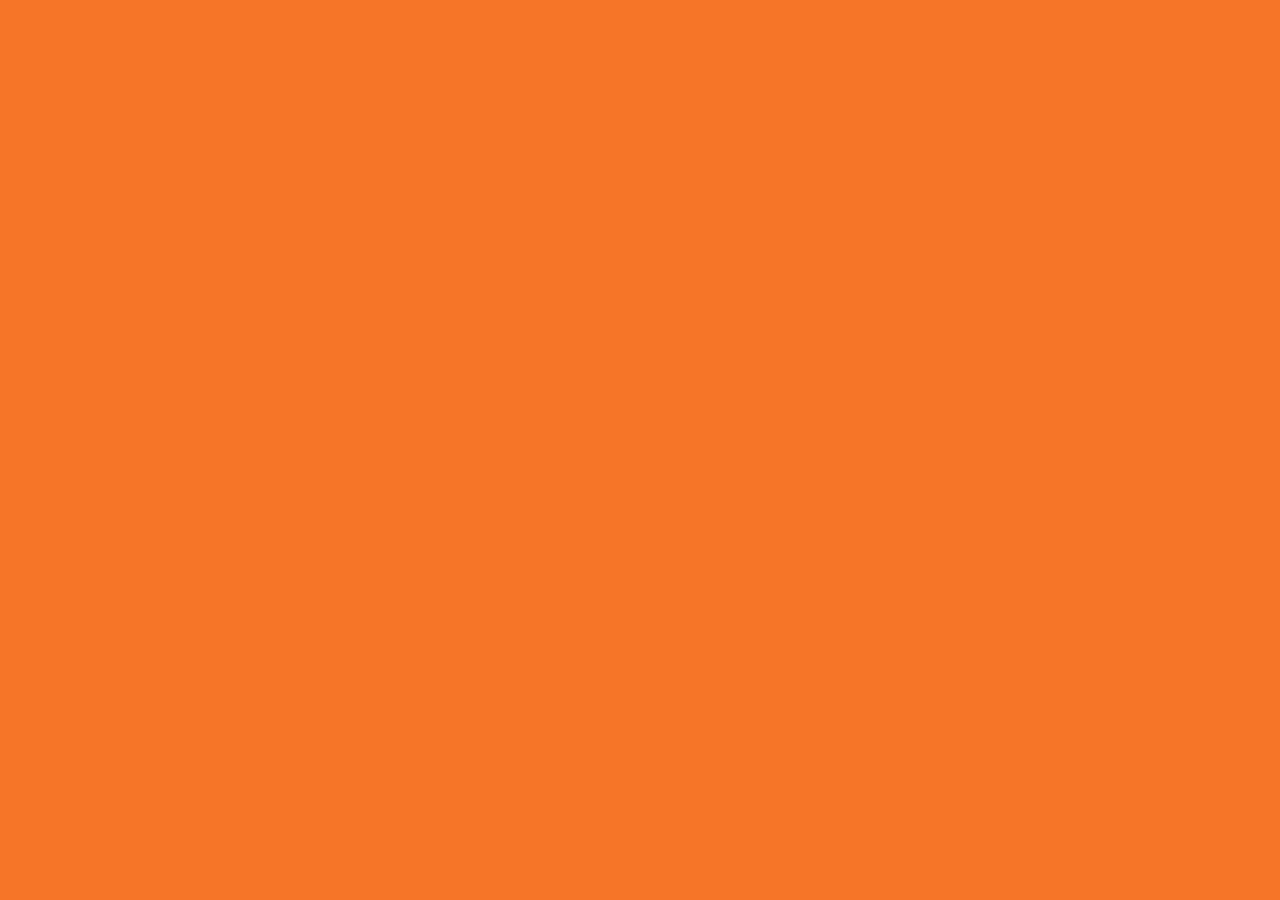
==== commit a20e7eae: "login panel" ====
--- a/www/index.html
+++ b/www/index.html
@@ -33,6 +33,6 @@
   </head>
 
   <body ng-app="spartan" animation="slide-left-right-ios7" ng-controller='mainCtrl'>
-    <ion-nav-view></ion-nav-view>
+    <ion-nav-view ng-class=' [$state.current.views.menuContent.controller]' ></ion-nav-view>
   </body>
 </html>
--- a/www/css/ionic.app.css
+++ b/www/css/ionic.app.css
@@ -1,3 +1,4 @@
+@import url(http://fonts.googleapis.com/css?family=Roboto:400,300,100,700,500);
 /*
 To customize the look and feel of Ionic, you can override the variables
 in ionic's _variables.scss file.
@@ -7653,8 +7654,59 @@
   -webkit-transition: none !important;
   transition: none !important; }
 
-.account .login button {
-  height: 30px; }
-  .account .login button img {
-    margin: 2px 4px;
-    height: 88%; }
+.gradient_bg, body, .pane, .panel {
+  background: -moz-linear-gradient(top, #f67528 0%, #f67528 22%, #ffe14c 100%);
+  /* FF3.6+ */
+  background: -webkit-gradient(linear, left top, left bottom, color-stop(0%, #f67528), color-stop(22%, #f67528), color-stop(100%, #ffe14c));
+  /* Chrome,Safari4+ */
+  background: -webkit-linear-gradient(top, #f67528 0%, #f67528 22%, #ffe14c 100%);
+  /* Chrome10+,Safari5.1+ */
+  background: -o-linear-gradient(top, #f67528 0%, #f67528 22%, #ffe14c 100%);
+  /* Opera 11.10+ */
+  background: -ms-linear-gradient(top, #f67528 0%, #f67528 22%, #ffe14c 100%);
+  /* IE10+ */
+  background: linear-gradient(to bottom, #f67528 0%, #f67528 22%, #ffe14c 100%);
+  /* W3C */
+  filter: progid:DXImageTransform.Microsoft.gradient( startColorstr='#f67528', endColorstr='#ffe14c',GradientType=0 );
+  /* IE6-9 */ }
+
+body {
+  font-family: 'Roboto', sans-serif;
+  background: #f67528;
+  /* Old browsers */ }
+
+.leftmenu {
+  background: #283539; }
+  .leftmenu .link a {
+    font-size: 35px;
+    font-weight: 100;
+    color: white;
+    background: #283539;
+    padding: 20px 0; }
+
+.loginpanel {
+  background-image: url('../img/sunset.png');
+  width: 100%;
+  position: relative;
+  height: 1024px;
+  background-position: bottom center;
+  background-size: cover; }
+  .loginpanel h1 {
+    position: absolute;
+    top: 35%;
+    color: white;
+    font-weight: 100;
+    right: 10px;
+    font-size: 60px; }
+  .loginpanel button {
+    position: absolute;
+    width: 80%;
+    margin: 0 10%;
+    height: 50px;
+    background: #3B5998 !important;
+    top: 75%;
+    border: 1px solid white;
+    border-radius: 3px; }
+    .loginpanel button img {
+      height: 85%;
+      margin: 0 10px; }
